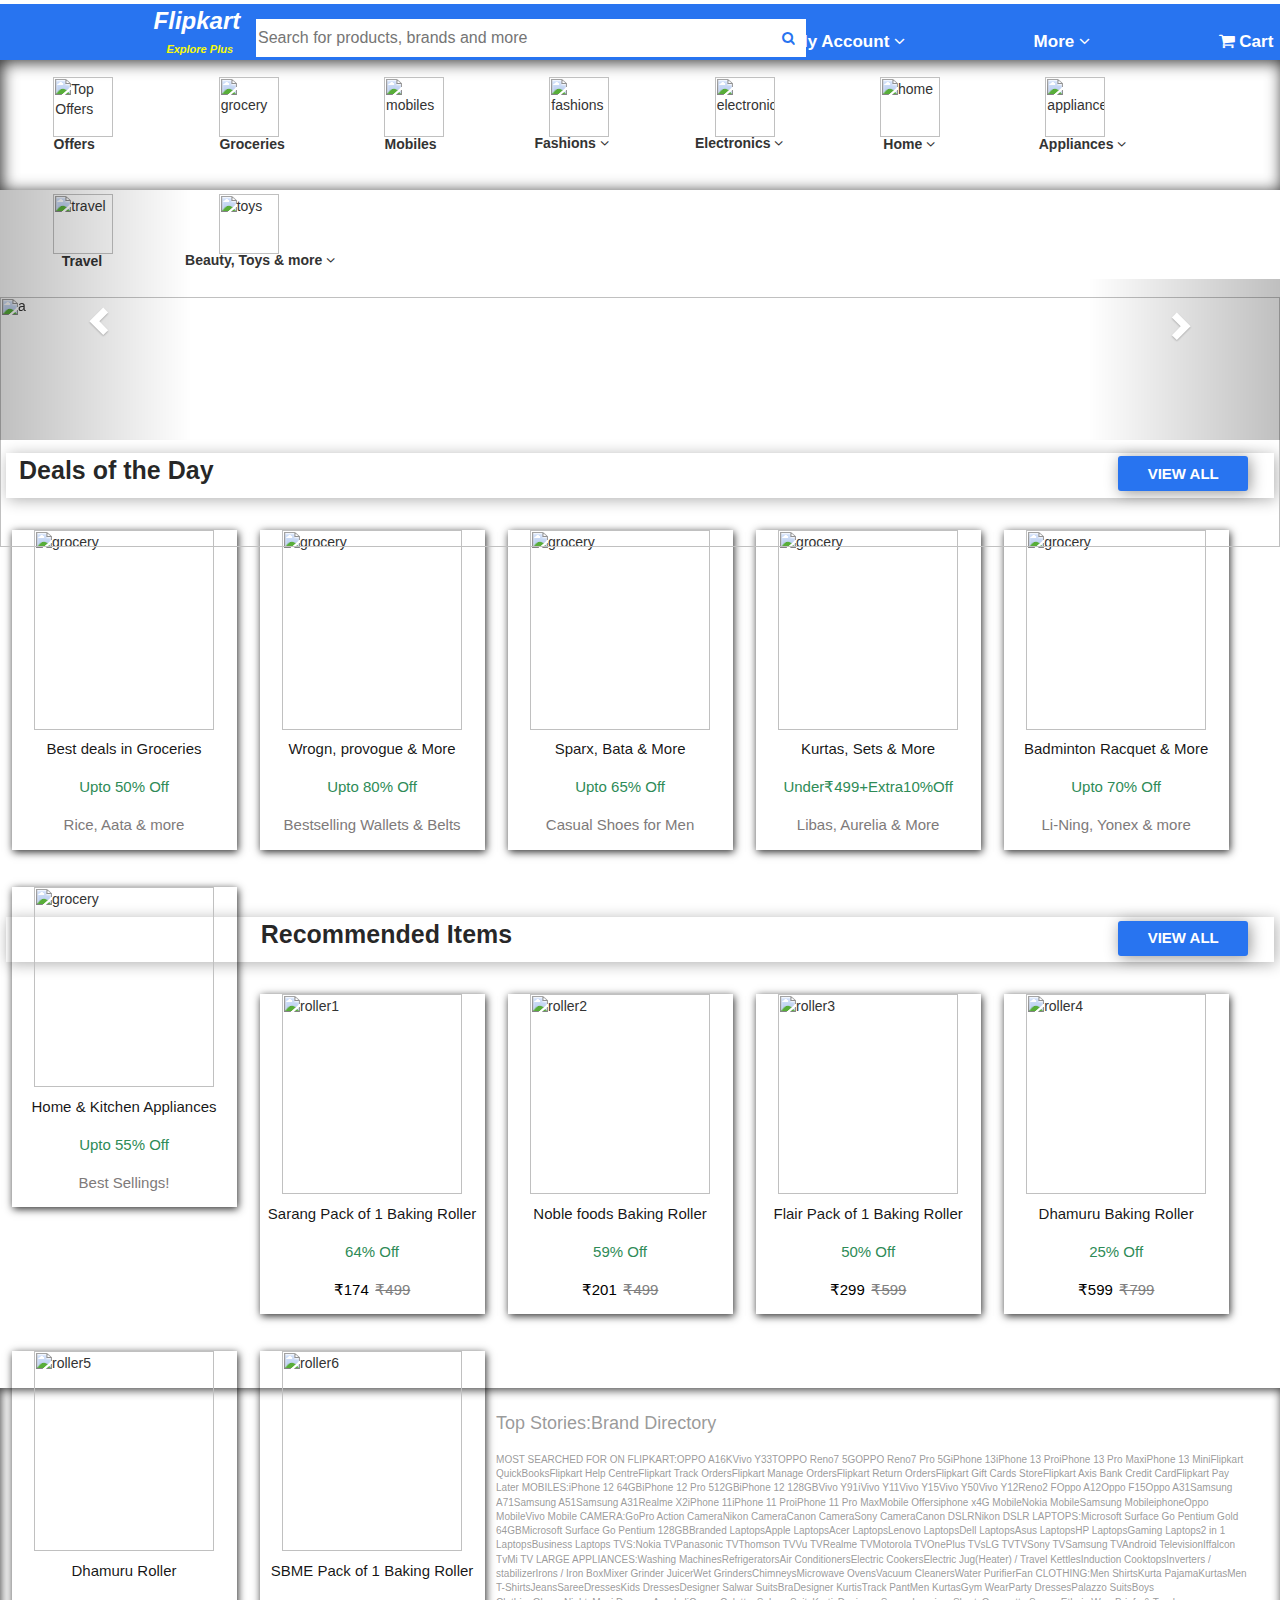
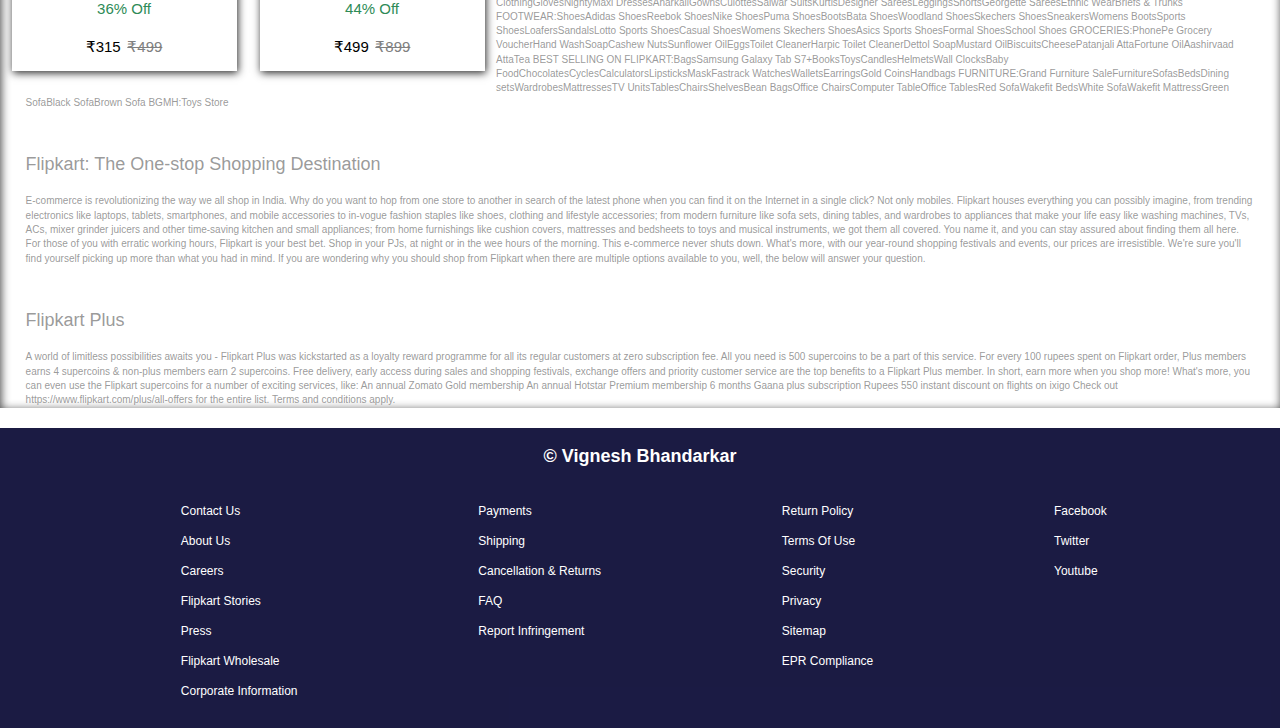
==== index.html @ 290da1fd "Add files via upload" ====
<html>

<head>
    <title>Flipkart-Homepage</title>
    <link href="./home.css" rel="stylesheet">

    <link rel="stylesheet" href="https://cdnjs.cloudflare.com/ajax/libs/font-awesome/4.7.0/css/font-awesome.min.css">
    <link rel="icon" href="https://i.ibb.co/bb64gtt/flipkart-logo.png" alt="flipkart-logo">
    <link rel="stylesheet" href="https://maxcdn.bootstrapcdn.com/bootstrap/3.4.1/css/bootstrap.min.css">
    <script src="https://ajax.googleapis.com/ajax/libs/jquery/3.5.1/jquery.min.js"></script>
    <script src="https://maxcdn.bootstrapcdn.com/bootstrap/3.4.1/js/bootstrap.min.js"></script>
    <link rel="stylesheet" href="https://cdnjs.cloudflare.com/ajax/libs/font-awesome/4.7.0/css/font-awesome.min.css">
</head>

<body>
    <div class="headerdiv">
        <div id="name">
            <i>Flipkart</i>
        </div>
        <div id="tagname">
            <i>Explore Plus</i>
        </div>
        <div id="searchdiv">
            <input id="searchbar" placeholder="Search for products, brands and more" />
            <i class="fa fa-search checked"></i>
        </div>
        <div class="nav">
            <div id="account">
                <span>My Account <i class="fa fa-angle-down"></i></span>
                <ul class="accountHoverDiv">
                    <li> <i class="fa fa-user-circle-o checked"></i> My Profile</li>
                    <li><i class="fa fa-bolt checked"></i> SuperCoin Zone</li>
                    <li><i class="fa fa-shopping-bag checked"></i> Orders</li>
                    <li><i class="fa fa-heart checked"></i> Wishlist</li>
                    <li><i class="fa fa-vcard checked"></i> My Chats</li>
                    <li><i class="fa fa-ticket checked"></i> Coupons</li>
                    <li><i class="fa fa-drivers-license checked"></i> Gift Cards</li>
                    <li><i class="fa fa-power-off checked"></i> Logout</li>
                </ul>
            </div>
            <div id="more">
                <span>More <i class="fa fa-angle-down"></i></span>
                <ul class="moreHoverDiv">
                    <li> <i class="fa fa-bell-o checked"></i> Notifications</li>
                    <li><i class="fa fa-briefcase checked"></i>Sell on Flipkart</li>
                    <li><i class="fa fa-headphones checked"></i>24 x 7 Customer Care</li>
                    <li><i class="fa fa-line-chart checked"></i>Advertise</li>
                    <li><i class="fa fa-download checked"></i>Download App</li>
                </ul>

            </div>

            <div id="cart">
                <i class="fa fa-shopping-cart"></i>
                <span>Cart</span>
            </div>

        </div>
    </div>
    <div id="homescroll">

        <div class="quicksearch">
            <div class="quickdiv">
                <img src="https://i.ibb.co/nRvQThL/topoffers.png" alt="Top Offers" />
                <ul>
                    <li style="margin-left: 2%;" class="menu">Offers</li>
                </ul>
            </div>
            <div class="quickdiv">
                <img src="https://i.ibb.co/q0f0jJj/grocery.png" alt="grocery" />
                <ul>
                    <li class="menu">Groceries</li>
                </ul>
            </div>
            <div class="quickdiv">
                <img src="https://i.ibb.co/74RBbfs/mobiles.png" alt="mobiles" />
                <ul>
                    <li class="menu">Mobiles</li>
                </ul>
            </div>
            <div id="fashions" class="quickdiv">
                <img src="https://i.ibb.co/LQ7VQ3H/fashion.jpg" alt="fashions" />
                <ul>
                    <li style="margin-left: -6%;" class="menu">Fashions <i class="fa fa-angle-down"></i></li>
                    <div>
                        <ul class="fashionHoverDiv">
                            <li id="menTop">Men's Top wear <i class="fa fa-angle-right right"></i>
                                <ul class="menTopWear">
                                    <li>All</li>
                                    <li>Men's T-Shirts</li>
                                    <li>Men's Casual-Shirts</li>
                                    <li>Men's Formal Shirts</li>
                                    <li>Men's Kurtas</li>
                                    <li>Men's Ethenic Sets</li>
                                    <li>Men's Blazers</li>
                                    <li>Men's Raincoat</li>
                                    <li>Men's Windcheaters</li>
                                    <li>Men's Suit</li>
                                    <li>Men's Fabrics</li>
                                </ul>
                            </li>
                            <li id="bottomMen">Men's Bottom wear <i class="fa fa-angle-right right"></i>
                                <ul class="menBottomWear">
                                    <li>All</li>
                                    <li>Men's Jeans</li>
                                    <li>Men's Trousers</li>
                                    <li>Men's Trackpants</li>
                                    <li>Men's Shorts</li>
                                    <li>Men's Cargos</li>
                                    <li>Men's Threeourths</li>
                                    <li>Men's Pyjamas & Loungepants</li>
                                    <li>Men's Dhoti</li>
                                    <li>Men's Ethenic Pyjama</li>
                                </ul>
                            </li>
                            <li id="womenEthenic">Women Ethenic <i class="fa fa-angle-right right"></i>
                                <ul class="womenEthenicWear">
                                    <li>All</li>
                                    <li>Women Sarees</li>
                                    <li>Women Kurtas & kurtis</li>
                                    <li>Women Kurta Sets</li>
                                    <li>Ethenic Dresses</li>
                                    <li>Women Dress Materials</li>
                                    <li>Women Gowns</li>
                                    <li>Women Lehenga Cholis</li>
                                    <li>Women Leggings</li>
                                    <li>Women Palazzos</li>
                                    <li>Women Blouse</li>
                                    <li>Women Dupatta</li>
                                </ul>
                            </li>
                            <li id="womenWestern">Women Western <i class="fa fa-angle-right right"></i>
                                <ul class="womenWesternWear">
                                    <li>All</li>
                                    <li>Women Tops</li>
                                    <li>Women Dresses</li>
                                    <li>Women T-Shirts</li>
                                    <li>Women Jeans</li>
                                    <li>Women Nighties</li>
                                    <li>Women Nightsuit</li>
                                    <li>Women Track Pants</li>
                                    <li>Women Trouser</li>
                                    <li>Women Jumpsuit</li>
                                    <li>Women Shapewear</li>
                                    <li>Women Sports Bra</li>
                                </ul>
                            </li>
                            <li id="menFootwear">Men Footwear <i class="fa fa-angle-right right"></i>
                                <ul class="mensFootwear">
                                    <li>All</li>
                                    <li>Men's Sports Shoes</li>
                                    <li>Men's Casual Shoes</li>
                                    <li>Men's Sandals & Floaters</li>
                                    <li>Men's Slippers</li>
                                    <li>Men's Formal Shoes</li>
                                    <li>Men's Ethenic Shoes</li>
                                    <li>Active Footwear</li>
                                    <li>Combo Footwear</li>
                                    <li>Shoe Care</li>
                                </ul>
                            </li>
                            <li id="womenFootwear">Women Footwear <i class="fa fa-angle-right right"></i>
                                <ul class="womensFootwear">
                                    <li>All</li>
                                    <li>Women Tops</li>
                                    <li>Women Dresses</li>
                                    <li>Women T-Shirts</li>
                                    <li>Women Jeans</li>
                                    <li>Women Nighties</li>
                                    <li>Women Nightsuit</li>
                                    <li>Women Track Pants</li>
                                    <li>Women Trouser</li>
                                    <li>Women Jumpsuit</li>
                                    <li>Women Shapewear</li>
                                    <li>Women Sports Bra</li>
                                </ul>
                            </li>
                            <li id="watch">Watches and Accessories <i class="fa fa-angle-right right"></i>
                                <ul class="watches">
                                    <li>Men & Women Watches</li>
                                    <li>Men & Women Sunglasses</li>
                                    <li>Wallets</li>
                                    <li>Men & Women Belts</li>
                                    <li>Women Fashion Jewellery</li>
                                    <li>Preciuous Jewellery</li>
                                    <li>Precious Coins & Bars</li>
                                    <li>Precious Articles</li>
                                    <li>Frames & Contact Lenses</li>
                                    <li>Kids Accessories</li>
                                </ul>
                            </li>
                            <li id="luggages">Bags, suitacses & Luggages <i class="fa fa-angle-right right"></i>
                                <ul class="bags">
                                    <li>All</li>
                                    <li>Backpacks</li>
                                    <li>Suitcases & Trolleys</li>
                                    <li>Dufflebags</li>
                                    <li>Rucksacks</li>
                                    <li>Handbags</li>
                                    <li>Slingbags</li>
                                    <li>Women Clutches & Wallets</li>
                                    <li>Messenger Bags</li>
                                    <li>Travel Accessories</li>
                                </ul>
                            </li>
                            <li id="fashionkids">Kids <i class="fa fa-angle-right right"></i>
                                <ul class="fashionkids">
                                    <li>All</li>
                                    <li>Girls Dresses</li>
                                    <li>Boys & Girls Tshirts</li>
                                    <li>Boys & Girls Combosets</li>
                                    <li>Boys & Girls Ethenic</li>
                                    <li>Boys & Girls Jeans</li>
                                    <li>Boys & Girls Shorts</li>
                                    <li>Boys & Girls Trackpants</li>
                                    <li>Boys & Girls Innerwear</li>
                                    <li>Infant Wear</li>
                                    <li>Kids Slippers</li>
                                    <li>Kids Shoes</li>
                                </ul>
                            </li>
                            <li id="essentials">Essentials <i class="fa fa-angle-right right"></i>
                                <ul class="essentials">
                                    <li>Men's Briefs % Trunks</li>
                                    <li>Men's Vests</li>
                                    <li>Men's Boxers</li>
                                    <li>Women Lingerie Sets</li>
                                    <li>Women Bra</li>
                                    <li>Women Panty</li>
                                    <li>Women Sarees</li>
                                    <li>Women Kurtas</li>
                                    <li>Women Salwar Suits</li>
                                    <li>Boys Innerwear</li>
                                    <li>Girls Innerwear</li>
                                    <li>Women slipper Flip Flops</li>
                                </ul>
                            </li>
                            <li id="winter">Winter <i class="fa fa-angle-right right"></i>
                                <ul class="winter">
                                    <li>All</li>
                                    <li>Men's Jackets</li>
                                    <li>Mens's Sweatshirts</li>
                                    <li>Mens's Sweaters</li>
                                    <li>Mens's Thermals</li>
                                    <li>Women's Jackets</li>
                                    <li>Women's Sweatshirts</li>
                                    <li>Women's Sweaters</li>
                                    <li>Women's Shrugs</li>
                                    <li>Kids Sweatshirts</li>
                                    <li>Women's Kurtas</li>
                                    <li>Kids Jackets</li>
                                </ul>
                            </li>
                        </ul>
                    </div>


                </ul>

            </div class="quickdiv">
            <div id="electronics"  class="quickdiv">
                <img src="https://i.ibb.co/pnkpFtb/electroinic.png" alt="electronics" />
                <ul>
                    <li style="margin-left: -8%;" class="menu">Electronics <i class="fa fa-angle-down"></i></li>
                    <ul class="elecHoverDiv">
                        <li id="audio">Audio <i class="fa fa-angle-right right"></i>
                            <ul class="audio">
                                <li>All</li>
                                <li>Bluetooth Headphones</li>
                                <li>Wired Headphones</li>
                                <li>True Wireless Earbuds</li>
                                <li>Bluetooth Speakers</li>
                                <li>Soundbars</li>
                                <li>Home Theatres</li>
                                <li>TV Streaming Device</li>
                                <li>Remote Control</li>
                                <li>DTH Set Top Box</li>
                                <li>Headphone Pouches</li>
                                <li>Case Covers</li>
                            </ul>
                        </li>
                        <li>Electronics GST Store</li>
                        <li id="camera">Cameras & Accessories <i class="fa fa-angle-right right"></i>
                            <ul class="camera">
                                <li>All</li>
                                <li>DSLR & Mirrorless</li>
                                <li>Sports & Action</li>
                                <li>Point & Shoot</li>
                                <li>Instant Cameras</li>
                                <li>Camcorders</li>
                                <li>Camera Tripods</li>
                                <li>Camera Lenses</li>
                                <li>Drone</li>
                                <li>Flashes</li>
                                <li>Gimbals</li>
                                <li>Binoculars</li>
                            </ul>
                        </li>
                        <li>Computer Peripherals <i class="fa fa-angle-right right"></i></li>
                        <li>Gaming <i class="fa fa-angle-right right"></i></li>
                        <li>Health & Personal Care <i class="fa fa-angle-right right"></i></li>
                        <li>Laptop Accessories <i class="fa fa-angle-right right"></i></li>
                        <li>Mobile Accessories <i class="fa fa-angle-right right"></i></li>
                        <li>Powerbank <i class="fa fa-angle-right right"></i></li>
                        <li>Smart Home Automation <i class="fa fa-angle-right right"></i></li>
                        <li>Smart Wearables <i class="fa fa-angle-right right"></i></li>
                        <li>Storage <i class="fa fa-angle-right right"></i></li>
                    </ul>
                </ul>
            </div>
            <div class="quickdiv">
                <img src="https://i.ibb.co/prSRqQT/furniture.jpg" alt="home" />
                <ul style="margin-left: 0.5%;">
                    <li style="margin-left: -5%;" class="menu">Home <i class="fa fa-angle-down"></i></li>
                </ul>
            </div>
            <div class="quickdiv">
                <img src="https://i.ibb.co/GC60Vb0/appliances.jpg" alt="appliances" />
                <ul>
                    <li style="margin-left: -7%;" class="menu">Appliances <i class="fa fa-angle-down"></i></li>
                </ul>
            </div>
            <div class="quickdiv">
                <img src="https://i.ibb.co/rQ0n1Wt/plane.jpg" alt="travel" />
                <ul>
                    <li style="margin-left: 22%;" class="menu">Travel</li>
                </ul>
            </div>
            <div class="quickdiv">
                <img src="https://i.ibb.co/9TtsBzG/toys.png" alt="toys" />
                <ul style="text-align: center; margin-left: -2%;">
                    <li style="margin-left: -5%;" class="menu">Beauty, Toys & more <i class="fa fa-angle-down"></i></li>
                </ul>
            </div>
        </div>
        <div id="myslider" class="carousel slide" data-ride="carousel"
            style="width: 100%; height: 250px;margin-left: 0;">
            <ol class="carousel-indicators">
                <li data-target="#myslider" data-slide-to="0" class="active"></li>
                <li data-target="#myslider" data-slide-to="1"></li>
                <li data-target="#myslider" data-slide-to="2"></li>
            </ol>
            <div class="carousel-inner" style="height: 250px;width: 100%; ">
                <div class="item active">
                    <img src="https://i.ibb.co/P4sDnjF/flipadd1.jpg" alt="a" width="100%" height="250px" />
                </div>
                <div class="item">
                    <img src="https://i.ibb.co/yhYd4mk/flipadd2.jpg" alt="a" width="100%" height="250px" />
                </div>
                <div class="item">
                    <img src="https://i.ibb.co/Y7ctDSV/flipadd3.jpg" alt="a" width="100%" height="250px" />
                </div>
            </div>

            <a class="left carousel-control" href="#myslider" data-slide="prev">
                <span class="glyphicon glyphicon-chevron-left"></span>
            </a>
            <a class="right carousel-control" href="#myslider" data-slide="next">
                <span id="right" class="glyphicon glyphicon-chevron-right"></span>
            </a>
        </div>
        <!-- Deals of the Day -->
        <div class="dealsContainer">
            <div class="containerHeader">
                <span class="heading">Deals of the Day</span>
                <button class="viewbtn">VIEW ALL</button>
            </div>
            <div class="dealitemsContainer">
                <div class="dealitem">
                    <div class="imgcontainer">
                        <img src="https://i.ibb.co/0j80r34/grocerydeal.jpg" alt="grocery" width="100%" height="100%">
                    </div>
                    <div class="contents">
                        <p class="description">Best deals in Groceries</p>
                        <p class="off">Upto 50% Off</p>
                        <p class="items">Rice, Aata & more</p>
                    </div>
                </div>
                <div class="dealitem">
                    <div class="imgcontainer">
                        <img src="https://i.ibb.co/sm255W5/pursedeal.jpg" alt="grocery" width="100%" height="100%">
                    </div>
                    <div class="contents">
                        <p class="description">Wrogn, provogue & More</p>
                        <p class="off">Upto 80% Off</p>
                        <p class="items">Bestselling Wallets & Belts</p>
                    </div>
                </div>
                <div class="dealitem">
                    <div class="imgcontainer">
                        <img src="https://i.ibb.co/0XHfWXx/shoedeal.jpg" alt="grocery" width="100%" height="100%">
                    </div>
                    <div class="contents">
                        <p class="description">Sparx, Bata & More</p>
                        <p class="off">Upto 65% Off</p>
                        <p class="items">Casual Shoes for Men</p>
                    </div>
                </div>
                <div class="dealitem">
                    <div class="imgcontainer">
                        <img src="https://i.ibb.co/HK8KPYD/kurtadeal.jpg" alt="grocery" width="100%" height="100%">
                    </div>
                    <div class="contents">
                        <p class="description">Kurtas, Sets & More</p>
                        <p class="off">Under₹499+Extra10%Off</p>
                        <p class="items">Libas, Aurelia & More</p>
                    </div>
                </div>
                <div class="dealitem">
                    <div class="imgcontainer">
                        <img src="https://i.ibb.co/JsNBXnC/raquetdeal.jpg" alt="grocery" width="100%" height="100%">
                    </div>
                    <div class="contents">
                        <p class="description">Badminton Racquet & More</p>
                        <p class="off">Upto 70% Off</p>
                        <p class="items">Li-Ning, Yonex & more</p>
                    </div>
                </div>
                <div class="dealitem">
                    <div class="imgcontainer">
                        <img src="https://i.ibb.co/hcsNgDP/Kitchendeal.jpg" alt="grocery" width="100%" height="100%">
                    </div>
                    <div class="contents">
                        <p class="description">Home & Kitchen Appliances</p>
                        <p class="off">Upto 55% Off</p>
                        <p class="items">Best Sellings!</p>
                    </div>
                </div>

            </div>

        </div>
        <!-- Recommendations for you -->
        <div class="dealsContainer">
            <div class="containerHeader">
                <span class="heading">Recommended Items</span>
                <button class="viewbtn">VIEW ALL</button>
            </div>
            <div class="dealitemsContainer">
                <div class="dealitem">
                    <div class="imgcontainer">
                        <img src="https://i.ibb.co/W0ZJwdp/roller.jpg" alt="roller1" width="100%" height="100%">
                    </div>
                    <div class="contents">
                        <p class="description">Sarang Pack of 1 Baking Roller</p>
                        <p class="off">64% Off</p>
                        <p class="items2">₹174<strike>₹499</strike></p>
                    </div>
                </div>
                <div class="dealitem">
                    <div class="imgcontainer">
                        <img src="https://i.ibb.co/dmP1TMT/roller2.jpg" alt="roller2" width="100%" height="100%">
                    </div>
                    <div class="contents">
                        <p class="description">Noble foods Baking Roller</p>
                        <p class="off">59% Off</p>
                        <p class="items2">₹201<strike>₹499</strike></p>
                    </div>
                </div>
                <div class="dealitem">
                    <div class="imgcontainer">
                        <img src="https://i.ibb.co/7NYjqzB/roller3.jpg" alt="roller3" width="100%" height="100%">
                    </div>
                    <div class="contents">
                        <p class="description">Flair Pack of 1 Baking Roller</p>
                        <p class="off">50% Off</p>
                        <p class="items2">₹299<strike>₹599</strike></p>
                    </div>
                </div>
                <div class="dealitem">
                    <div class="imgcontainer">
                        <img src="https://i.ibb.co/5rG4MXY/roller4.jpg" alt="roller4" width="100%" height="100%">
                    </div>
                    <div class="contents">
                        <p class="description">Dhamuru Baking Roller</p>
                        <p class="off"> 25% Off</p>
                        <p class="items2">₹599<strike>₹799</strike></p>
                    </div>
                </div>
                <div class="dealitem">
                    <div class="imgcontainer">
                        <img src="https://i.ibb.co/t3hP4kn/roller5.jpg" alt="roller5" width="100%" height="100%">
                    </div>
                    <div class="contents">
                        <p class="description">Dhamuru Roller</p>
                        <p class="off">36% Off</p>
                        <p class="items2">₹315<strike>₹499</strike></p>
                    </div>
                </div>
                <div class="dealitem">
                    <div class="imgcontainer">
                        <img src="https://i.ibb.co/2K4h0dg/roller6.jpg" alt="roller6" width="100%" height="100%">
                    </div>
                    <div class="contents">
                        <p class="description">SBME Pack of 1 Baking Roller</p>
                        <p class="off">44% Off</p>
                        <p class="items2">₹499<strike>₹899</strike></p>
                    </div>
                </div>

            </div>

        </div>

        <div class="terms-div">
            <h2>Top Stories:Brand Directory</h2>
            <p>MOST SEARCHED FOR ON FLIPKART:OPPO A16KVivo Y33TOPPO Reno7 5GOPPO Reno7 Pro 5GiPhone 13iPhone 13
                ProiPhone 13
                Pro MaxiPhone 13 MiniFlipkart QuickBooksFlipkart Help CentreFlipkart Track OrdersFlipkart Manage
                OrdersFlipkart Return OrdersFlipkart Gift Cards StoreFlipkart Axis Bank Credit CardFlipkart Pay Later
                MOBILES:iPhone 12 64GBiPhone 12 Pro 512GBiPhone 12 128GBVivo Y91iVivo Y11Vivo Y15Vivo Y50Vivo Y12Reno2
                FOppo
                A12Oppo F15Oppo A31Samsung A71Samsung A51Samsung A31Realme X2iPhone 11iPhone 11 ProiPhone 11 Pro
                MaxMobile
                Offersiphone x4G MobileNokia MobileSamsung MobileiphoneOppo MobileVivo Mobile
                CAMERA:GoPro Action CameraNikon CameraCanon CameraSony CameraCanon DSLRNikon DSLR
                LAPTOPS:Microsoft Surface Go Pentium Gold 64GBMicrosoft Surface Go Pentium 128GBBranded LaptopsApple
                LaptopsAcer LaptopsLenovo LaptopsDell LaptopsAsus LaptopsHP LaptopsGaming Laptops2 in 1 LaptopsBusiness
                Laptops
                TVS:Nokia TVPanasonic TVThomson TVVu TVRealme TVMotorola TVOnePlus TVsLG TVTVSony TVSamsung TVAndroid
                TelevisionIffalcon TvMi TV
                LARGE APPLIANCES:Washing MachinesRefrigeratorsAir ConditionersElectric CookersElectric Jug(Heater) /
                Travel
                KettlesInduction CooktopsInverters / stabilizerIrons / Iron BoxMixer Grinder JuicerWet
                GrindersChimneysMicrowave OvensVacuum CleanersWater PurifierFan
                CLOTHING:Men ShirtsKurta PajamaKurtasMen T-ShirtsJeansSareeDressesKids DressesDesigner Salwar
                SuitsBraDesigner KurtisTrack PantMen KurtasGym WearParty DressesPalazzo SuitsBoys
                ClothingGlovesNightyMaxi
                DressesAnarkaliGownsCulottesSalwar SuitsKurtisDesigner SareesLeggingsShortsGeorgette SareesEthnic
                WearBriefs
                & Trunks
                FOOTWEAR:ShoesAdidas ShoesReebok ShoesNike ShoesPuma ShoesBootsBata ShoesWoodland ShoesSkechers
                ShoesSneakersWomens BootsSports ShoesLoafersSandalsLotto Sports ShoesCasual ShoesWomens Skechers
                ShoesAsics
                Sports ShoesFormal ShoesSchool Shoes
                GROCERIES:PhonePe Grocery VoucherHand WashSoapCashew NutsSunflower OilEggsToilet CleanerHarpic Toilet
                CleanerDettol SoapMustard OilBiscuitsCheesePatanjali AttaFortune OilAashirvaad AttaTea
                BEST SELLING ON FLIPKART:BagsSamsung Galaxy Tab S7+BooksToysCandlesHelmetsWall ClocksBaby
                FoodChocolatesCyclesCalculatorsLipsticksMaskFastrack WatchesWalletsEarringsGold CoinsHandbags
                FURNITURE:Grand Furniture SaleFurnitureSofasBedsDining setsWardrobesMattressesTV
                UnitsTablesChairsShelvesBean BagsOffice ChairsComputer TableOffice TablesRed SofaWakefit BedsWhite
                SofaWakefit MattressGreen SofaBlack SofaBrown Sofa
                BGMH:Toys Store</p>

            <h2>Flipkart: The One-stop Shopping Destination</h2>
            <p>E-commerce is revolutionizing the way we all shop in India. Why do you want to hop from one store to
                another
                in search of the latest phone when you can find it on the Internet in a single click? Not only mobiles.
                Flipkart houses everything you can possibly imagine, from trending electronics like laptops, tablets,
                smartphones, and mobile accessories to in-vogue fashion staples like shoes, clothing and lifestyle
                accessories; from modern furniture like sofa sets, dining tables, and wardrobes to appliances that make
                your
                life easy like washing machines, TVs, ACs, mixer grinder juicers and other time-saving kitchen and small
                appliances; from home furnishings like cushion covers, mattresses and bedsheets to toys and musical
                instruments, we got them all covered. You name it, and you can stay assured about finding them all here.
                For
                those of you with erratic working hours, Flipkart is your best bet. Shop in your PJs, at night or in the
                wee
                hours of the morning. This e-commerce never shuts down.

                What's more, with our year-round shopping festivals and events, our prices are irresistible. We're sure
                you'll find yourself picking up more than what you had in mind. If you are wondering why you should shop
                from Flipkart when there are multiple options available to you, well, the below will answer your
                question.
            </p>
            <h2>Flipkart Plus</h2>
            <p>A world of limitless possibilities awaits you - Flipkart Plus was kickstarted as a loyalty reward
                programme
                for all its regular customers at zero subscription fee. All you need is 500 supercoins to be a part of
                this
                service. For every 100 rupees spent on Flipkart order, Plus members earns 4 supercoins & non-plus
                members
                earn 2 supercoins. Free delivery, early access during sales and shopping festivals, exchange offers and
                priority customer service are the top benefits to a Flipkart Plus member. In short, earn more when you
                shop
                more!

                What's more, you can even use the Flipkart supercoins for a number of exciting services, like:
                An annual Zomato Gold membership
                An annual Hotstar Premium membership
                6 months Gaana plus subscription
                Rupees 550 instant discount on flights on ixigo
                Check out https://www.flipkart.com/plus/all-offers for the entire list. Terms and conditions apply.</p>
        </div>

        <footer>
            <div class="footer">
                <h1 id="copy">&copy; Vignesh Bhandarkar</h1>
                <ul class="list1">
                    <li>Contact Us</li>
                    <li>About Us</li>
                    <li>Careers</li>
                    <li>Flipkart Stories</li>
                    <li>Press</li>
                    <li>Flipkart Wholesale</li>
                    <li>Corporate Information</li>
                </ul>

                <ul class="list1">
                    <li>Payments</li>
                    <li>Shipping</li>
                    <li>Cancellation & Returns</li>
                    <li>FAQ</li>
                    <li>Report Infringement</li>
                </ul>

                <ul class="list1">
                    <li>Return Policy</li>
                    <li>Terms Of Use</li>
                    <li>Security</li>
                    <li>Privacy</li>
                    <li>Sitemap</li>
                    <li>EPR Compliance</li>
                </ul>

                <ul class="list1">
                    <li>Facebook</li>
                    <li>Twitter</li>
                    <li>Youtube</li>
                </ul>
            </div>
        </footer>
    </div>
</body>

</html>
---- home.css ----
body{
    width: 100%;
    font-family: Arial,sans-serif;
    margin: 0;
    padding: 0; 
    border: 0; 
    outline: 0; 
    font-size: 100%; 
    vertical-align: baseline; 
    background-color: #8080804d;
}
.headerdiv{
    width: 100%;
    height: 56px;
    background-color: #2874f0;
    position: relative;
}

#name{
    color: white;
    font-size: 24px;
    font-weight: bold;
    margin-left: 12%;
    margin-top: 0.3%;
}

#tagname{
    color: rgb(246, 250, 12);
    font-size: 11px;
    margin-left: 13%;
    margin-top: 0.3%;
    font-weight: 600;
}
#searchdiv{
    float: left;
    margin-left: 20%;
    margin-top: -3%;
}
#searchbar{
    width: 550px;
    height: 38px;
    font-size: 16px;
    border: none;
    
}
.checked{
    color: #2874f0;
    margin-left: -5%;
}
.nav{
    width: 500px;
    height: 45px;
    float: left;
    margin-top: -3%;
    margin-left: 62%;
    color: white;
    font-size: 17px;
    font-weight: bold;
}
#account{
    margin-top: 2.2%;
    height: 42px;
    width: fit-content;
}

.accountHoverDiv{
    width: 240px;
    margin-top: 1%;
    margin-left: -4%;
    opacity: 100%;
    background-color: white;
    box-shadow: 2px 2px 10px hsla(0, 0%, 0%, 0.781);
    visibility: hidden;
    position: relative;
    z-index: 100;
    border-radius: 4px;
    color: hsla(0, 0%, 0%, 0.918);   
}
.accountHoverDiv>li{
    list-style-type: none;
    line-height: 3;
    border-bottom: 0.5px solid rgba(143, 138, 138, 0.185);
    width: 100%;
    margin-left: -5%;
    text-align: left;
    font-size: 15px;
    font-weight: 500;
}
#account:hover .accountHoverDiv{
    visibility: visible;
}
.accountHoverDiv:hover .moreHoverDiv{
    visibility: visible;
}
.accountHoverDiv>li:hover{
    color: #2874f0;
}
#more{
    margin-top: -8.5%;
    float: left;
    margin-left: 48%;
    height: 42px;
}
#more:hover .moreHoverDiv{
    visibility: visible;
}
.moreHoverDiv:hover .moreHoverDiv{
    visibility: visible;
}
.moreHoverDiv{
    width: 240px;
    margin-top: 1%;
    margin-left: -6.5%;
    opacity: 100%;
    background-color: white;
    box-shadow: 2px 2px 10px hsla(0, 0%, 0%, 0.781);
    position: absolute;
    visibility: hidden;
    z-index: 100;
    border-radius: 4px;
    color: hsla(0, 0%, 0%, 0.918);   
}
.moreHoverDiv>li{
    list-style-type: none;
    line-height: 3;
    border-bottom: 0.5px solid rgba(143, 138, 138, 0.185);
    width: 100%;
    margin-left: -5%;
    text-align: left;
    margin-right: -10%;
    font-size: 15px;
    font-weight: 500;
}
.moreHoverDiv>li:hover{
    color: #2874f0;

}
#cart{
    color: white;
    margin-top: -8.5%;
    float: left;
    margin-left: 85%;
}
.symbol{
    font-size: 22px;
}
.quicksearch{
    width: 100%;
    height: 130px;
    box-shadow: inset 2px 2px 16px 0px #000000d3;
}
.quickdiv{
    width: 150px;
    height: 110px;
    float: left;
    margin-top: 0.5%;
    margin-left: 1%;
    margin-right: 0.2%;
}
.quickdiv:hover{
    box-shadow: 2px 2px 12px #2874f0;
}
.quickdiv>img{
    float: left;
    margin-top: 4.5%;
    margin-left: 27%;
    width: 60px;
    height: 60px;
}

.quickdiv>ul{
    margin-top: 5%;
    margin-left: 0%;
    font-weight: bold;
    position: absolute;
    
}
.quickdiv>ul:hover{
    color: #2874f0;
}

.menu{
    list-style-type: none;
    float: left;
    margin-top: -0.8%;
    margin-left: 2%;
    margin-right: 4.2%;
    text-align: center;
   
}
.right{
    float: right;
    margin-top: 7%;
}

/* Fashion Div start */
.fashionHoverDiv{
    width: 240px;
    margin-top: 15%;
    margin-left: -85%;
    opacity: 100%;
    background-color: white;
    box-shadow: 2px 2px 10px hsla(0, 0%, 0%, 0.781);
    visibility: hidden;
    position: relative;
    z-index: 100;
    border-radius: 4px;
    color: hsla(0, 0%, 0%, 0.918);  
}
.fashionHoverDiv>li{
    list-style-type: none;
    line-height: 3;
    border-bottom: 0.5px solid rgba(143, 138, 138, 0.185);
    width: 100%;
    margin-left: -5%;
    text-align: left;
    margin-right: -10%;
    font-size: 15px;
    font-weight: 500; 
}
#fashions:hover .fashionHoverDiv{
    visibility: visible;
}

.fashionHoverDiv:hover .fashionHoverDiv{
    visibility: visible;
}
.fashionHoverDiv>li:hover{
    color: #2874f0;
}
/* Men Top Section */
.menTopWear{
    width: 240px;
    margin-top: -19%;
    margin-left: 86%;
    opacity: 100%;
    background-color: white;
    box-shadow: 2px 2px 10px hsla(0, 0%, 0%, 0.781);
    visibility: hidden;
    position: absolute;
    z-index: 100;
    border-radius: 4px;
    color: hsla(0, 0%, 0%, 0.918);  
}
.menTopWear>li{
    list-style-type: none;
    line-height: 3;
    border-bottom: 0.5px solid rgba(143, 138, 138, 0.185);
    width: 125%;
    margin-left: -5%;
    text-align: left;
    margin-right: -10%;
    font-size: 15px;
    font-weight: 500;  
}
#menTop:hover .menTopWear{
    visibility: visible;
}
.menTopWear>li:hover{
    color: #2874f0;
}
.menTopWear>li:hover .menTopWear{
    visibility: visible;
}
/* Men Bottom Section */
.menBottomWear{
    width: 240px;
    margin-top: -38%;
    margin-left: 86%;
    opacity: 100%;
    background-color: white;
    box-shadow: 2px 2px 10px hsla(0, 0%, 0%, 0.781);
    visibility: hidden;
    position: absolute;
    z-index: 100;
    border-radius: 4px;
    color: hsla(0, 0%, 0%, 0.918);  
}
.menBottomWear>li{
    list-style-type: none;
    line-height: 3;
    border-bottom: 0.5px solid rgba(143, 138, 138, 0.185);
    width: 100%;
    margin-left: -5%;
    text-align: left;
    margin-right: -10%;
    font-size: 15px;
    font-weight: 500;  
}
#bottomMen:hover .menBottomWear{
    visibility: visible;
}
.menBottomWear>li:hover{
    color: #2874f0;
}
.menBottomWear:hover .menBottomWear{
    visibility: visible;
}
/* Women Ethenic Section */ 

.womenEthenicWear{
    width: 240px;
    margin-top: -57.1%;
    margin-left: 86%;
    opacity: 100%;
    background-color: white;
    box-shadow: 2px 2px 10px hsla(0, 0%, 0%, 0.781);
    visibility: hidden;
    position: absolute;
    z-index: 100;
    border-radius: 4px;
    color: hsla(0, 0%, 0%, 0.918);  
}
.womenEthenicWear>li{
    list-style-type: none;
    line-height: 3;
    border-bottom: 0.5px solid rgba(143, 138, 138, 0.185);
    width: 100%;
    margin-left: -5%;
    text-align: left;
    margin-right: -10%;
    font-size: 15px;
    font-weight: 500;  
}
#womenEthenic:hover .womenEthenicWear{
    visibility: visible;
}
.womenEthenicWear>li:hover{
    color: #2874f0;
}


/* Women Western Section */ 

.womenWesternWear{
    width: 240px;
    margin-top: -76.2%;
    margin-left: 86%;
    opacity: 100%;
    background-color: white;
    box-shadow: 2px 2px 10px hsla(0, 0%, 0%, 0.781);
    visibility: hidden;
    position: absolute;
    z-index: 100;
    border-radius: 4px;
    color: hsla(0, 0%, 0%, 0.918);  
}
.womenWesternWear>li{
    list-style-type: none;
    line-height: 3;
    border-bottom: 0.5px solid rgba(143, 138, 138, 0.185);
    width: 100%;
    margin-left: -5%;
    text-align: left;
    margin-right: -10%;
    font-size: 15px;
    font-weight: 500;  
}
#womenWestern:hover .womenWesternWear{
    visibility: visible;
}
.womenWesternWear>li:hover{
    color: #2874f0;
}

/* Mens Footwear Section */ 

.mensFootwear{
    width: 240px;
    margin-top: -95.4%;
    margin-left: 86%;
    opacity: 100%;
    background-color: white;
    box-shadow: 2px 2px 10px hsla(0, 0%, 0%, 0.781);
    visibility: hidden;
    position: absolute;
    z-index: 100;
    border-radius: 4px;
    color: hsla(0, 0%, 0%, 0.918);  
}
.mensFootwear>li{
    list-style-type: none;
    line-height: 3;
    border-bottom: 0.5px solid rgba(143, 138, 138, 0.185);
    width: 100%;
    margin-left: -5%;
    text-align: left;
    margin-right: -10%;
    font-size: 15px;
    font-weight: 500;  
}
#menFootwear:hover .mensFootwear{
    visibility: visible;
}
.mensFootwear>li:hover{
    color: #2874f0;
}

/* Women Footwear Section */ 

.womensFootwear{
    width: 240px;
    margin-top: -114.4%;
    margin-left: 86%;
    opacity: 100%;
    background-color: white;
    box-shadow: 2px 2px 10px hsla(0, 0%, 0%, 0.781);
    visibility: hidden;
    position: absolute;
    z-index: 100;
    border-radius: 4px;
    color: hsla(0, 0%, 0%, 0.918);  
}
.womensFootwear>li{
    list-style-type: none;
    line-height: 3;
    border-bottom: 0.5px solid rgba(143, 138, 138, 0.185);
    width: 100%;
    margin-left: -5%;
    text-align: left;
    margin-right: -10%;
    font-size: 15px;
    font-weight: 500;  
}
#womenFootwear:hover .womensFootwear{
    visibility: visible;
}
.womensFootwear>li:hover{
    color: #2874f0;
}

/* Watches and accessories */ 

.watches{
    width: 240px;
    margin-top: -114.4%;
    margin-left: 86%;
    opacity: 100%;
    background-color: white;
    box-shadow: 2px 2px 10px hsla(0, 0%, 0%, 0.781);
    visibility: hidden;
    position: absolute;
    z-index: 100;
    border-radius: 4px;
    color: hsla(0, 0%, 0%, 0.918);  
}
.watches>li{
    list-style-type: none;
    line-height: 3;
    border-bottom: 0.5px solid rgba(143, 138, 138, 0.185);
    width: 100%;
    margin-left: -5%;
    text-align: left;
    margin-right: -10%;
    font-size: 15px;
    font-weight: 500;  
}
#watch:hover .watches{
    visibility: visible;
}
.watches>li:hover{
    color: #2874f0;
}

/* bags, Suitcases & Luggages */ 

.bags{
    width: 240px;
    margin-top: -133.4%;
    margin-left: 86%;
    opacity: 100%;
    background-color: white;
    box-shadow: 2px 2px 10px hsla(0, 0%, 0%, 0.781);
    visibility: hidden;
    position: absolute;
    z-index: 100;
    border-radius: 4px;
    color: hsla(0, 0%, 0%, 0.918);  
}
.bags>li{
    list-style-type: none;
    line-height: 3;
    border-bottom: 0.5px solid rgba(143, 138, 138, 0.185);
    width: 100%;
    margin-left: -5%;
    text-align: left;
    margin-right: -10%;
    font-size: 15px;
    font-weight: 500;  
}
#luggages:hover .bags{
    visibility: visible;
}
.bags>li:hover{
    color: #2874f0;
}

/* Kids-fashion */ 

.fashionkids{
    width: 240px;
    margin-top: -171.8%;
    margin-left: 86%;
    opacity: 100%;
    background-color: white;
    box-shadow: 2px 2px 10px hsla(0, 0%, 0%, 0.781);
    visibility: hidden;
    position: absolute;
    z-index: 100;
    border-radius: 4px;
    color: hsla(0, 0%, 0%, 0.918);  
}
.fashionkids>li{
    list-style-type: none;
    line-height: 3;
    border-bottom: 0.5px solid rgba(143, 138, 138, 0.185);
    width: 100%;
    margin-left: -5%;
    text-align: left;
    margin-right: -10%;
    font-size: 15px;
    font-weight: 500;  
}
#fashionkids:hover .fashionkids{
    visibility: visible;
}
.fashionkids>li:hover{
    color: #2874f0;
}

/* Essentials */ 

.essentials{
    width: 240px;
    margin-top: -190.8%;
    margin-left: 86%;
    opacity: 100%;
    background-color: white;
    box-shadow: 2px 2px 10px hsla(0, 0%, 0%, 0.781);
    visibility: hidden;
    position: absolute;
    z-index: 100;
    border-radius: 4px;
    color: hsla(0, 0%, 0%, 0.918);  
}
.essentials>li{
    list-style-type: none;
    line-height: 3;
    border-bottom: 0.5px solid rgba(143, 138, 138, 0.185);
    width: 100%;
    margin-left: -5%;
    text-align: left;
    margin-right: -10%;
    font-size: 15px;
    font-weight: 500;  
}
#essentials:hover .essentials{
    visibility: visible;
}
.essentials>li:hover{
    color: #2874f0;
}

/* Winter */ 

.winter{
    width: 240px;
    margin-top: -209.8%;
    margin-left: 86%;
    opacity: 100%;
    background-color: white;
    box-shadow: 2px 2px 10px hsla(0, 0%, 0%, 0.781);
    visibility: hidden;
    position: absolute;
    z-index: 100;
    border-radius: 4px;
    color: hsla(0, 0%, 0%, 0.918);  
}
.winter>li{
    list-style-type: none;
    line-height: 3;
    border-bottom: 0.5px solid rgba(143, 138, 138, 0.185);
    width: 100%;
    margin-left: -5%;
    text-align: left;
    margin-right: -10%;
    font-size: 15px;
    font-weight: 500;  
}
#winter:hover .winter{
    visibility: visible;
}
.winter>li:hover{
    color: #2874f0;
}

/* Electronics hover div start */

.elecHoverDiv{
    width: 240px;
    margin-top: 15%;
    margin-left: -85%;
    opacity: 100%;
    background-color: white;
    box-shadow: 2px 2px 10px hsla(0, 0%, 0%, 0.781);
    visibility: hidden;
    position: relative;
    z-index: 100;
    border-radius: 4px;
    color: hsla(0, 0%, 0%, 0.918);  
}

.elecHoverDiv>li{
    list-style-type: none;
    line-height: 3;
    border-bottom: 0.5px solid rgba(143, 138, 138, 0.185);
    width: 100%;
    margin-left: -5%;
    text-align: left;
    margin-right: -10%;
    font-size: 15px;
    font-weight: 500; 
}
#electronics:hover .elecHoverDiv{
    visibility: visible;
}

.elecHoverDiv:hover .elecHoverDiv{
    visibility: visible;
}
.elecHoverDiv>li:hover{
    color: #2874f0;
}
/* Audio */
.audio{
    width: 240px;
    margin-top: -18.9%;
    margin-left: 86%;
    opacity: 100%;
    background-color: white;
    box-shadow: 2px 2px 10px hsla(0, 0%, 0%, 0.781);
    visibility: hidden;
    position: absolute;
    z-index: 100;
    border-radius: 4px;
    color: hsla(0, 0%, 0%, 0.918);  
}
.audio>li{
    list-style-type: none;
    line-height: 3;
    border-bottom: 0.5px solid rgba(143, 138, 138, 0.185);
    width: 100%;
    margin-left: -5%;
    text-align: left;
    margin-right: -10%;
    font-size: 15px;
    font-weight: 500; 
}
#audio:hover .audio{
    visibility: visible;
}
.audio>li:hover{
    color: #2874f0;
}

/* camera */
.camera{
    width: 240px;
    margin-top: -56.9%;
    margin-left: 86%;
    opacity: 100%;
    background-color: white;
    box-shadow: 2px 2px 10px hsla(0, 0%, 0%, 0.781);
    visibility: hidden;
    position: absolute;
    z-index: 100;
    border-radius: 4px;
    color: hsla(0, 0%, 0%, 0.918);   
}
.camera>li{
    list-style-type: none;
    line-height: 3;
    border-bottom: 0.5px solid rgba(143, 138, 138, 0.185);
    width: 100%;
    margin-left: -5%;
    text-align: left;
    margin-right: -10%;
    font-size: 15px;
    font-weight: 500;   
}
#camera:hover .camera{
    visibility: visible;
}
.camera>li:hover{
    color: #2874f0;
}

/* Deals of day */
.dealsContainer{
    width: 100%;
    margin-top: 1%;
    margin-bottom: 1%;
}
.containerHeader{
    width: 99%;
    margin: 0.5%;
    box-shadow: 2px 2px 15px #00000050;
    height: 45px;
}
.heading{
    margin-left: 1%;
    font-size: 25px;
    font-weight: 600;
    color: hsla(0, 0%, 0%, 0.842);
}
.viewbtn{
    float: right;
    margin-right: 2%;
    width: 130px;
    height: 35px;
    border-radius: 3px;
    color: white;
    background-color: #2874f0;
    box-shadow: 2px 2px 15px rgba(0, 0, 0, 0.418);
    margin-top: 0.3%;
    font-size: 15px;
    font-weight: 600;
    border: none;
}
.dealitemsContainer{
    width: 100%;
    margin-bottom: 1%;
    border-bottom: 0.5px rgba(128, 128, 128, 0.911);
    height: 400px;

}
.dealitem{
    width: 225px;
    height: 320px;
    box-shadow: 1px 2px 8px rgba(0, 0, 0, 0.842);
    margin: 0.9%;
    margin-top: 2%;
    float: left;
}
.dealitem:hover{
    transform: scaleX(1.1);
    transform: scaleY(1.02);
    
    transition: 0.5s;
    box-shadow: 1px 2px 14px hsl(217, 97%, 46%);
}
.imgcontainer{
    width: 80%;
    height: 200px;
    margin-left: 10%;   
}
.contents{
    width: 98%;
    height: 120px;
    margin-left: 1%;
}
.description{
    text-align: center;
    font-size: 15px;
    font-weight: 500;
    color: hsla(0, 0%, 0%, 0.911);
    margin-top: 1%;
    padding-top: 3%;
}
.off{
    text-align: center;
    font-size: 15px;
    font-weight: 500;
    color: seagreen;
    margin-top: 1%;
    padding-top: 3%;  
}
.items{
    text-align: center;
    font-size: 15px;
    font-weight: 500;
    color: rgb(126, 122, 122);
    margin-top: 1%;
    padding-top: 3%; 
}
/* Recomended Items of day */

.containerHeader2{
    width: 99%;
    margin: 0.5%;
    box-shadow: 2px 2px 15px #00000050;
    height: 45px;
}
.items2{
    text-align: center;
    font-size: 15px;
    font-weight: 500;
    color: black;
    margin-top: 1%;
    padding-top: 3%; 
}
strike{
    margin-left: 3%;
    color: grey;
}
#right{
    margin-top: -26%;
}
.checked{
    margin-right: 2%;
}
.terms-div{
    width: 100%;
    margin-bottom: 1%;
    box-shadow: inset 1px 2px 10px #000000c0;
    color: #808080cb;
}
.terms-div>h2{
    margin-left: 2%;
    margin-right: 2%;
   padding-top: 2%;
   font-size: 18px;
}
.terms-div>p{
    margin-left: 2%;
    margin-right: 2%;
    margin-top: 1.5%;
    margin-bottom: 1.5%;
    font-size: 10px;
}
.footer{
    width: 100%;
    margin-top: 1%;
    background-color: hsla(240, 88%, 10%, 0.904);
    height: 300px;
}
.list1{
    margin-left: 11%;
    color: white;
    font-size: 12px;
    padding-top: 1.5%;
    line-height: 2.5;
    float: left;
}
.list1>li{
    list-style-type: none;
    
}
#copy{
    font-size: 18px;
    font-weight: 600;
    color: white;
    text-align: center;
    padding-top: 1.5%;
}
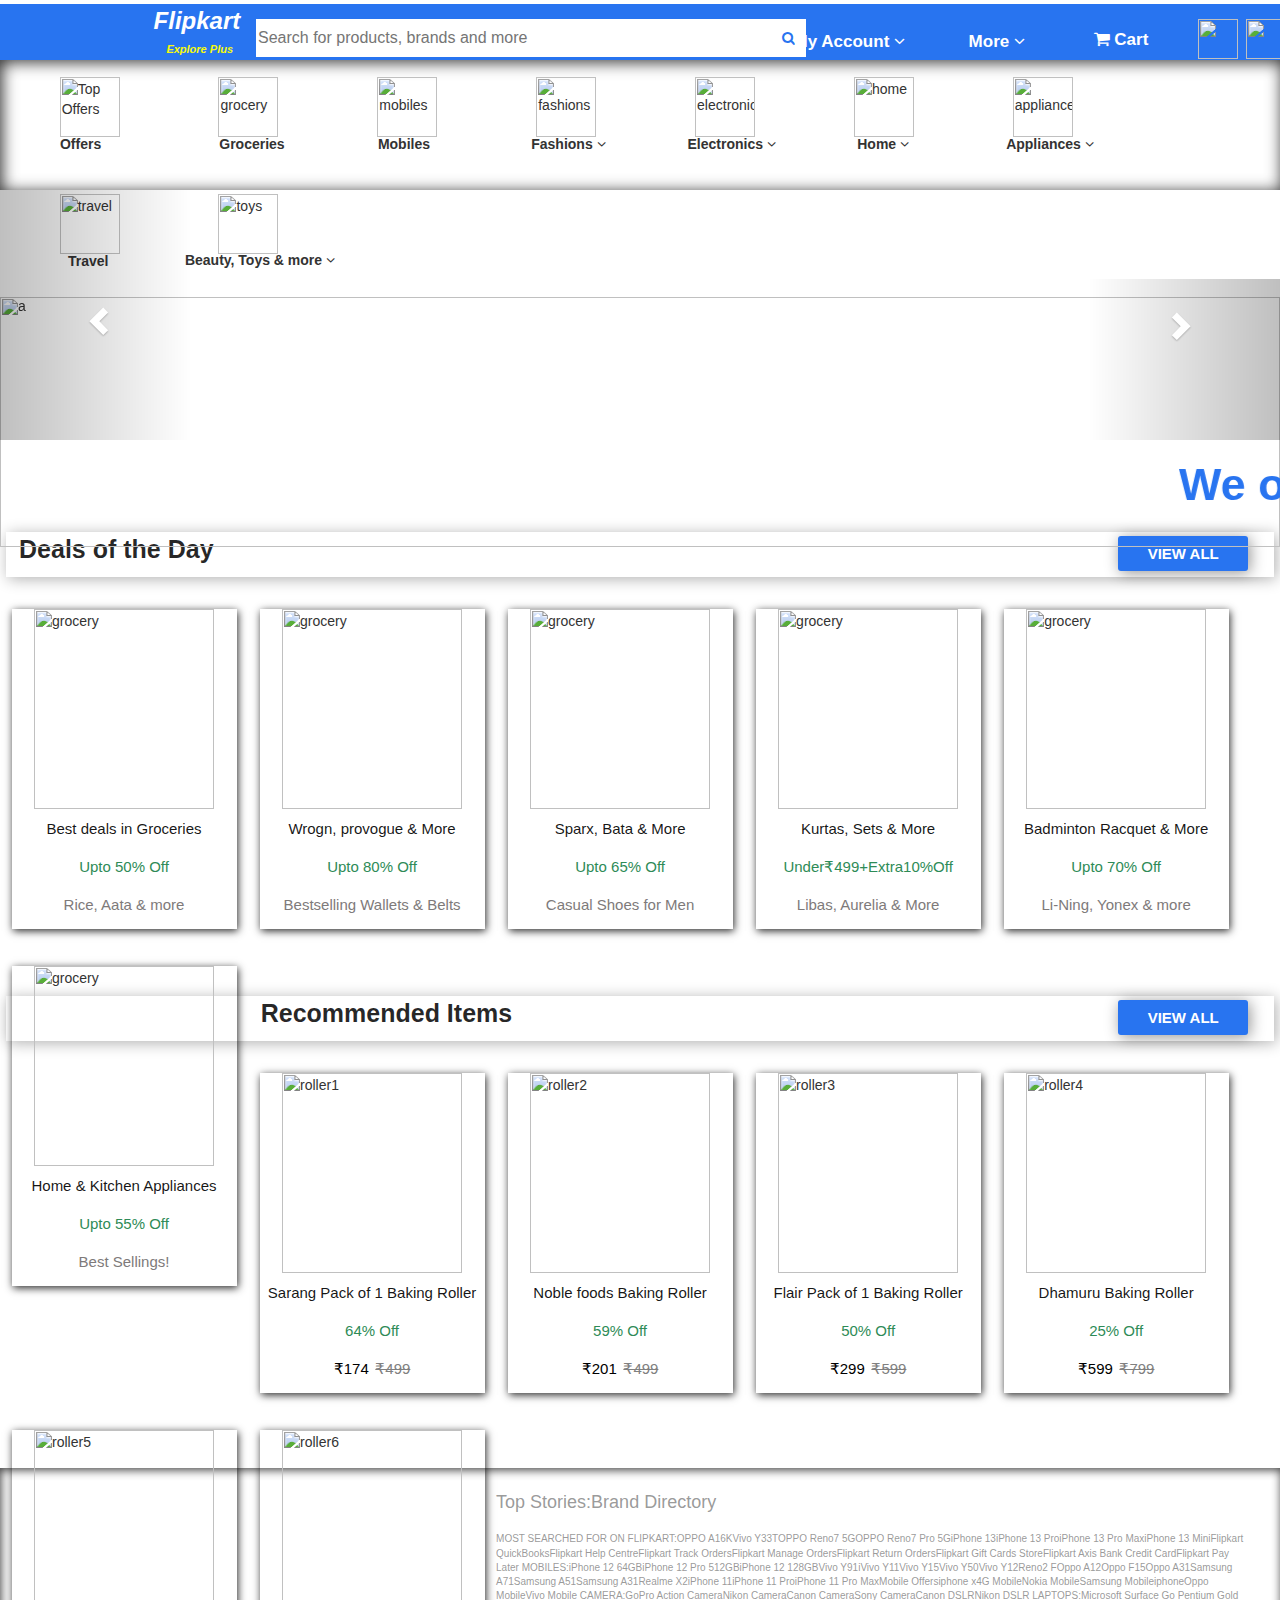
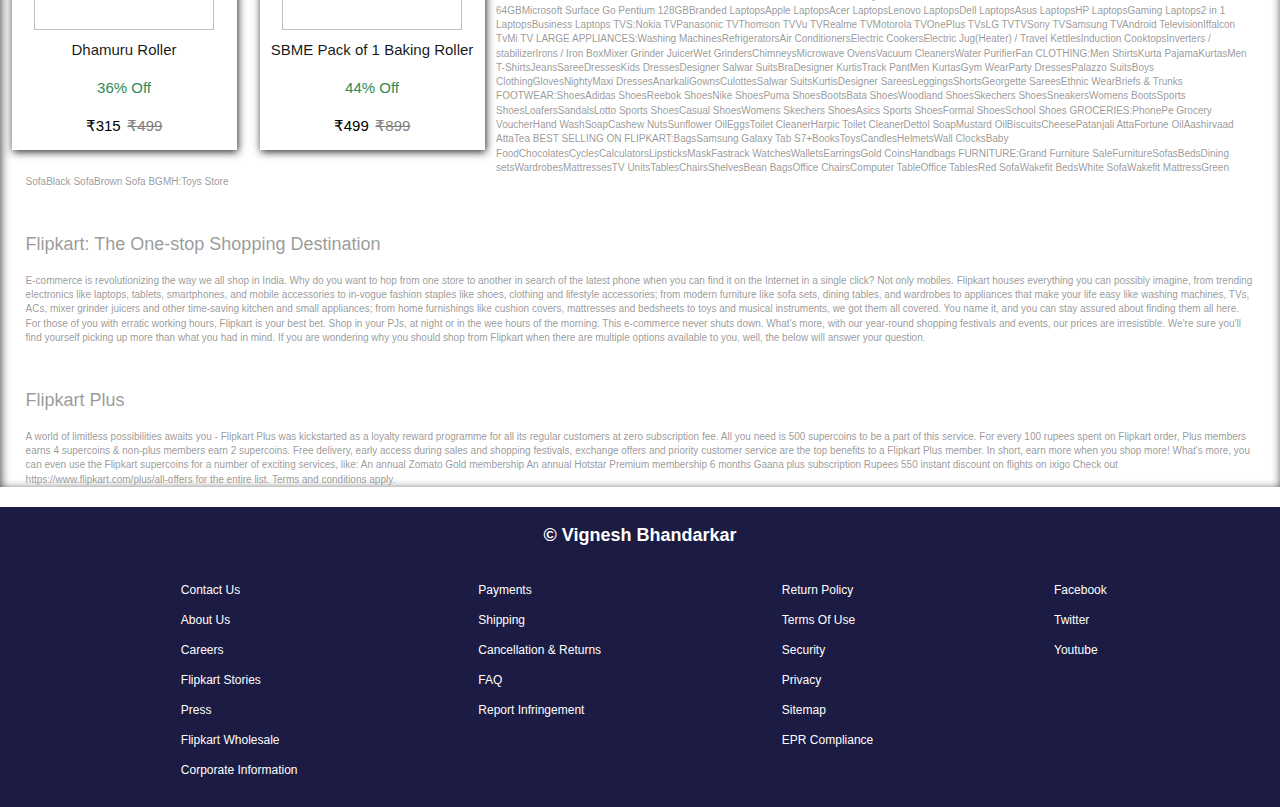
==== commit 12a46143: "updated" ====
--- a/index.html
+++ b/index.html
@@ -1,626 +1,748 @@
-<html>
-
-<head>
-    <title>Flipkart-Homepage</title>
-    <link href="./home.css" rel="stylesheet">
-
-    <link rel="stylesheet" href="https://cdnjs.cloudflare.com/ajax/libs/font-awesome/4.7.0/css/font-awesome.min.css">
-    <link rel="icon" href="https://i.ibb.co/bb64gtt/flipkart-logo.png" alt="flipkart-logo">
-    <link rel="stylesheet" href="https://maxcdn.bootstrapcdn.com/bootstrap/3.4.1/css/bootstrap.min.css">
-    <script src="https://ajax.googleapis.com/ajax/libs/jquery/3.5.1/jquery.min.js"></script>
-    <script src="https://maxcdn.bootstrapcdn.com/bootstrap/3.4.1/js/bootstrap.min.js"></script>
-    <link rel="stylesheet" href="https://cdnjs.cloudflare.com/ajax/libs/font-awesome/4.7.0/css/font-awesome.min.css">
-</head>
-
-<body>
-    <div class="headerdiv">
-        <div id="name">
-            <i>Flipkart</i>
-        </div>
-        <div id="tagname">
-            <i>Explore Plus</i>
-        </div>
-        <div id="searchdiv">
-            <input id="searchbar" placeholder="Search for products, brands and more" />
-            <i class="fa fa-search checked"></i>
-        </div>
-        <div class="nav">
-            <div id="account">
-                <span>My Account <i class="fa fa-angle-down"></i></span>
-                <ul class="accountHoverDiv">
-                    <li> <i class="fa fa-user-circle-o checked"></i> My Profile</li>
-                    <li><i class="fa fa-bolt checked"></i> SuperCoin Zone</li>
-                    <li><i class="fa fa-shopping-bag checked"></i> Orders</li>
-                    <li><i class="fa fa-heart checked"></i> Wishlist</li>
-                    <li><i class="fa fa-vcard checked"></i> My Chats</li>
-                    <li><i class="fa fa-ticket checked"></i> Coupons</li>
-                    <li><i class="fa fa-drivers-license checked"></i> Gift Cards</li>
-                    <li><i class="fa fa-power-off checked"></i> Logout</li>
-                </ul>
-            </div>
-            <div id="more">
-                <span>More <i class="fa fa-angle-down"></i></span>
-                <ul class="moreHoverDiv">
-                    <li> <i class="fa fa-bell-o checked"></i> Notifications</li>
-                    <li><i class="fa fa-briefcase checked"></i>Sell on Flipkart</li>
-                    <li><i class="fa fa-headphones checked"></i>24 x 7 Customer Care</li>
-                    <li><i class="fa fa-line-chart checked"></i>Advertise</li>
-                    <li><i class="fa fa-download checked"></i>Download App</li>
-                </ul>
-
-            </div>
-
-            <div id="cart">
-                <i class="fa fa-shopping-cart"></i>
-                <span>Cart</span>
-            </div>
-
-        </div>
-    </div>
-    <div id="homescroll">
-
-        <div class="quicksearch">
-            <div class="quickdiv">
-                <img src="https://i.ibb.co/nRvQThL/topoffers.png" alt="Top Offers" />
-                <ul>
-                    <li style="margin-left: 2%;" class="menu">Offers</li>
-                </ul>
-            </div>
-            <div class="quickdiv">
-                <img src="https://i.ibb.co/q0f0jJj/grocery.png" alt="grocery" />
-                <ul>
-                    <li class="menu">Groceries</li>
-                </ul>
-            </div>
-            <div class="quickdiv">
-                <img src="https://i.ibb.co/74RBbfs/mobiles.png" alt="mobiles" />
-                <ul>
-                    <li class="menu">Mobiles</li>
-                </ul>
-            </div>
-            <div id="fashions" class="quickdiv">
-                <img src="https://i.ibb.co/LQ7VQ3H/fashion.jpg" alt="fashions" />
-                <ul>
-                    <li style="margin-left: -6%;" class="menu">Fashions <i class="fa fa-angle-down"></i></li>
-                    <div>
-                        <ul class="fashionHoverDiv">
-                            <li id="menTop">Men's Top wear <i class="fa fa-angle-right right"></i>
-                                <ul class="menTopWear">
-                                    <li>All</li>
-                                    <li>Men's T-Shirts</li>
-                                    <li>Men's Casual-Shirts</li>
-                                    <li>Men's Formal Shirts</li>
-                                    <li>Men's Kurtas</li>
-                                    <li>Men's Ethenic Sets</li>
-                                    <li>Men's Blazers</li>
-                                    <li>Men's Raincoat</li>
-                                    <li>Men's Windcheaters</li>
-                                    <li>Men's Suit</li>
-                                    <li>Men's Fabrics</li>
-                                </ul>
-                            </li>
-                            <li id="bottomMen">Men's Bottom wear <i class="fa fa-angle-right right"></i>
-                                <ul class="menBottomWear">
-                                    <li>All</li>
-                                    <li>Men's Jeans</li>
-                                    <li>Men's Trousers</li>
-                                    <li>Men's Trackpants</li>
-                                    <li>Men's Shorts</li>
-                                    <li>Men's Cargos</li>
-                                    <li>Men's Threeourths</li>
-                                    <li>Men's Pyjamas & Loungepants</li>
-                                    <li>Men's Dhoti</li>
-                                    <li>Men's Ethenic Pyjama</li>
-                                </ul>
-                            </li>
-                            <li id="womenEthenic">Women Ethenic <i class="fa fa-angle-right right"></i>
-                                <ul class="womenEthenicWear">
-                                    <li>All</li>
-                                    <li>Women Sarees</li>
-                                    <li>Women Kurtas & kurtis</li>
-                                    <li>Women Kurta Sets</li>
-                                    <li>Ethenic Dresses</li>
-                                    <li>Women Dress Materials</li>
-                                    <li>Women Gowns</li>
-                                    <li>Women Lehenga Cholis</li>
-                                    <li>Women Leggings</li>
-                                    <li>Women Palazzos</li>
-                                    <li>Women Blouse</li>
-                                    <li>Women Dupatta</li>
-                                </ul>
-                            </li>
-                            <li id="womenWestern">Women Western <i class="fa fa-angle-right right"></i>
-                                <ul class="womenWesternWear">
-                                    <li>All</li>
-                                    <li>Women Tops</li>
-                                    <li>Women Dresses</li>
-                                    <li>Women T-Shirts</li>
-                                    <li>Women Jeans</li>
-                                    <li>Women Nighties</li>
-                                    <li>Women Nightsuit</li>
-                                    <li>Women Track Pants</li>
-                                    <li>Women Trouser</li>
-                                    <li>Women Jumpsuit</li>
-                                    <li>Women Shapewear</li>
-                                    <li>Women Sports Bra</li>
-                                </ul>
-                            </li>
-                            <li id="menFootwear">Men Footwear <i class="fa fa-angle-right right"></i>
-                                <ul class="mensFootwear">
-                                    <li>All</li>
-                                    <li>Men's Sports Shoes</li>
-                                    <li>Men's Casual Shoes</li>
-                                    <li>Men's Sandals & Floaters</li>
-                                    <li>Men's Slippers</li>
-                                    <li>Men's Formal Shoes</li>
-                                    <li>Men's Ethenic Shoes</li>
-                                    <li>Active Footwear</li>
-                                    <li>Combo Footwear</li>
-                                    <li>Shoe Care</li>
-                                </ul>
-                            </li>
-                            <li id="womenFootwear">Women Footwear <i class="fa fa-angle-right right"></i>
-                                <ul class="womensFootwear">
-                                    <li>All</li>
-                                    <li>Women Tops</li>
-                                    <li>Women Dresses</li>
-                                    <li>Women T-Shirts</li>
-                                    <li>Women Jeans</li>
-                                    <li>Women Nighties</li>
-                                    <li>Women Nightsuit</li>
-                                    <li>Women Track Pants</li>
-                                    <li>Women Trouser</li>
-                                    <li>Women Jumpsuit</li>
-                                    <li>Women Shapewear</li>
-                                    <li>Women Sports Bra</li>
-                                </ul>
-                            </li>
-                            <li id="watch">Watches and Accessories <i class="fa fa-angle-right right"></i>
-                                <ul class="watches">
-                                    <li>Men & Women Watches</li>
-                                    <li>Men & Women Sunglasses</li>
-                                    <li>Wallets</li>
-                                    <li>Men & Women Belts</li>
-                                    <li>Women Fashion Jewellery</li>
-                                    <li>Preciuous Jewellery</li>
-                                    <li>Precious Coins & Bars</li>
-                                    <li>Precious Articles</li>
-                                    <li>Frames & Contact Lenses</li>
-                                    <li>Kids Accessories</li>
-                                </ul>
-                            </li>
-                            <li id="luggages">Bags, suitacses & Luggages <i class="fa fa-angle-right right"></i>
-                                <ul class="bags">
-                                    <li>All</li>
-                                    <li>Backpacks</li>
-                                    <li>Suitcases & Trolleys</li>
-                                    <li>Dufflebags</li>
-                                    <li>Rucksacks</li>
-                                    <li>Handbags</li>
-                                    <li>Slingbags</li>
-                                    <li>Women Clutches & Wallets</li>
-                                    <li>Messenger Bags</li>
-                                    <li>Travel Accessories</li>
-                                </ul>
-                            </li>
-                            <li id="fashionkids">Kids <i class="fa fa-angle-right right"></i>
-                                <ul class="fashionkids">
-                                    <li>All</li>
-                                    <li>Girls Dresses</li>
-                                    <li>Boys & Girls Tshirts</li>
-                                    <li>Boys & Girls Combosets</li>
-                                    <li>Boys & Girls Ethenic</li>
-                                    <li>Boys & Girls Jeans</li>
-                                    <li>Boys & Girls Shorts</li>
-                                    <li>Boys & Girls Trackpants</li>
-                                    <li>Boys & Girls Innerwear</li>
-                                    <li>Infant Wear</li>
-                                    <li>Kids Slippers</li>
-                                    <li>Kids Shoes</li>
-                                </ul>
-                            </li>
-                            <li id="essentials">Essentials <i class="fa fa-angle-right right"></i>
-                                <ul class="essentials">
-                                    <li>Men's Briefs % Trunks</li>
-                                    <li>Men's Vests</li>
-                                    <li>Men's Boxers</li>
-                                    <li>Women Lingerie Sets</li>
-                                    <li>Women Bra</li>
-                                    <li>Women Panty</li>
-                                    <li>Women Sarees</li>
-                                    <li>Women Kurtas</li>
-                                    <li>Women Salwar Suits</li>
-                                    <li>Boys Innerwear</li>
-                                    <li>Girls Innerwear</li>
-                                    <li>Women slipper Flip Flops</li>
-                                </ul>
-                            </li>
-                            <li id="winter">Winter <i class="fa fa-angle-right right"></i>
-                                <ul class="winter">
-                                    <li>All</li>
-                                    <li>Men's Jackets</li>
-                                    <li>Mens's Sweatshirts</li>
-                                    <li>Mens's Sweaters</li>
-                                    <li>Mens's Thermals</li>
-                                    <li>Women's Jackets</li>
-                                    <li>Women's Sweatshirts</li>
-                                    <li>Women's Sweaters</li>
-                                    <li>Women's Shrugs</li>
-                                    <li>Kids Sweatshirts</li>
-                                    <li>Women's Kurtas</li>
-                                    <li>Kids Jackets</li>
-                                </ul>
-                            </li>
-                        </ul>
-                    </div>
-
-
-                </ul>
-
-            </div class="quickdiv">
-            <div id="electronics"  class="quickdiv">
-                <img src="https://i.ibb.co/pnkpFtb/electroinic.png" alt="electronics" />
-                <ul>
-                    <li style="margin-left: -8%;" class="menu">Electronics <i class="fa fa-angle-down"></i></li>
-                    <ul class="elecHoverDiv">
-                        <li id="audio">Audio <i class="fa fa-angle-right right"></i>
-                            <ul class="audio">
-                                <li>All</li>
-                                <li>Bluetooth Headphones</li>
-                                <li>Wired Headphones</li>
-                                <li>True Wireless Earbuds</li>
-                                <li>Bluetooth Speakers</li>
-                                <li>Soundbars</li>
-                                <li>Home Theatres</li>
-                                <li>TV Streaming Device</li>
-                                <li>Remote Control</li>
-                                <li>DTH Set Top Box</li>
-                                <li>Headphone Pouches</li>
-                                <li>Case Covers</li>
-                            </ul>
-                        </li>
-                        <li>Electronics GST Store</li>
-                        <li id="camera">Cameras & Accessories <i class="fa fa-angle-right right"></i>
-                            <ul class="camera">
-                                <li>All</li>
-                                <li>DSLR & Mirrorless</li>
-                                <li>Sports & Action</li>
-                                <li>Point & Shoot</li>
-                                <li>Instant Cameras</li>
-                                <li>Camcorders</li>
-                                <li>Camera Tripods</li>
-                                <li>Camera Lenses</li>
-                                <li>Drone</li>
-                                <li>Flashes</li>
-                                <li>Gimbals</li>
-                                <li>Binoculars</li>
-                            </ul>
-                        </li>
-                        <li>Computer Peripherals <i class="fa fa-angle-right right"></i></li>
-                        <li>Gaming <i class="fa fa-angle-right right"></i></li>
-                        <li>Health & Personal Care <i class="fa fa-angle-right right"></i></li>
-                        <li>Laptop Accessories <i class="fa fa-angle-right right"></i></li>
-                        <li>Mobile Accessories <i class="fa fa-angle-right right"></i></li>
-                        <li>Powerbank <i class="fa fa-angle-right right"></i></li>
-                        <li>Smart Home Automation <i class="fa fa-angle-right right"></i></li>
-                        <li>Smart Wearables <i class="fa fa-angle-right right"></i></li>
-                        <li>Storage <i class="fa fa-angle-right right"></i></li>
-                    </ul>
-                </ul>
-            </div>
-            <div class="quickdiv">
-                <img src="https://i.ibb.co/prSRqQT/furniture.jpg" alt="home" />
-                <ul style="margin-left: 0.5%;">
-                    <li style="margin-left: -5%;" class="menu">Home <i class="fa fa-angle-down"></i></li>
-                </ul>
-            </div>
-            <div class="quickdiv">
-                <img src="https://i.ibb.co/GC60Vb0/appliances.jpg" alt="appliances" />
-                <ul>
-                    <li style="margin-left: -7%;" class="menu">Appliances <i class="fa fa-angle-down"></i></li>
-                </ul>
-            </div>
-            <div class="quickdiv">
-                <img src="https://i.ibb.co/rQ0n1Wt/plane.jpg" alt="travel" />
-                <ul>
-                    <li style="margin-left: 22%;" class="menu">Travel</li>
-                </ul>
-            </div>
-            <div class="quickdiv">
-                <img src="https://i.ibb.co/9TtsBzG/toys.png" alt="toys" />
-                <ul style="text-align: center; margin-left: -2%;">
-                    <li style="margin-left: -5%;" class="menu">Beauty, Toys & more <i class="fa fa-angle-down"></i></li>
-                </ul>
-            </div>
-        </div>
-        <div id="myslider" class="carousel slide" data-ride="carousel"
-            style="width: 100%; height: 250px;margin-left: 0;">
-            <ol class="carousel-indicators">
-                <li data-target="#myslider" data-slide-to="0" class="active"></li>
-                <li data-target="#myslider" data-slide-to="1"></li>
-                <li data-target="#myslider" data-slide-to="2"></li>
-            </ol>
-            <div class="carousel-inner" style="height: 250px;width: 100%; ">
-                <div class="item active">
-                    <img src="https://i.ibb.co/P4sDnjF/flipadd1.jpg" alt="a" width="100%" height="250px" />
-                </div>
-                <div class="item">
-                    <img src="https://i.ibb.co/yhYd4mk/flipadd2.jpg" alt="a" width="100%" height="250px" />
-                </div>
-                <div class="item">
-                    <img src="https://i.ibb.co/Y7ctDSV/flipadd3.jpg" alt="a" width="100%" height="250px" />
-                </div>
-            </div>
-
-            <a class="left carousel-control" href="#myslider" data-slide="prev">
-                <span class="glyphicon glyphicon-chevron-left"></span>
-            </a>
-            <a class="right carousel-control" href="#myslider" data-slide="next">
-                <span id="right" class="glyphicon glyphicon-chevron-right"></span>
-            </a>
-        </div>
-        <!-- Deals of the Day -->
-        <div class="dealsContainer">
-            <div class="containerHeader">
-                <span class="heading">Deals of the Day</span>
-                <button class="viewbtn">VIEW ALL</button>
-            </div>
-            <div class="dealitemsContainer">
-                <div class="dealitem">
-                    <div class="imgcontainer">
-                        <img src="https://i.ibb.co/0j80r34/grocerydeal.jpg" alt="grocery" width="100%" height="100%">
-                    </div>
-                    <div class="contents">
-                        <p class="description">Best deals in Groceries</p>
-                        <p class="off">Upto 50% Off</p>
-                        <p class="items">Rice, Aata & more</p>
-                    </div>
-                </div>
-                <div class="dealitem">
-                    <div class="imgcontainer">
-                        <img src="https://i.ibb.co/sm255W5/pursedeal.jpg" alt="grocery" width="100%" height="100%">
-                    </div>
-                    <div class="contents">
-                        <p class="description">Wrogn, provogue & More</p>
-                        <p class="off">Upto 80% Off</p>
-                        <p class="items">Bestselling Wallets & Belts</p>
-                    </div>
-                </div>
-                <div class="dealitem">
-                    <div class="imgcontainer">
-                        <img src="https://i.ibb.co/0XHfWXx/shoedeal.jpg" alt="grocery" width="100%" height="100%">
-                    </div>
-                    <div class="contents">
-                        <p class="description">Sparx, Bata & More</p>
-                        <p class="off">Upto 65% Off</p>
-                        <p class="items">Casual Shoes for Men</p>
-                    </div>
-                </div>
-                <div class="dealitem">
-                    <div class="imgcontainer">
-                        <img src="https://i.ibb.co/HK8KPYD/kurtadeal.jpg" alt="grocery" width="100%" height="100%">
-                    </div>
-                    <div class="contents">
-                        <p class="description">Kurtas, Sets & More</p>
-                        <p class="off">Under₹499+Extra10%Off</p>
-                        <p class="items">Libas, Aurelia & More</p>
-                    </div>
-                </div>
-                <div class="dealitem">
-                    <div class="imgcontainer">
-                        <img src="https://i.ibb.co/JsNBXnC/raquetdeal.jpg" alt="grocery" width="100%" height="100%">
-                    </div>
-                    <div class="contents">
-                        <p class="description">Badminton Racquet & More</p>
-                        <p class="off">Upto 70% Off</p>
-                        <p class="items">Li-Ning, Yonex & more</p>
-                    </div>
-                </div>
-                <div class="dealitem">
-                    <div class="imgcontainer">
-                        <img src="https://i.ibb.co/hcsNgDP/Kitchendeal.jpg" alt="grocery" width="100%" height="100%">
-                    </div>
-                    <div class="contents">
-                        <p class="description">Home & Kitchen Appliances</p>
-                        <p class="off">Upto 55% Off</p>
-                        <p class="items">Best Sellings!</p>
-                    </div>
-                </div>
-
-            </div>
-
-        </div>
-        <!-- Recommendations for you -->
-        <div class="dealsContainer">
-            <div class="containerHeader">
-                <span class="heading">Recommended Items</span>
-                <button class="viewbtn">VIEW ALL</button>
-            </div>
-            <div class="dealitemsContainer">
-                <div class="dealitem">
-                    <div class="imgcontainer">
-                        <img src="https://i.ibb.co/W0ZJwdp/roller.jpg" alt="roller1" width="100%" height="100%">
-                    </div>
-                    <div class="contents">
-                        <p class="description">Sarang Pack of 1 Baking Roller</p>
-                        <p class="off">64% Off</p>
-                        <p class="items2">₹174<strike>₹499</strike></p>
-                    </div>
-                </div>
-                <div class="dealitem">
-                    <div class="imgcontainer">
-                        <img src="https://i.ibb.co/dmP1TMT/roller2.jpg" alt="roller2" width="100%" height="100%">
-                    </div>
-                    <div class="contents">
-                        <p class="description">Noble foods Baking Roller</p>
-                        <p class="off">59% Off</p>
-                        <p class="items2">₹201<strike>₹499</strike></p>
-                    </div>
-                </div>
-                <div class="dealitem">
-                    <div class="imgcontainer">
-                        <img src="https://i.ibb.co/7NYjqzB/roller3.jpg" alt="roller3" width="100%" height="100%">
-                    </div>
-                    <div class="contents">
-                        <p class="description">Flair Pack of 1 Baking Roller</p>
-                        <p class="off">50% Off</p>
-                        <p class="items2">₹299<strike>₹599</strike></p>
-                    </div>
-                </div>
-                <div class="dealitem">
-                    <div class="imgcontainer">
-                        <img src="https://i.ibb.co/5rG4MXY/roller4.jpg" alt="roller4" width="100%" height="100%">
-                    </div>
-                    <div class="contents">
-                        <p class="description">Dhamuru Baking Roller</p>
-                        <p class="off"> 25% Off</p>
-                        <p class="items2">₹599<strike>₹799</strike></p>
-                    </div>
-                </div>
-                <div class="dealitem">
-                    <div class="imgcontainer">
-                        <img src="https://i.ibb.co/t3hP4kn/roller5.jpg" alt="roller5" width="100%" height="100%">
-                    </div>
-                    <div class="contents">
-                        <p class="description">Dhamuru Roller</p>
-                        <p class="off">36% Off</p>
-                        <p class="items2">₹315<strike>₹499</strike></p>
-                    </div>
-                </div>
-                <div class="dealitem">
-                    <div class="imgcontainer">
-                        <img src="https://i.ibb.co/2K4h0dg/roller6.jpg" alt="roller6" width="100%" height="100%">
-                    </div>
-                    <div class="contents">
-                        <p class="description">SBME Pack of 1 Baking Roller</p>
-                        <p class="off">44% Off</p>
-                        <p class="items2">₹499<strike>₹899</strike></p>
-                    </div>
-                </div>
-
-            </div>
-
-        </div>
-
-        <div class="terms-div">
-            <h2>Top Stories:Brand Directory</h2>
-            <p>MOST SEARCHED FOR ON FLIPKART:OPPO A16KVivo Y33TOPPO Reno7 5GOPPO Reno7 Pro 5GiPhone 13iPhone 13
-                ProiPhone 13
-                Pro MaxiPhone 13 MiniFlipkart QuickBooksFlipkart Help CentreFlipkart Track OrdersFlipkart Manage
-                OrdersFlipkart Return OrdersFlipkart Gift Cards StoreFlipkart Axis Bank Credit CardFlipkart Pay Later
-                MOBILES:iPhone 12 64GBiPhone 12 Pro 512GBiPhone 12 128GBVivo Y91iVivo Y11Vivo Y15Vivo Y50Vivo Y12Reno2
-                FOppo
-                A12Oppo F15Oppo A31Samsung A71Samsung A51Samsung A31Realme X2iPhone 11iPhone 11 ProiPhone 11 Pro
-                MaxMobile
-                Offersiphone x4G MobileNokia MobileSamsung MobileiphoneOppo MobileVivo Mobile
-                CAMERA:GoPro Action CameraNikon CameraCanon CameraSony CameraCanon DSLRNikon DSLR
-                LAPTOPS:Microsoft Surface Go Pentium Gold 64GBMicrosoft Surface Go Pentium 128GBBranded LaptopsApple
-                LaptopsAcer LaptopsLenovo LaptopsDell LaptopsAsus LaptopsHP LaptopsGaming Laptops2 in 1 LaptopsBusiness
-                Laptops
-                TVS:Nokia TVPanasonic TVThomson TVVu TVRealme TVMotorola TVOnePlus TVsLG TVTVSony TVSamsung TVAndroid
-                TelevisionIffalcon TvMi TV
-                LARGE APPLIANCES:Washing MachinesRefrigeratorsAir ConditionersElectric CookersElectric Jug(Heater) /
-                Travel
-                KettlesInduction CooktopsInverters / stabilizerIrons / Iron BoxMixer Grinder JuicerWet
-                GrindersChimneysMicrowave OvensVacuum CleanersWater PurifierFan
-                CLOTHING:Men ShirtsKurta PajamaKurtasMen T-ShirtsJeansSareeDressesKids DressesDesigner Salwar
-                SuitsBraDesigner KurtisTrack PantMen KurtasGym WearParty DressesPalazzo SuitsBoys
-                ClothingGlovesNightyMaxi
-                DressesAnarkaliGownsCulottesSalwar SuitsKurtisDesigner SareesLeggingsShortsGeorgette SareesEthnic
-                WearBriefs
-                & Trunks
-                FOOTWEAR:ShoesAdidas ShoesReebok ShoesNike ShoesPuma ShoesBootsBata ShoesWoodland ShoesSkechers
-                ShoesSneakersWomens BootsSports ShoesLoafersSandalsLotto Sports ShoesCasual ShoesWomens Skechers
-                ShoesAsics
-                Sports ShoesFormal ShoesSchool Shoes
-                GROCERIES:PhonePe Grocery VoucherHand WashSoapCashew NutsSunflower OilEggsToilet CleanerHarpic Toilet
-                CleanerDettol SoapMustard OilBiscuitsCheesePatanjali AttaFortune OilAashirvaad AttaTea
-                BEST SELLING ON FLIPKART:BagsSamsung Galaxy Tab S7+BooksToysCandlesHelmetsWall ClocksBaby
-                FoodChocolatesCyclesCalculatorsLipsticksMaskFastrack WatchesWalletsEarringsGold CoinsHandbags
-                FURNITURE:Grand Furniture SaleFurnitureSofasBedsDining setsWardrobesMattressesTV
-                UnitsTablesChairsShelvesBean BagsOffice ChairsComputer TableOffice TablesRed SofaWakefit BedsWhite
-                SofaWakefit MattressGreen SofaBlack SofaBrown Sofa
-                BGMH:Toys Store</p>
-
-            <h2>Flipkart: The One-stop Shopping Destination</h2>
-            <p>E-commerce is revolutionizing the way we all shop in India. Why do you want to hop from one store to
-                another
-                in search of the latest phone when you can find it on the Internet in a single click? Not only mobiles.
-                Flipkart houses everything you can possibly imagine, from trending electronics like laptops, tablets,
-                smartphones, and mobile accessories to in-vogue fashion staples like shoes, clothing and lifestyle
-                accessories; from modern furniture like sofa sets, dining tables, and wardrobes to appliances that make
-                your
-                life easy like washing machines, TVs, ACs, mixer grinder juicers and other time-saving kitchen and small
-                appliances; from home furnishings like cushion covers, mattresses and bedsheets to toys and musical
-                instruments, we got them all covered. You name it, and you can stay assured about finding them all here.
-                For
-                those of you with erratic working hours, Flipkart is your best bet. Shop in your PJs, at night or in the
-                wee
-                hours of the morning. This e-commerce never shuts down.
-
-                What's more, with our year-round shopping festivals and events, our prices are irresistible. We're sure
-                you'll find yourself picking up more than what you had in mind. If you are wondering why you should shop
-                from Flipkart when there are multiple options available to you, well, the below will answer your
-                question.
-            </p>
-            <h2>Flipkart Plus</h2>
-            <p>A world of limitless possibilities awaits you - Flipkart Plus was kickstarted as a loyalty reward
-                programme
-                for all its regular customers at zero subscription fee. All you need is 500 supercoins to be a part of
-                this
-                service. For every 100 rupees spent on Flipkart order, Plus members earns 4 supercoins & non-plus
-                members
-                earn 2 supercoins. Free delivery, early access during sales and shopping festivals, exchange offers and
-                priority customer service are the top benefits to a Flipkart Plus member. In short, earn more when you
-                shop
-                more!
-
-                What's more, you can even use the Flipkart supercoins for a number of exciting services, like:
-                An annual Zomato Gold membership
-                An annual Hotstar Premium membership
-                6 months Gaana plus subscription
-                Rupees 550 instant discount on flights on ixigo
-                Check out https://www.flipkart.com/plus/all-offers for the entire list. Terms and conditions apply.</p>
-        </div>
-
-        <footer>
-            <div class="footer">
-                <h1 id="copy">&copy; Vignesh Bhandarkar</h1>
-                <ul class="list1">
-                    <li>Contact Us</li>
-                    <li>About Us</li>
-                    <li>Careers</li>
-                    <li>Flipkart Stories</li>
-                    <li>Press</li>
-                    <li>Flipkart Wholesale</li>
-                    <li>Corporate Information</li>
-                </ul>
-
-                <ul class="list1">
-                    <li>Payments</li>
-                    <li>Shipping</li>
-                    <li>Cancellation & Returns</li>
-                    <li>FAQ</li>
-                    <li>Report Infringement</li>
-                </ul>
-
-                <ul class="list1">
-                    <li>Return Policy</li>
-                    <li>Terms Of Use</li>
-                    <li>Security</li>
-                    <li>Privacy</li>
-                    <li>Sitemap</li>
-                    <li>EPR Compliance</li>
-                </ul>
-
-                <ul class="list1">
-                    <li>Facebook</li>
-                    <li>Twitter</li>
-                    <li>Youtube</li>
-                </ul>
-            </div>
-        </footer>
-    </div>
-</body>
-
+<html>
+
+<head>
+    <title>Flipkart-Homepage</title>
+    <link href="./home.css" rel="stylesheet">
+
+    <link rel="stylesheet" href="https://cdnjs.cloudflare.com/ajax/libs/font-awesome/4.7.0/css/font-awesome.min.css">
+    <link rel="icon" href="https://i.ibb.co/bb64gtt/flipkart-logo.png" alt="flipkart-logo">
+    <link rel="stylesheet" href="https://maxcdn.bootstrapcdn.com/bootstrap/3.4.1/css/bootstrap.min.css">
+    <script src="https://ajax.googleapis.com/ajax/libs/jquery/3.5.1/jquery.min.js"></script>
+    <script src="https://maxcdn.bootstrapcdn.com/bootstrap/3.4.1/js/bootstrap.min.js"></script>
+    <link rel="stylesheet" href="https://cdnjs.cloudflare.com/ajax/libs/font-awesome/4.7.0/css/font-awesome.min.css">
+    <script src="home.js"></script>
+</head>
+
+<body>
+    <div class="headerdiv">
+        <div id="name">
+            <i>Flipkart</i>
+        </div>
+        <div id="tagname">
+            <i>Explore Plus</i>
+        </div>
+        <div id="searchdiv">
+            <input id="searchbar" placeholder="Search for products, brands and more" />
+            <i class="fa fa-search checked"></i>
+        </div>
+        <div class="nav">
+            <div id="account">
+                <span>My Account <i class="fa fa-angle-down"></i></span>
+                <ul class="accountHoverDiv  list">
+                    <li> <i class="fa fa-user-circle-o checked"></i> My Profile</li>
+                    <li><i class="fa fa-bolt checked"></i> SuperCoin Zone</li>
+                    <li><i class="fa fa-shopping-bag checked"></i> Orders</li>
+                    <li><i class="fa fa-heart checked"></i> Wishlist</li>
+                    <li><i class="fa fa-vcard checked"></i> My Chats</li>
+                    <li><i class="fa fa-ticket checked"></i> Coupons</li>
+                    <li><i class="fa fa-drivers-license checked"></i> Gift Cards</li>
+                    <li><i class="fa fa-power-off checked"></i> Logout</li>
+                </ul>
+            </div>
+            <div id="more">
+                <span>More <i class="fa fa-angle-down"></i></span>
+                <ul class="moreHoverDiv  list">
+                    <li> <i class="fa fa-bell-o checked"></i> Notifications</li>
+                    <li><i class="fa fa-briefcase checked"></i>Sell on Flipkart</li>
+                    <li><i class="fa fa-headphones checked"></i>24 x 7 Customer Care</li>
+                    <li><i class="fa fa-line-chart checked"></i>Advertise</li>
+                    <li><i class="fa fa-download checked"></i>Download App</li>
+                </ul>
+
+            </div>
+
+            <div id="cart">
+                <i class="fa fa-shopping-cart"></i>
+                <span>Cart</span>
+                <div id="modecontainer">
+                    <img src="https://i.ibb.co/MsHMbvB/logo-dark-mode.png" alt="darkmode" class="mode-button light" onclick="darkMode()" />
+                    <img src="https://i.ibb.co/gjz9tkd/3591906.png" class="mode-button dark" onclick="lightMode()" />
+                </div>
+           
+                
+               
+            </div>
+          
+        </div>
+    </div>
+    <div id="homescroll">
+
+        <div class="quicksearch  list">
+            <div class="quickdiv">
+                <img src="https://i.ibb.co/vzSkx4g/top.png" alt="Top Offers" />
+                <ul>
+                    <li style="margin-left: 2%;" class="menu">Offers</li>
+                </ul>
+            </div>
+            <div class="quickdiv">
+                <img src="https://i.ibb.co/q0f0jJj/grocery.png" alt="grocery" />
+                <ul>
+                    <li class="menu">Groceries</li>
+                </ul>
+            </div>
+            <div class="quickdiv">
+                <img src="https://i.ibb.co/W6mj0C2/mobiles.png" alt="mobiles" />
+                <ul>
+                    <li class="menu">Mobiles</li>
+                </ul>
+            </div>
+            <div id="fashions" class="quickdiv">
+                <img src="https://i.ibb.co/HGsSH6n/fashion.png" alt="fashions" />
+                <ul>
+                    <li style="margin-left: -6%;" class="menu">Fashions <i class="fa fa-angle-down"></i></li>
+                    <div>
+                        <ul class="fashionHoverDiv list">
+                            <li id="menTop">Men's Top wear <i class="fa fa-angle-right right"></i>
+                                <ul class="menTopWear list">
+                                    <li>All</li>
+                                    <li>Men's T-Shirts</li>
+                                    <li>Men's Casual-Shirts</li>
+                                    <li>Men's Formal Shirts</li>
+                                    <li>Men's Kurtas</li>
+                                    <li>Men's Ethenic Sets</li>
+                                    <li>Men's Blazers</li>
+                                    <li>Men's Raincoat</li>
+                                    <li>Men's Windcheaters</li>
+                                    <li>Men's Suit</li>
+                                    <li>Men's Fabrics</li>
+                                </ul>
+                            </li>
+                            <li id="bottomMen">Men's Bottom wear <i class="fa fa-angle-right right"></i>
+                                <ul class="menBottomWear list">
+                                    <li>All</li>
+                                    <li>Men's Jeans</li>
+                                    <li>Men's Trousers</li>
+                                    <li>Men's Trackpants</li>
+                                    <li>Men's Shorts</li>
+                                    <li>Men's Cargos</li>
+                                    <li>Men's Threeourths</li>
+                                    <li>Men's Pyjamas & Loungepants</li>
+                                    <li>Men's Dhoti</li>
+                                    <li>Men's Ethenic Pyjama</li>
+                                </ul>
+                            </li>
+                            <li id="womenEthenic">Women Ethenic <i class="fa fa-angle-right right"></i>
+                                <ul class="womenEthenicWear list">
+                                    <li>All</li>
+                                    <li>Women Sarees</li>
+                                    <li>Women Kurtas & kurtis</li>
+                                    <li>Women Kurta Sets</li>
+                                    <li>Ethenic Dresses</li>
+                                    <li>Women Dress Materials</li>
+                                    <li>Women Gowns</li>
+                                    <li>Women Lehenga Cholis</li>
+                                    <li>Women Leggings</li>
+                                    <li>Women Palazzos</li>
+                                    <li>Women Blouse</li>
+                                    <li>Women Dupatta</li>
+                                </ul>
+                            </li>
+                            <li id="womenWestern">Women Western <i class="fa fa-angle-right right"></i>
+                                <ul class="womenWesternWear list">
+                                    <li>All</li>
+                                    <li>Women Tops</li>
+                                    <li>Women Dresses</li>
+                                    <li>Women T-Shirts</li>
+                                    <li>Women Jeans</li>
+                                    <li>Women Nighties</li>
+                                    <li>Women Nightsuit</li>
+                                    <li>Women Track Pants</li>
+                                    <li>Women Trouser</li>
+                                    <li>Women Jumpsuit</li>
+                                    <li>Women Shapewear</li>
+                                    <li>Women Sports Bra</li>
+                                </ul>
+                            </li>
+                            <li id="menFootwear">Men Footwear <i class="fa fa-angle-right right"></i>
+                                <ul class="mensFootwear list">
+                                    <li>All</li>
+                                    <li>Men's Sports Shoes</li>
+                                    <li>Men's Casual Shoes</li>
+                                    <li>Men's Sandals & Floaters</li>
+                                    <li>Men's Slippers</li>
+                                    <li>Men's Formal Shoes</li>
+                                    <li>Men's Ethenic Shoes</li>
+                                    <li>Active Footwear</li>
+                                    <li>Combo Footwear</li>
+                                    <li>Shoe Care</li>
+                                </ul>
+                            </li>
+                            <li id="womenFootwear">Women Footwear <i class="fa fa-angle-right right"></i>
+                                <ul class="womensFootwear list">
+                                    <li>All</li>
+                                    <li>Women Tops</li>
+                                    <li>Women Dresses</li>
+                                    <li>Women T-Shirts</li>
+                                    <li>Women Jeans</li>
+                                    <li>Women Nighties</li>
+                                    <li>Women Nightsuit</li>
+                                    <li>Women Track Pants</li>
+                                    <li>Women Trouser</li>
+                                    <li>Women Jumpsuit</li>
+                                    <li>Women Shapewear</li>
+                                    <li>Women Sports Bra</li>
+                                </ul>
+                            </li>
+                            <li id="watch">Watches and Accessories <i class="fa fa-angle-right right"></i>
+                                <ul class="watches list">
+                                    <li>Men & Women Watches</li>
+                                    <li>Men & Women Sunglasses</li>
+                                    <li>Wallets</li>
+                                    <li>Men & Women Belts</li>
+                                    <li>Women Fashion Jewellery</li>
+                                    <li>Preciuous Jewellery</li>
+                                    <li>Precious Coins & Bars</li>
+                                    <li>Precious Articles</li>
+                                    <li>Frames & Contact Lenses</li>
+                                    <li>Kids Accessories</li>
+                                </ul>
+                            </li>
+                            <li id="luggages">Bags, suitacses & Luggages <i class="fa fa-angle-right right"></i>
+                                <ul class="bags list">
+                                    <li>All</li>
+                                    <li>Backpacks</li>
+                                    <li>Suitcases & Trolleys</li>
+                                    <li>Dufflebags</li>
+                                    <li>Rucksacks</li>
+                                    <li>Handbags</li>
+                                    <li>Slingbags</li>
+                                    <li>Women Clutches & Wallets</li>
+                                    <li>Messenger Bags</li>
+                                    <li>Travel Accessories</li>
+                                </ul>
+                            </li>
+                            <li id="fashionkids">Kids <i class="fa fa-angle-right right"></i>
+                                <ul class="fashionkids list">
+                                    <li>All</li>
+                                    <li>Girls Dresses</li>
+                                    <li>Boys & Girls Tshirts</li>
+                                    <li>Boys & Girls Combosets</li>
+                                    <li>Boys & Girls Ethenic</li>
+                                    <li>Boys & Girls Jeans</li>
+                                    <li>Boys & Girls Shorts</li>
+                                    <li>Boys & Girls Trackpants</li>
+                                    <li>Boys & Girls Innerwear</li>
+                                    <li>Infant Wear</li>
+                                    <li>Kids Slippers</li>
+                                    <li>Kids Shoes</li>
+                                </ul>
+                            </li>
+                            <li id="essentials">Essentials <i class="fa fa-angle-right right"></i>
+                                <ul class="essentials list">
+                                    <li>Men's Briefs % Trunks</li>
+                                    <li>Men's Vests</li>
+                                    <li>Men's Boxers</li>
+                                    <li>Women Lingerie Sets</li>
+                                    <li>Women Bra</li>
+                                    <li>Women Panty</li>
+                                    <li>Women Sarees</li>
+                                    <li>Women Kurtas</li>
+                                    <li>Women Salwar Suits</li>
+                                    <li>Boys Innerwear</li>
+                                    <li>Girls Innerwear</li>
+                                    <li>Women slipper Flip Flops</li>
+                                </ul>
+                            </li>
+                            <li id="winter">Winter <i class="fa fa-angle-right right"></i>
+                                <ul class="winter list">
+                                    <li>All</li>
+                                    <li>Men's Jackets</li>
+                                    <li>Mens's Sweatshirts</li>
+                                    <li>Mens's Sweaters</li>
+                                    <li>Mens's Thermals</li>
+                                    <li>Women's Jackets</li>
+                                    <li>Women's Sweatshirts</li>
+                                    <li>Women's Sweaters</li>
+                                    <li>Women's Shrugs</li>
+                                    <li>Kids Sweatshirts</li>
+                                    <li>Women's Kurtas</li>
+                                    <li>Kids Jackets</li>
+                                </ul>
+                            </li>
+                        </ul>
+                    </div>
+
+
+                </ul>
+
+            </div class="quickdiv">
+            <div id="electronics"  class="quickdiv">
+                <img src="https://i.ibb.co/pnkpFtb/electroinic.png" alt="electronics" />
+                <ul>
+                    <li style="margin-left: -8%;" class="menu">Electronics <i class="fa fa-angle-down"></i></li>
+                    <ul class="elecHoverDiv list">
+                        <li id="audio">Audio <i class="fa fa-angle-right right"></i>
+                            <ul class="audio list">
+                                <li>All</li>
+                                <li>Bluetooth Headphones</li>
+                                <li>Wired Headphones</li>
+                                <li>True Wireless Earbuds</li>
+                                <li>Bluetooth Speakers</li>
+                                <li>Soundbars</li>
+                                <li>Home Theatres</li>
+                                <li>TV Streaming Device</li>
+                                <li>Remote Control</li>
+                                <li>DTH Set Top Box</li>
+                                <li>Headphone Pouches</li>
+                                <li>Case Covers</li>
+                            </ul>
+                        </li>
+                        <li>Electronics GST Store</li>
+                        <li id="camera">Cameras & Accessories <i class="fa fa-angle-right right"></i>
+                            <ul class="camera list">
+                                <li>All</li>
+                                <li>DSLR & Mirrorless</li>
+                                <li>Sports & Action</li>
+                                <li>Point & Shoot</li>
+                                <li>Instant Cameras</li>
+                                <li>Camcorders</li>
+                                <li>Camera Tripods</li>
+                                <li>Camera Lenses</li>
+                                <li>Drone</li>
+                                <li>Flashes</li>
+                                <li>Gimbals</li>
+                                <li>Binoculars</li>
+                            </ul>
+                        </li>
+                        <li id="peripherals">Computer Peripherals <i class="fa fa-angle-right right"></i>
+                            <ul class="peripherals list">
+                                <li>All</li>
+                                <li>Printers</li>
+                                <li>Monitors</li>
+                                <li>Projectors</li>
+                                <li>Portable Projectors</li>
+                                <li>Toners</li>
+                                <li>Ink Catridges</li>
+                                <li>Ink Bottles</li>
+                                <li>Receipt Printers</li>
+                                <li>Lamination Machines</li>
+                                <li>Note Counting Machines</li>
+                                <li>Barcode Scanners</li>
+                            </ul>
+                        </li>
+                        <li id="gaming">Gaming <i class="fa fa-angle-right right"></i>
+                            <ul class="gaming list">
+                                <li>All</li>
+                                <li>Gaming Consoles</li>
+                                <li>Gaming Mouse</li>
+                                <li>Gaming Keyboards</li>
+                                <li>Games</li>
+                                <li>Accessory Kits</li>
+                                <li>Gaming Accessories Combo</li>
+                                <li>Gaming Mousepads</li>
+                                <li>Membership Cards</li>
+                                <li>Controllers</li>
+                                <li>Other Gaming Accessories</li>
+                                <li>Gaming Components</li>
+                            </ul>
+                        </li>
+                        <li id="personal">Health & Personal Care <i class="fa fa-angle-right right"></i>
+                            <ul class="personal list">
+                                <li>All</li>
+                                <li>Trimmers</li>
+                                <li>Shavers</li>
+                                <li>Har Straighteners</li>
+                                <li>Hair dryers</li>
+                                <li>Epilators</li>
+                                <li>Glucometers & Accesories</li>
+                                <li>Blood Pressure Monitors</li>
+                                <li>Digital Thermometers</li>
+                                <li>Weighing Scales</li>
+                                <li>Massagers</li>
+                                <li>Nebulizers</li>
+                                <li>Vapourizers</li>
+                            </ul>
+                        </li>
+                        <li id="lap-accessories">Laptop Accessories <i class="fa fa-angle-right right"></i>
+                            <ul class="lap-accessories list">
+                                <li>All</li>
+                                <li>Mouse</li>
+                                <li>Laptop Keyboards</li>
+                                <li>Router</li>
+                                <li>Data Card</li>
+                                <li>UPS</li>
+                                <li>USB Gadgets</li>
+                                <li>Security Software</li>
+                                <li>Laptop Battery</li>
+                                <li>Laptop Adapter</li>
+                                <li>Wireless USB Adapter</li>
+                                <li>Processor</li>
+                                <li>Other Accessories</li>
+                            </ul>
+                        </li>
+                        <li id="lap-desktop">Laptop & Desktop <i class="fa fa-angle-right right"></i>
+                            <ul class="lap-desktop list">
+                                <li>All</li>
+                                <li>Laptops</li>
+                                <li>Gaming Laptops</li>
+                                <li>Desktop PCs</li>
+                                <li>All In One PCs</li>
+                                <li>Mini PCs</li>
+                                <li>Tower PCs</li>
+                                <li>PC Finder</li>
+                                <li>GST Invoice on Laptops</li>
+                                <li>Laptop Buying Guide</li>
+                            </ul>
+                        </li>
+                        <li id="mobile-accesory">Mobile Accesory <i class="fa fa-angle-right right"></i>
+                            <ul class="mobile-accesory list">
+                                <li>All</li>
+                                <li>Plain Cases</li>
+                                <li>Designer Cases</li>
+                                <li>Screen Guards</li>
+                                <li>Camera Lens Protectors</li>
+                                <li>Tablet Accessories</li>
+                                <li>Mobile Cable</li>
+                                <li>Mobile Charger</li>
+                                <li>Mobile Pouches</li>
+                                <li>Mobile Flash</li>
+                                <li>Mobile Holder</li>
+                                <li>Mobile USB Gadget</li>
+                                <li>Mobile Accesories Combo</li>
+                            </ul>
+                        </li>
+                        <li>Powerbank</li>
+                        <li id="smart-home">Smart Home Automation <i class="fa fa-angle-right right"></i>
+                            <ul class="smart-home list">
+                                <li>All</li>
+                                <li>Smart Assistants</li>
+                                <li>Smart Lights</li>
+                                <li>Smart Cameras</li>
+                                <li>Smart Switches</li>
+                                <li>Smart Door Locks</li>
+                                <li>Sensors & Alarms</li>
+                            </ul>
+                        </li>
+                        <li id="smart-wearables">Smart Wearables <i class="fa fa-angle-right right"></i>
+                            <ul class="smart-wearables list">
+                                <li>All</li>
+                                <li>Smart Watches</li>
+                                <li>Smart Bands</li>
+                                <li>Smart Glasses</li>
+                            </ul>
+                        </li>
+                        <li>Storage <i class="fa fa-angle-right right"></i></li>
+                    </ul>
+                </ul>
+            </div>
+            <div class="quickdiv">
+                <img src="https://i.ibb.co/VC64x3K/furniture05.png" alt="home" />
+                <ul style="margin-left: 0.5%;">
+                    <li style="margin-left: -5%;" class="menu">Home <i class="fa fa-angle-down"></i></li>
+                </ul>
+            </div>
+            <div class="quickdiv">
+                <img src="https://i.ibb.co/PgcTtJH/appliance.png" alt="appliances" />
+                <ul>
+                    <li style="margin-left: -7%;" class="menu">Appliances <i class="fa fa-angle-down"></i></li>
+                </ul>
+            </div>
+            <div class="quickdiv">
+                <img src="https://i.ibb.co/mFd2KCk/11-plane-png-image.png" alt="travel" width="180px"/>
+                <ul>
+                    <li style="margin-left: 22%;" class="menu">Travel</li>
+                </ul>
+            </div>
+            <div class="quickdiv">
+                <img src="https://i.ibb.co/6XL187h/dff3f7adcf3a90c6.png" alt="toys" />
+                <ul style="text-align: center; margin-left: -2%;">
+                    <li style="margin-left: -5%;" class="menu">Beauty, Toys & more <i class="fa fa-angle-down"></i></li>
+                </ul>
+            </div>
+        </div>
+        <div id="myslider" class="carousel slide" data-ride="carousel"
+            style="width: 100%; height: 250px;margin-left: 0;">
+            <ol class="carousel-indicators">
+                <li data-target="#myslider" data-slide-to="0" class="active"></li>
+                <li data-target="#myslider" data-slide-to="1"></li>
+                <li data-target="#myslider" data-slide-to="2"></li>
+            </ol>
+            <div class="carousel-inner" style="height: 250px;width: 100%; ">
+                <div class="item active">
+                    <img src="https://i.ibb.co/P4sDnjF/flipadd1.jpg" alt="a" width="100%" height="250px" />
+                </div>
+                <div class="item">
+                    <img src="https://i.ibb.co/yhYd4mk/flipadd2.jpg" alt="a" width="100%" height="250px" />
+                </div>
+                <div class="item">
+                    <img src="https://i.ibb.co/Y7ctDSV/flipadd3.jpg" alt="a" width="100%" height="250px" />
+                </div>
+            </div>
+
+            <a class="left carousel-control" href="#myslider" data-slide="prev">
+                <span class="glyphicon glyphicon-chevron-left"></span>
+            </a>
+            <a class="right carousel-control" href="#myslider" data-slide="next">
+                <span id="right" class="glyphicon glyphicon-chevron-right"></span>
+            </a>
+        </div>
+        <div class="marquee  list" >
+            <marquee scrollamount="12">
+                <h1 id="marquee">We offer you variety of products with home delivery, its your time to make best choices of your needs</h1>
+            </marquee>
+        </div>
+        <!-- Deals of the Day -->
+        <div class="dealsContainer  list">
+            <div class="containerHeader list">
+                <span class="heading list">Deals of the Day</span>
+                <button class="viewbtn">VIEW ALL</button>
+            </div>
+            <div class="dealitemsContainer">
+                <div class="dealitem">
+                    <div class="imgcontainer">
+                        <img src="https://i.ibb.co/0j80r34/grocerydeal.jpg" alt="grocery" width="100%" height="100%">
+                    </div>
+                    <div class="contents">
+                        <p class="description">Best deals in Groceries</p>
+                        <p class="off">Upto 50% Off</p>
+                        <p class="items list">Rice, Aata & more</p>
+                    </div>
+                </div>
+                <div class="dealitem">
+                    <div class="imgcontainer">
+                        <img src="https://i.ibb.co/sm255W5/pursedeal.jpg" alt="grocery" width="100%" height="100%">
+                    </div>
+                    <div class="contents">
+                        <p class="description">Wrogn, provogue & More</p>
+                        <p class="off">Upto 80% Off</p>
+                        <p class="items list">Bestselling Wallets & Belts</p>
+                    </div>
+                </div>
+                <div class="dealitem">
+                    <div class="imgcontainer">
+                        <img src="https://i.ibb.co/0XHfWXx/shoedeal.jpg" alt="grocery" width="100%" height="100%">
+                    </div>
+                    <div class="contents">
+                        <p class="description">Sparx, Bata & More</p>
+                        <p class="off">Upto 65% Off</p>
+                        <p class="items list">Casual Shoes for Men</p>
+                    </div>
+                </div>
+                <div class="dealitem">
+                    <div class="imgcontainer">
+                        <img src="https://i.ibb.co/HK8KPYD/kurtadeal.jpg" alt="grocery" width="100%" height="100%">
+                    </div>
+                    <div class="contents">
+                        <p class="description">Kurtas, Sets & More</p>
+                        <p class="off">Under₹499+Extra10%Off</p>
+                        <p class="items list">Libas, Aurelia & More</p>
+                    </div>
+                </div>
+                <div class="dealitem">
+                    <div class="imgcontainer">
+                        <img src="https://i.ibb.co/JsNBXnC/raquetdeal.jpg" alt="grocery" width="100%" height="100%">
+                    </div>
+                    <div class="contents">
+                        <p class="description">Badminton Racquet & More</p>
+                        <p class="off">Upto 70% Off</p>
+                        <p class="items list">Li-Ning, Yonex & more</p>
+                    </div>
+                </div>
+                <div class="dealitem">
+                    <div class="imgcontainer">
+                        <img src="https://i.ibb.co/hcsNgDP/Kitchendeal.jpg" alt="grocery" width="100%" height="100%">
+                    </div>
+                    <div class="contents">
+                        <p class="description">Home & Kitchen Appliances</p>
+                        <p class="off">Upto 55% Off</p>
+                        <p class="items list">Best Sellings!</p>
+                    </div>
+                </div>
+
+            </div>
+
+        </div>
+        <!-- Recommendations for you -->
+        <div class="dealsContainer  list">
+            <div class="containerHeader list">
+                <span class="heading list">Recommended Items</span>
+                <button class="viewbtn">VIEW ALL</button>
+            </div>
+            <div class="dealitemsContainer">
+                <div class="dealitem">
+                    <div class="imgcontainer">
+                        <img src="https://i.ibb.co/W0ZJwdp/roller.jpg" alt="roller1" width="100%" height="100%">
+                    </div>
+                    <div class="contents">
+                        <p class="description">Sarang Pack of 1 Baking Roller</p>
+                        <p class="off">64% Off</p>
+                        <p class="items2 list">₹174<strike>₹499</strike></p>
+                    </div>
+                </div>
+                <div class="dealitem">
+                    <div class="imgcontainer">
+                        <img src="https://i.ibb.co/dmP1TMT/roller2.jpg" alt="roller2" width="100%" height="100%">
+                    </div>
+                    <div class="contents">
+                        <p class="description">Noble foods Baking Roller</p>
+                        <p class="off">59% Off</p>
+                        <p class="items2 list">₹201<strike>₹499</strike></p>
+                    </div>
+                </div>
+                <div class="dealitem">
+                    <div class="imgcontainer">
+                        <img src="https://i.ibb.co/7NYjqzB/roller3.jpg" alt="roller3" width="100%" height="100%">
+                    </div>
+                    <div class="contents">
+                        <p class="description">Flair Pack of 1 Baking Roller</p>
+                        <p class="off">50% Off</p>
+                        <p class="items2 list">₹299<strike>₹599</strike></p>
+                    </div>
+                </div>
+                <div class="dealitem">
+                    <div class="imgcontainer">
+                        <img src="https://i.ibb.co/5rG4MXY/roller4.jpg" alt="roller4" width="100%" height="100%">
+                    </div>
+                    <div class="contents">
+                        <p class="description">Dhamuru Baking Roller</p>
+                        <p class="off"> 25% Off</p>
+                        <p class="items2 list">₹599<strike>₹799</strike></p>
+                    </div>
+                </div>
+                <div class="dealitem">
+                    <div class="imgcontainer">
+                        <img src="https://i.ibb.co/t3hP4kn/roller5.jpg" alt="roller5" width="100%" height="100%">
+                    </div>
+                    <div class="contents">
+                        <p class="description">Dhamuru Roller</p>
+                        <p class="off">36% Off</p>
+                        <p class="items2 list">₹315<strike>₹499</strike></p>
+                    </div>
+                </div>
+                <div class="dealitem">
+                    <div class="imgcontainer">
+                        <img src="https://i.ibb.co/2K4h0dg/roller6.jpg" alt="roller6" width="100%" height="100%">
+                    </div>
+                    <div class="contents">
+                        <p class="description">SBME Pack of 1 Baking Roller</p>
+                        <p class="off">44% Off</p>
+                        <p class="items2 list">₹499<strike>₹899</strike></p>
+                    </div>
+                </div>
+
+            </div>
+
+        </div>
+
+        <div class="terms-div list">
+            <h2>Top Stories:Brand Directory</h2>
+            <p>MOST SEARCHED FOR ON FLIPKART:OPPO A16KVivo Y33TOPPO Reno7 5GOPPO Reno7 Pro 5GiPhone 13iPhone 13
+                ProiPhone 13
+                Pro MaxiPhone 13 MiniFlipkart QuickBooksFlipkart Help CentreFlipkart Track OrdersFlipkart Manage
+                OrdersFlipkart Return OrdersFlipkart Gift Cards StoreFlipkart Axis Bank Credit CardFlipkart Pay Later
+                MOBILES:iPhone 12 64GBiPhone 12 Pro 512GBiPhone 12 128GBVivo Y91iVivo Y11Vivo Y15Vivo Y50Vivo Y12Reno2
+                FOppo
+                A12Oppo F15Oppo A31Samsung A71Samsung A51Samsung A31Realme X2iPhone 11iPhone 11 ProiPhone 11 Pro
+                MaxMobile
+                Offersiphone x4G MobileNokia MobileSamsung MobileiphoneOppo MobileVivo Mobile
+                CAMERA:GoPro Action CameraNikon CameraCanon CameraSony CameraCanon DSLRNikon DSLR
+                LAPTOPS:Microsoft Surface Go Pentium Gold 64GBMicrosoft Surface Go Pentium 128GBBranded LaptopsApple
+                LaptopsAcer LaptopsLenovo LaptopsDell LaptopsAsus LaptopsHP LaptopsGaming Laptops2 in 1 LaptopsBusiness
+                Laptops
+                TVS:Nokia TVPanasonic TVThomson TVVu TVRealme TVMotorola TVOnePlus TVsLG TVTVSony TVSamsung TVAndroid
+                TelevisionIffalcon TvMi TV
+                LARGE APPLIANCES:Washing MachinesRefrigeratorsAir ConditionersElectric CookersElectric Jug(Heater) /
+                Travel
+                KettlesInduction CooktopsInverters / stabilizerIrons / Iron BoxMixer Grinder JuicerWet
+                GrindersChimneysMicrowave OvensVacuum CleanersWater PurifierFan
+                CLOTHING:Men ShirtsKurta PajamaKurtasMen T-ShirtsJeansSareeDressesKids DressesDesigner Salwar
+                SuitsBraDesigner KurtisTrack PantMen KurtasGym WearParty DressesPalazzo SuitsBoys
+                ClothingGlovesNightyMaxi
+                DressesAnarkaliGownsCulottesSalwar SuitsKurtisDesigner SareesLeggingsShortsGeorgette SareesEthnic
+                WearBriefs
+                & Trunks
+                FOOTWEAR:ShoesAdidas ShoesReebok ShoesNike ShoesPuma ShoesBootsBata ShoesWoodland ShoesSkechers
+                ShoesSneakersWomens BootsSports ShoesLoafersSandalsLotto Sports ShoesCasual ShoesWomens Skechers
+                ShoesAsics
+                Sports ShoesFormal ShoesSchool Shoes
+                GROCERIES:PhonePe Grocery VoucherHand WashSoapCashew NutsSunflower OilEggsToilet CleanerHarpic Toilet
+                CleanerDettol SoapMustard OilBiscuitsCheesePatanjali AttaFortune OilAashirvaad AttaTea
+                BEST SELLING ON FLIPKART:BagsSamsung Galaxy Tab S7+BooksToysCandlesHelmetsWall ClocksBaby
+                FoodChocolatesCyclesCalculatorsLipsticksMaskFastrack WatchesWalletsEarringsGold CoinsHandbags
+                FURNITURE:Grand Furniture SaleFurnitureSofasBedsDining setsWardrobesMattressesTV
+                UnitsTablesChairsShelvesBean BagsOffice ChairsComputer TableOffice TablesRed SofaWakefit BedsWhite
+                SofaWakefit MattressGreen SofaBlack SofaBrown Sofa
+                BGMH:Toys Store</p>
+
+            <h2>Flipkart: The One-stop Shopping Destination</h2>
+            <p>E-commerce is revolutionizing the way we all shop in India. Why do you want to hop from one store to
+                another
+                in search of the latest phone when you can find it on the Internet in a single click? Not only mobiles.
+                Flipkart houses everything you can possibly imagine, from trending electronics like laptops, tablets,
+                smartphones, and mobile accessories to in-vogue fashion staples like shoes, clothing and lifestyle
+                accessories; from modern furniture like sofa sets, dining tables, and wardrobes to appliances that make
+                your
+                life easy like washing machines, TVs, ACs, mixer grinder juicers and other time-saving kitchen and small
+                appliances; from home furnishings like cushion covers, mattresses and bedsheets to toys and musical
+                instruments, we got them all covered. You name it, and you can stay assured about finding them all here.
+                For
+                those of you with erratic working hours, Flipkart is your best bet. Shop in your PJs, at night or in the
+                wee
+                hours of the morning. This e-commerce never shuts down.
+
+                What's more, with our year-round shopping festivals and events, our prices are irresistible. We're sure
+                you'll find yourself picking up more than what you had in mind. If you are wondering why you should shop
+                from Flipkart when there are multiple options available to you, well, the below will answer your
+                question.
+            </p>
+            <h2>Flipkart Plus</h2>
+            <p>A world of limitless possibilities awaits you - Flipkart Plus was kickstarted as a loyalty reward
+                programme
+                for all its regular customers at zero subscription fee. All you need is 500 supercoins to be a part of
+                this
+                service. For every 100 rupees spent on Flipkart order, Plus members earns 4 supercoins & non-plus
+                members
+                earn 2 supercoins. Free delivery, early access during sales and shopping festivals, exchange offers and
+                priority customer service are the top benefits to a Flipkart Plus member. In short, earn more when you
+                shop
+                more!
+
+                What's more, you can even use the Flipkart supercoins for a number of exciting services, like:
+                An annual Zomato Gold membership
+                An annual Hotstar Premium membership
+                6 months Gaana plus subscription
+                Rupees 550 instant discount on flights on ixigo
+                Check out https://www.flipkart.com/plus/all-offers for the entire list. Terms and conditions apply.</p>
+        </div>
+
+        <footer>
+            <div class="footer">
+                <h1 id="copy">&copy; Vignesh Bhandarkar</h1>
+                <ul class="list1">
+                    <li>Contact Us</li>
+                    <li>About Us</li>
+                    <li>Careers</li>
+                    <li>Flipkart Stories</li>
+                    <li>Press</li>
+                    <li>Flipkart Wholesale</li>
+                    <li>Corporate Information</li>
+                </ul>
+
+                <ul class="list1">
+                    <li>Payments</li>
+                    <li>Shipping</li>
+                    <li>Cancellation & Returns</li>
+                    <li>FAQ</li>
+                    <li>Report Infringement</li>
+                </ul>
+
+                <ul class="list1">
+                    <li>Return Policy</li>
+                    <li>Terms Of Use</li>
+                    <li>Security</li>
+                    <li>Privacy</li>
+                    <li>Sitemap</li>
+                    <li>EPR Compliance</li>
+                </ul>
+
+                <ul class="list1">
+                    <li>Facebook</li>
+                    <li>Twitter</li>
+                    <li>Youtube</li>
+                </ul>
+            </div>
+        </footer>
+    </div>
+</body>
+
 </html>--- a/home.css
+++ b/home.css
@@ -1,855 +1,1145 @@
-body{
-    width: 100%;
-    font-family: Arial,sans-serif;
-    margin: 0;
-    padding: 0; 
-    border: 0; 
-    outline: 0; 
-    font-size: 100%; 
-    vertical-align: baseline; 
-    background-color: #8080804d;
-}
-.headerdiv{
-    width: 100%;
-    height: 56px;
-    background-color: #2874f0;
-    position: relative;
-}
-
-#name{
-    color: white;
-    font-size: 24px;
-    font-weight: bold;
-    margin-left: 12%;
-    margin-top: 0.3%;
-}
-
-#tagname{
-    color: rgb(246, 250, 12);
-    font-size: 11px;
-    margin-left: 13%;
-    margin-top: 0.3%;
-    font-weight: 600;
-}
-#searchdiv{
-    float: left;
-    margin-left: 20%;
-    margin-top: -3%;
-}
-#searchbar{
-    width: 550px;
-    height: 38px;
-    font-size: 16px;
-    border: none;
-    
-}
-.checked{
-    color: #2874f0;
-    margin-left: -5%;
-}
-.nav{
-    width: 500px;
-    height: 45px;
-    float: left;
-    margin-top: -3%;
-    margin-left: 62%;
-    color: white;
-    font-size: 17px;
-    font-weight: bold;
-}
-#account{
-    margin-top: 2.2%;
-    height: 42px;
-    width: fit-content;
-}
-
-.accountHoverDiv{
-    width: 240px;
-    margin-top: 1%;
-    margin-left: -4%;
-    opacity: 100%;
-    background-color: white;
-    box-shadow: 2px 2px 10px hsla(0, 0%, 0%, 0.781);
-    visibility: hidden;
-    position: relative;
-    z-index: 100;
-    border-radius: 4px;
-    color: hsla(0, 0%, 0%, 0.918);   
-}
-.accountHoverDiv>li{
-    list-style-type: none;
-    line-height: 3;
-    border-bottom: 0.5px solid rgba(143, 138, 138, 0.185);
-    width: 100%;
-    margin-left: -5%;
-    text-align: left;
-    font-size: 15px;
-    font-weight: 500;
-}
-#account:hover .accountHoverDiv{
-    visibility: visible;
-}
-.accountHoverDiv:hover .moreHoverDiv{
-    visibility: visible;
-}
-.accountHoverDiv>li:hover{
-    color: #2874f0;
-}
-#more{
-    margin-top: -8.5%;
-    float: left;
-    margin-left: 48%;
-    height: 42px;
-}
-#more:hover .moreHoverDiv{
-    visibility: visible;
-}
-.moreHoverDiv:hover .moreHoverDiv{
-    visibility: visible;
-}
-.moreHoverDiv{
-    width: 240px;
-    margin-top: 1%;
-    margin-left: -6.5%;
-    opacity: 100%;
-    background-color: white;
-    box-shadow: 2px 2px 10px hsla(0, 0%, 0%, 0.781);
-    position: absolute;
-    visibility: hidden;
-    z-index: 100;
-    border-radius: 4px;
-    color: hsla(0, 0%, 0%, 0.918);   
-}
-.moreHoverDiv>li{
-    list-style-type: none;
-    line-height: 3;
-    border-bottom: 0.5px solid rgba(143, 138, 138, 0.185);
-    width: 100%;
-    margin-left: -5%;
-    text-align: left;
-    margin-right: -10%;
-    font-size: 15px;
-    font-weight: 500;
-}
-.moreHoverDiv>li:hover{
-    color: #2874f0;
-
-}
-#cart{
-    color: white;
-    margin-top: -8.5%;
-    float: left;
-    margin-left: 85%;
-}
-.symbol{
-    font-size: 22px;
-}
-.quicksearch{
-    width: 100%;
-    height: 130px;
-    box-shadow: inset 2px 2px 16px 0px #000000d3;
-}
-.quickdiv{
-    width: 150px;
-    height: 110px;
-    float: left;
-    margin-top: 0.5%;
-    margin-left: 1%;
-    margin-right: 0.2%;
-}
-.quickdiv:hover{
-    box-shadow: 2px 2px 12px #2874f0;
-}
-.quickdiv>img{
-    float: left;
-    margin-top: 4.5%;
-    margin-left: 27%;
-    width: 60px;
-    height: 60px;
-}
-
-.quickdiv>ul{
-    margin-top: 5%;
-    margin-left: 0%;
-    font-weight: bold;
-    position: absolute;
-    
-}
-.quickdiv>ul:hover{
-    color: #2874f0;
-}
-
-.menu{
-    list-style-type: none;
-    float: left;
-    margin-top: -0.8%;
-    margin-left: 2%;
-    margin-right: 4.2%;
-    text-align: center;
-   
-}
-.right{
-    float: right;
-    margin-top: 7%;
-}
-
-/* Fashion Div start */
-.fashionHoverDiv{
-    width: 240px;
-    margin-top: 15%;
-    margin-left: -85%;
-    opacity: 100%;
-    background-color: white;
-    box-shadow: 2px 2px 10px hsla(0, 0%, 0%, 0.781);
-    visibility: hidden;
-    position: relative;
-    z-index: 100;
-    border-radius: 4px;
-    color: hsla(0, 0%, 0%, 0.918);  
-}
-.fashionHoverDiv>li{
-    list-style-type: none;
-    line-height: 3;
-    border-bottom: 0.5px solid rgba(143, 138, 138, 0.185);
-    width: 100%;
-    margin-left: -5%;
-    text-align: left;
-    margin-right: -10%;
-    font-size: 15px;
-    font-weight: 500; 
-}
-#fashions:hover .fashionHoverDiv{
-    visibility: visible;
-}
-
-.fashionHoverDiv:hover .fashionHoverDiv{
-    visibility: visible;
-}
-.fashionHoverDiv>li:hover{
-    color: #2874f0;
-}
-/* Men Top Section */
-.menTopWear{
-    width: 240px;
-    margin-top: -19%;
-    margin-left: 86%;
-    opacity: 100%;
-    background-color: white;
-    box-shadow: 2px 2px 10px hsla(0, 0%, 0%, 0.781);
-    visibility: hidden;
-    position: absolute;
-    z-index: 100;
-    border-radius: 4px;
-    color: hsla(0, 0%, 0%, 0.918);  
-}
-.menTopWear>li{
-    list-style-type: none;
-    line-height: 3;
-    border-bottom: 0.5px solid rgba(143, 138, 138, 0.185);
-    width: 125%;
-    margin-left: -5%;
-    text-align: left;
-    margin-right: -10%;
-    font-size: 15px;
-    font-weight: 500;  
-}
-#menTop:hover .menTopWear{
-    visibility: visible;
-}
-.menTopWear>li:hover{
-    color: #2874f0;
-}
-.menTopWear>li:hover .menTopWear{
-    visibility: visible;
-}
-/* Men Bottom Section */
-.menBottomWear{
-    width: 240px;
-    margin-top: -38%;
-    margin-left: 86%;
-    opacity: 100%;
-    background-color: white;
-    box-shadow: 2px 2px 10px hsla(0, 0%, 0%, 0.781);
-    visibility: hidden;
-    position: absolute;
-    z-index: 100;
-    border-radius: 4px;
-    color: hsla(0, 0%, 0%, 0.918);  
-}
-.menBottomWear>li{
-    list-style-type: none;
-    line-height: 3;
-    border-bottom: 0.5px solid rgba(143, 138, 138, 0.185);
-    width: 100%;
-    margin-left: -5%;
-    text-align: left;
-    margin-right: -10%;
-    font-size: 15px;
-    font-weight: 500;  
-}
-#bottomMen:hover .menBottomWear{
-    visibility: visible;
-}
-.menBottomWear>li:hover{
-    color: #2874f0;
-}
-.menBottomWear:hover .menBottomWear{
-    visibility: visible;
-}
-/* Women Ethenic Section */ 
-
-.womenEthenicWear{
-    width: 240px;
-    margin-top: -57.1%;
-    margin-left: 86%;
-    opacity: 100%;
-    background-color: white;
-    box-shadow: 2px 2px 10px hsla(0, 0%, 0%, 0.781);
-    visibility: hidden;
-    position: absolute;
-    z-index: 100;
-    border-radius: 4px;
-    color: hsla(0, 0%, 0%, 0.918);  
-}
-.womenEthenicWear>li{
-    list-style-type: none;
-    line-height: 3;
-    border-bottom: 0.5px solid rgba(143, 138, 138, 0.185);
-    width: 100%;
-    margin-left: -5%;
-    text-align: left;
-    margin-right: -10%;
-    font-size: 15px;
-    font-weight: 500;  
-}
-#womenEthenic:hover .womenEthenicWear{
-    visibility: visible;
-}
-.womenEthenicWear>li:hover{
-    color: #2874f0;
-}
-
-
-/* Women Western Section */ 
-
-.womenWesternWear{
-    width: 240px;
-    margin-top: -76.2%;
-    margin-left: 86%;
-    opacity: 100%;
-    background-color: white;
-    box-shadow: 2px 2px 10px hsla(0, 0%, 0%, 0.781);
-    visibility: hidden;
-    position: absolute;
-    z-index: 100;
-    border-radius: 4px;
-    color: hsla(0, 0%, 0%, 0.918);  
-}
-.womenWesternWear>li{
-    list-style-type: none;
-    line-height: 3;
-    border-bottom: 0.5px solid rgba(143, 138, 138, 0.185);
-    width: 100%;
-    margin-left: -5%;
-    text-align: left;
-    margin-right: -10%;
-    font-size: 15px;
-    font-weight: 500;  
-}
-#womenWestern:hover .womenWesternWear{
-    visibility: visible;
-}
-.womenWesternWear>li:hover{
-    color: #2874f0;
-}
-
-/* Mens Footwear Section */ 
-
-.mensFootwear{
-    width: 240px;
-    margin-top: -95.4%;
-    margin-left: 86%;
-    opacity: 100%;
-    background-color: white;
-    box-shadow: 2px 2px 10px hsla(0, 0%, 0%, 0.781);
-    visibility: hidden;
-    position: absolute;
-    z-index: 100;
-    border-radius: 4px;
-    color: hsla(0, 0%, 0%, 0.918);  
-}
-.mensFootwear>li{
-    list-style-type: none;
-    line-height: 3;
-    border-bottom: 0.5px solid rgba(143, 138, 138, 0.185);
-    width: 100%;
-    margin-left: -5%;
-    text-align: left;
-    margin-right: -10%;
-    font-size: 15px;
-    font-weight: 500;  
-}
-#menFootwear:hover .mensFootwear{
-    visibility: visible;
-}
-.mensFootwear>li:hover{
-    color: #2874f0;
-}
-
-/* Women Footwear Section */ 
-
-.womensFootwear{
-    width: 240px;
-    margin-top: -114.4%;
-    margin-left: 86%;
-    opacity: 100%;
-    background-color: white;
-    box-shadow: 2px 2px 10px hsla(0, 0%, 0%, 0.781);
-    visibility: hidden;
-    position: absolute;
-    z-index: 100;
-    border-radius: 4px;
-    color: hsla(0, 0%, 0%, 0.918);  
-}
-.womensFootwear>li{
-    list-style-type: none;
-    line-height: 3;
-    border-bottom: 0.5px solid rgba(143, 138, 138, 0.185);
-    width: 100%;
-    margin-left: -5%;
-    text-align: left;
-    margin-right: -10%;
-    font-size: 15px;
-    font-weight: 500;  
-}
-#womenFootwear:hover .womensFootwear{
-    visibility: visible;
-}
-.womensFootwear>li:hover{
-    color: #2874f0;
-}
-
-/* Watches and accessories */ 
-
-.watches{
-    width: 240px;
-    margin-top: -114.4%;
-    margin-left: 86%;
-    opacity: 100%;
-    background-color: white;
-    box-shadow: 2px 2px 10px hsla(0, 0%, 0%, 0.781);
-    visibility: hidden;
-    position: absolute;
-    z-index: 100;
-    border-radius: 4px;
-    color: hsla(0, 0%, 0%, 0.918);  
-}
-.watches>li{
-    list-style-type: none;
-    line-height: 3;
-    border-bottom: 0.5px solid rgba(143, 138, 138, 0.185);
-    width: 100%;
-    margin-left: -5%;
-    text-align: left;
-    margin-right: -10%;
-    font-size: 15px;
-    font-weight: 500;  
-}
-#watch:hover .watches{
-    visibility: visible;
-}
-.watches>li:hover{
-    color: #2874f0;
-}
-
-/* bags, Suitcases & Luggages */ 
-
-.bags{
-    width: 240px;
-    margin-top: -133.4%;
-    margin-left: 86%;
-    opacity: 100%;
-    background-color: white;
-    box-shadow: 2px 2px 10px hsla(0, 0%, 0%, 0.781);
-    visibility: hidden;
-    position: absolute;
-    z-index: 100;
-    border-radius: 4px;
-    color: hsla(0, 0%, 0%, 0.918);  
-}
-.bags>li{
-    list-style-type: none;
-    line-height: 3;
-    border-bottom: 0.5px solid rgba(143, 138, 138, 0.185);
-    width: 100%;
-    margin-left: -5%;
-    text-align: left;
-    margin-right: -10%;
-    font-size: 15px;
-    font-weight: 500;  
-}
-#luggages:hover .bags{
-    visibility: visible;
-}
-.bags>li:hover{
-    color: #2874f0;
-}
-
-/* Kids-fashion */ 
-
-.fashionkids{
-    width: 240px;
-    margin-top: -171.8%;
-    margin-left: 86%;
-    opacity: 100%;
-    background-color: white;
-    box-shadow: 2px 2px 10px hsla(0, 0%, 0%, 0.781);
-    visibility: hidden;
-    position: absolute;
-    z-index: 100;
-    border-radius: 4px;
-    color: hsla(0, 0%, 0%, 0.918);  
-}
-.fashionkids>li{
-    list-style-type: none;
-    line-height: 3;
-    border-bottom: 0.5px solid rgba(143, 138, 138, 0.185);
-    width: 100%;
-    margin-left: -5%;
-    text-align: left;
-    margin-right: -10%;
-    font-size: 15px;
-    font-weight: 500;  
-}
-#fashionkids:hover .fashionkids{
-    visibility: visible;
-}
-.fashionkids>li:hover{
-    color: #2874f0;
-}
-
-/* Essentials */ 
-
-.essentials{
-    width: 240px;
-    margin-top: -190.8%;
-    margin-left: 86%;
-    opacity: 100%;
-    background-color: white;
-    box-shadow: 2px 2px 10px hsla(0, 0%, 0%, 0.781);
-    visibility: hidden;
-    position: absolute;
-    z-index: 100;
-    border-radius: 4px;
-    color: hsla(0, 0%, 0%, 0.918);  
-}
-.essentials>li{
-    list-style-type: none;
-    line-height: 3;
-    border-bottom: 0.5px solid rgba(143, 138, 138, 0.185);
-    width: 100%;
-    margin-left: -5%;
-    text-align: left;
-    margin-right: -10%;
-    font-size: 15px;
-    font-weight: 500;  
-}
-#essentials:hover .essentials{
-    visibility: visible;
-}
-.essentials>li:hover{
-    color: #2874f0;
-}
-
-/* Winter */ 
-
-.winter{
-    width: 240px;
-    margin-top: -209.8%;
-    margin-left: 86%;
-    opacity: 100%;
-    background-color: white;
-    box-shadow: 2px 2px 10px hsla(0, 0%, 0%, 0.781);
-    visibility: hidden;
-    position: absolute;
-    z-index: 100;
-    border-radius: 4px;
-    color: hsla(0, 0%, 0%, 0.918);  
-}
-.winter>li{
-    list-style-type: none;
-    line-height: 3;
-    border-bottom: 0.5px solid rgba(143, 138, 138, 0.185);
-    width: 100%;
-    margin-left: -5%;
-    text-align: left;
-    margin-right: -10%;
-    font-size: 15px;
-    font-weight: 500;  
-}
-#winter:hover .winter{
-    visibility: visible;
-}
-.winter>li:hover{
-    color: #2874f0;
-}
-
-/* Electronics hover div start */
-
-.elecHoverDiv{
-    width: 240px;
-    margin-top: 15%;
-    margin-left: -85%;
-    opacity: 100%;
-    background-color: white;
-    box-shadow: 2px 2px 10px hsla(0, 0%, 0%, 0.781);
-    visibility: hidden;
-    position: relative;
-    z-index: 100;
-    border-radius: 4px;
-    color: hsla(0, 0%, 0%, 0.918);  
-}
-
-.elecHoverDiv>li{
-    list-style-type: none;
-    line-height: 3;
-    border-bottom: 0.5px solid rgba(143, 138, 138, 0.185);
-    width: 100%;
-    margin-left: -5%;
-    text-align: left;
-    margin-right: -10%;
-    font-size: 15px;
-    font-weight: 500; 
-}
-#electronics:hover .elecHoverDiv{
-    visibility: visible;
-}
-
-.elecHoverDiv:hover .elecHoverDiv{
-    visibility: visible;
-}
-.elecHoverDiv>li:hover{
-    color: #2874f0;
-}
-/* Audio */
-.audio{
-    width: 240px;
-    margin-top: -18.9%;
-    margin-left: 86%;
-    opacity: 100%;
-    background-color: white;
-    box-shadow: 2px 2px 10px hsla(0, 0%, 0%, 0.781);
-    visibility: hidden;
-    position: absolute;
-    z-index: 100;
-    border-radius: 4px;
-    color: hsla(0, 0%, 0%, 0.918);  
-}
-.audio>li{
-    list-style-type: none;
-    line-height: 3;
-    border-bottom: 0.5px solid rgba(143, 138, 138, 0.185);
-    width: 100%;
-    margin-left: -5%;
-    text-align: left;
-    margin-right: -10%;
-    font-size: 15px;
-    font-weight: 500; 
-}
-#audio:hover .audio{
-    visibility: visible;
-}
-.audio>li:hover{
-    color: #2874f0;
-}
-
-/* camera */
-.camera{
-    width: 240px;
-    margin-top: -56.9%;
-    margin-left: 86%;
-    opacity: 100%;
-    background-color: white;
-    box-shadow: 2px 2px 10px hsla(0, 0%, 0%, 0.781);
-    visibility: hidden;
-    position: absolute;
-    z-index: 100;
-    border-radius: 4px;
-    color: hsla(0, 0%, 0%, 0.918);   
-}
-.camera>li{
-    list-style-type: none;
-    line-height: 3;
-    border-bottom: 0.5px solid rgba(143, 138, 138, 0.185);
-    width: 100%;
-    margin-left: -5%;
-    text-align: left;
-    margin-right: -10%;
-    font-size: 15px;
-    font-weight: 500;   
-}
-#camera:hover .camera{
-    visibility: visible;
-}
-.camera>li:hover{
-    color: #2874f0;
-}
-
-/* Deals of day */
-.dealsContainer{
-    width: 100%;
-    margin-top: 1%;
-    margin-bottom: 1%;
-}
-.containerHeader{
-    width: 99%;
-    margin: 0.5%;
-    box-shadow: 2px 2px 15px #00000050;
-    height: 45px;
-}
-.heading{
-    margin-left: 1%;
-    font-size: 25px;
-    font-weight: 600;
-    color: hsla(0, 0%, 0%, 0.842);
-}
-.viewbtn{
-    float: right;
-    margin-right: 2%;
-    width: 130px;
-    height: 35px;
-    border-radius: 3px;
-    color: white;
-    background-color: #2874f0;
-    box-shadow: 2px 2px 15px rgba(0, 0, 0, 0.418);
-    margin-top: 0.3%;
-    font-size: 15px;
-    font-weight: 600;
-    border: none;
-}
-.dealitemsContainer{
-    width: 100%;
-    margin-bottom: 1%;
-    border-bottom: 0.5px rgba(128, 128, 128, 0.911);
-    height: 400px;
-
-}
-.dealitem{
-    width: 225px;
-    height: 320px;
-    box-shadow: 1px 2px 8px rgba(0, 0, 0, 0.842);
-    margin: 0.9%;
-    margin-top: 2%;
-    float: left;
-}
-.dealitem:hover{
-    transform: scaleX(1.1);
-    transform: scaleY(1.02);
-    
-    transition: 0.5s;
-    box-shadow: 1px 2px 14px hsl(217, 97%, 46%);
-}
-.imgcontainer{
-    width: 80%;
-    height: 200px;
-    margin-left: 10%;   
-}
-.contents{
-    width: 98%;
-    height: 120px;
-    margin-left: 1%;
-}
-.description{
-    text-align: center;
-    font-size: 15px;
-    font-weight: 500;
-    color: hsla(0, 0%, 0%, 0.911);
-    margin-top: 1%;
-    padding-top: 3%;
-}
-.off{
-    text-align: center;
-    font-size: 15px;
-    font-weight: 500;
-    color: seagreen;
-    margin-top: 1%;
-    padding-top: 3%;  
-}
-.items{
-    text-align: center;
-    font-size: 15px;
-    font-weight: 500;
-    color: rgb(126, 122, 122);
-    margin-top: 1%;
-    padding-top: 3%; 
-}
-/* Recomended Items of day */
-
-.containerHeader2{
-    width: 99%;
-    margin: 0.5%;
-    box-shadow: 2px 2px 15px #00000050;
-    height: 45px;
-}
-.items2{
-    text-align: center;
-    font-size: 15px;
-    font-weight: 500;
-    color: black;
-    margin-top: 1%;
-    padding-top: 3%; 
-}
-strike{
-    margin-left: 3%;
-    color: grey;
-}
-#right{
-    margin-top: -26%;
-}
-.checked{
-    margin-right: 2%;
-}
-.terms-div{
-    width: 100%;
-    margin-bottom: 1%;
-    box-shadow: inset 1px 2px 10px #000000c0;
-    color: #808080cb;
-}
-.terms-div>h2{
-    margin-left: 2%;
-    margin-right: 2%;
-   padding-top: 2%;
-   font-size: 18px;
-}
-.terms-div>p{
-    margin-left: 2%;
-    margin-right: 2%;
-    margin-top: 1.5%;
-    margin-bottom: 1.5%;
-    font-size: 10px;
-}
-.footer{
-    width: 100%;
-    margin-top: 1%;
-    background-color: hsla(240, 88%, 10%, 0.904);
-    height: 300px;
-}
-.list1{
-    margin-left: 11%;
-    color: white;
-    font-size: 12px;
-    padding-top: 1.5%;
-    line-height: 2.5;
-    float: left;
-}
-.list1>li{
-    list-style-type: none;
-    
-}
-#copy{
-    font-size: 18px;
-    font-weight: 600;
-    color: white;
-    text-align: center;
-    padding-top: 1.5%;
-}
+body{
+    width: 100%;
+    font-family: Arial,sans-serif;
+    margin: 0;
+    padding: 0; 
+    border: 0; 
+    outline: 0; 
+    font-size: 100%; 
+    vertical-align: baseline; 
+    background-color: #8080804d;
+}
+.headerdiv{
+    width: 100%;
+    height: 56px;
+    background-color: #2874f0;
+    position: relative;
+}
+
+#name{
+    color: white;
+    font-size: 24px;
+    font-weight: bold;
+    margin-left: 12%;
+    margin-top: 0.3%;
+}
+
+#tagname{
+    color: rgb(246, 250, 12);
+    font-size: 11px;
+    margin-left: 13%;
+    margin-top: 0.3%;
+    font-weight: 600;
+}
+#searchdiv{
+    float: left;
+    margin-left: 20%;
+    margin-top: -3%;
+}
+#searchbar{
+    width: 550px;
+    height: 38px;
+    font-size: 16px;
+    border: none;
+    
+}
+.checked{
+    color: #2874f0;
+    margin-left: -5%;
+}
+.nav{
+    width: 500px;
+    height: 45px;
+    float: left;
+    margin-top: -3%;
+    margin-left: 62%;
+    color: white;
+    font-size: 17px;
+    font-weight: bold;
+}
+#account{
+    margin-top: 2.2%;
+    height: 42px;
+    width: fit-content;
+}
+
+.accountHoverDiv{
+    width: 240px;
+    margin-top: 1%;
+    margin-left: -4%;
+    opacity: 100%;
+    background-color: white;
+    box-shadow: 2px 2px 10px hsla(0, 0%, 0%, 0.781);
+    visibility: hidden;
+    position: relative;
+    z-index: 100;
+    border-radius: 4px;
+    color: hsla(0, 0%, 0%, 0.918);   
+}
+.accountHoverDiv>li{
+    list-style-type: none;
+    line-height: 3;
+    border-bottom: 0.5px solid rgba(143, 138, 138, 0.185);
+    width: 100%;
+    margin-left: -5%;
+    text-align: left;
+    font-size: 15px;
+    font-weight: 500;
+}
+#account:hover .accountHoverDiv{
+    visibility: visible;
+}
+.accountHoverDiv:hover .moreHoverDiv{
+    visibility: visible;
+}
+.accountHoverDiv>li:hover{
+    color: #2874f0;
+}
+#more{
+    margin-top: -8.5%;
+    float: left;
+    margin-left: 35%;
+    height: 42px;
+}
+#more:hover .moreHoverDiv{
+    visibility: visible;
+}
+.moreHoverDiv:hover .moreHoverDiv{
+    visibility: visible;
+}
+.moreHoverDiv{
+    width: 240px;
+    margin-top: 1%;
+    margin-left: -6.5%;
+    opacity: 100%;
+    background-color: white;
+    box-shadow: 2px 2px 10px hsla(0, 0%, 0%, 0.781);
+    position: absolute;
+    visibility: hidden;
+    z-index: 100;
+    border-radius: 4px;
+    color: hsla(0, 0%, 0%, 0.918);   
+}
+.moreHoverDiv>li{
+    list-style-type: none;
+    line-height: 3;
+    border-bottom: 0.5px solid rgba(143, 138, 138, 0.185);
+    width: 100%;
+    margin-left: -5%;
+    text-align: left;
+    margin-right: -10%;
+    font-size: 15px;
+    font-weight: 500;
+}
+.moreHoverDiv>li:hover{
+    color: #2874f0;
+
+}
+#cart{
+    color: white;
+    margin-top: -8.8%;
+    float: left;
+    margin-left: 60%;
+}
+#modecontainer{
+    width: 200px;
+    margin-left: 50%;
+    height: 40px;
+    float: left;
+    margin-top: -13%;
+}
+.mode-button{
+    width: 40px;
+    margin-left: 2%;
+    text-align: center;
+    font-size: 14px;
+    height: 40px;
+    margin-top: -4%;
+}
+.light{
+    
+    color: #2874f0;
+    border: none;
+}
+.dark{
+    color: white;
+    border: none;
+}
+.symbol{
+    font-size: 22px;
+}
+.quicksearch{
+    width: 100%;
+    height: 130px;
+    box-shadow: inset 2px 2px 16px 0px #000000d3;
+    padding-left: 1%;
+}
+.quickdiv{
+    width: 150px;
+    height: 110px;
+    float: left;
+    margin-top: 0.5%;
+    margin-left: 0.5%;
+    margin-right: 0.2%;
+}
+.quickdiv:hover{
+    box-shadow: 2px 2px 12px #2874f0;
+}
+.quickdiv>img{
+    float: left;
+    margin-top: 4.5%;
+    margin-left: 27%;
+    width: 60px;
+    height: 60px;
+}
+
+.quickdiv>ul{
+    margin-top: 5%;
+    margin-left: 0%;
+    font-weight: bold;
+    position: absolute;
+    
+}
+.quickdiv>ul:hover{
+    color: #2874f0;
+}
+
+.menu{
+    list-style-type: none;
+    float: left;
+    margin-top: -0.8%;
+    margin-left: 2%;
+    margin-right: 4.2%;
+    text-align: center;
+   
+}
+.right{
+    float: right;
+    margin-top: 7%;
+}
+
+/* Fashion Div start */
+.fashionHoverDiv{
+    width: 240px;
+    margin-top: 15%;
+    margin-left: -85%;
+    opacity: 100%;
+    background-color: white;
+    box-shadow: 2px 2px 10px hsla(0, 0%, 0%, 0.781);
+    display: none;
+    position: relative;
+    z-index: 50;
+    border-radius: 4px;
+    color: hsla(0, 0%, 0%, 0.918);  
+}
+.fashionHoverDiv>li{
+    list-style-type: none;
+    line-height: 3;
+    border-bottom: 0.5px solid rgba(143, 138, 138, 0.185);
+    width: 100%;
+    margin-left: -5%;
+    text-align: left;
+    margin-right: -10%;
+    font-size: 15px;
+    font-weight: 500; 
+}
+#fashions:hover .fashionHoverDiv{
+    display: block;
+}
+
+.fashionHoverDiv>li:hover{
+    color: #2874f0;
+}
+/* Men Top Section */
+.menTopWear{
+    width: 240px;
+    margin-top: -19%;
+    margin-left: 86%;
+    opacity: 100%;
+    background-color: white;
+    box-shadow: 2px 2px 10px hsla(0, 0%, 0%, 0.781);
+    visibility: hidden;
+    position: absolute;
+    z-index: 50;
+    border-radius: 4px;
+    color: hsla(0, 0%, 0%, 0.918);  
+}
+.menTopWear>li{
+    list-style-type: none;
+    line-height: 3;
+    border-bottom: 0.5px solid rgba(143, 138, 138, 0.185);
+    width: 125%;
+    margin-left: -5%;
+    text-align: left;
+    margin-right: -10%;
+    font-size: 15px;
+    font-weight: 500;  
+}
+#menTop:hover .menTopWear{
+    visibility: visible;
+}
+.menTopWear>li:hover{
+    color: #2874f0;
+}
+.menTopWear>li:hover .menTopWear{
+    visibility: visible;
+}
+/* Men Bottom Section */
+.menBottomWear{
+    width: 240px;
+    margin-top: -38%;
+    margin-left: 86%;
+    opacity: 100%;
+    background-color: white;
+    box-shadow: 2px 2px 10px hsla(0, 0%, 0%, 0.781);
+    visibility: hidden;
+    position: absolute;
+    z-index: 50;
+    border-radius: 4px;
+    color: hsla(0, 0%, 0%, 0.918);  
+}
+.menBottomWear>li{
+    list-style-type: none;
+    line-height: 3;
+    border-bottom: 0.5px solid rgba(143, 138, 138, 0.185);
+    width: 100%;
+    margin-left: -5%;
+    text-align: left;
+    margin-right: -10%;
+    font-size: 15px;
+    font-weight: 500;  
+}
+#bottomMen:hover .menBottomWear{
+    visibility: visible;
+}
+.menBottomWear>li:hover{
+    color: #2874f0;
+}
+.menBottomWear:hover .menBottomWear{
+    visibility: visible;
+}
+/* Women Ethenic Section */ 
+
+.womenEthenicWear{
+    width: 240px;
+    margin-top: -57.1%;
+    margin-left: 86%;
+    opacity: 100%;
+    background-color: white;
+    box-shadow: 2px 2px 10px hsla(0, 0%, 0%, 0.781);
+    visibility: hidden;
+    position: absolute;
+    z-index: 50;
+    border-radius: 4px;
+    color: hsla(0, 0%, 0%, 0.918);  
+}
+.womenEthenicWear>li{
+    list-style-type: none;
+    line-height: 3;
+    border-bottom: 0.5px solid rgba(143, 138, 138, 0.185);
+    width: 100%;
+    margin-left: -5%;
+    text-align: left;
+    margin-right: -10%;
+    font-size: 15px;
+    font-weight: 500;  
+}
+#womenEthenic:hover .womenEthenicWear{
+    visibility: visible;
+}
+.womenEthenicWear>li:hover{
+    color: #2874f0;
+}
+
+
+/* Women Western Section */ 
+
+.womenWesternWear{
+    width: 240px;
+    margin-top: -76.2%;
+    margin-left: 86%;
+    opacity: 100%;
+    background-color: white;
+    box-shadow: 2px 2px 10px hsla(0, 0%, 0%, 0.781);
+    visibility: hidden;
+    position: absolute;
+    z-index: 50;
+    border-radius: 4px;
+    color: hsla(0, 0%, 0%, 0.918);  
+}
+.womenWesternWear>li{
+    list-style-type: none;
+    line-height: 3;
+    border-bottom: 0.5px solid rgba(143, 138, 138, 0.185);
+    width: 100%;
+    margin-left: -5%;
+    text-align: left;
+    margin-right: -10%;
+    font-size: 15px;
+    font-weight: 500;  
+}
+#womenWestern:hover .womenWesternWear{
+    visibility: visible;
+}
+.womenWesternWear>li:hover{
+    color: #2874f0;
+}
+
+/* Mens Footwear Section */ 
+
+.mensFootwear{
+    width: 240px;
+    margin-top: -95.4%;
+    margin-left: 86%;
+    opacity: 100%;
+    background-color: white;
+    box-shadow: 2px 2px 10px hsla(0, 0%, 0%, 0.781);
+    visibility: hidden;
+    position: absolute;
+    z-index: 50;
+    border-radius: 4px;
+    color: hsla(0, 0%, 0%, 0.918);  
+}
+.mensFootwear>li{
+    list-style-type: none;
+    line-height: 3;
+    border-bottom: 0.5px solid rgba(143, 138, 138, 0.185);
+    width: 100%;
+    margin-left: -5%;
+    text-align: left;
+    margin-right: -10%;
+    font-size: 15px;
+    font-weight: 500;  
+}
+#menFootwear:hover .mensFootwear{
+    visibility: visible;
+}
+.mensFootwear>li:hover{
+    color: #2874f0;
+}
+
+/* Women Footwear Section */ 
+
+.womensFootwear{
+    width: 240px;
+    margin-top: -114.4%;
+    margin-left: 86%;
+    opacity: 100%;
+    background-color: white;
+    box-shadow: 2px 2px 10px hsla(0, 0%, 0%, 0.781);
+    visibility: hidden;
+    position: absolute;
+    z-index: 50;
+    border-radius: 4px;
+    color: hsla(0, 0%, 0%, 0.918);  
+}
+.womensFootwear>li{
+    list-style-type: none;
+    line-height: 3;
+    border-bottom: 0.5px solid rgba(143, 138, 138, 0.185);
+    width: 100%;
+    margin-left: -5%;
+    text-align: left;
+    margin-right: -10%;
+    font-size: 15px;
+    font-weight: 500;  
+}
+#womenFootwear:hover .womensFootwear{
+    visibility: visible;
+}
+.womensFootwear>li:hover{
+    color: #2874f0;
+}
+
+/* Watches and accessories */ 
+
+.watches{
+    width: 240px;
+    margin-top: -114.4%;
+    margin-left: 86%;
+    opacity: 100%;
+    background-color: white;
+    box-shadow: 2px 2px 10px hsla(0, 0%, 0%, 0.781);
+    visibility: hidden;
+    position: absolute;
+    z-index: 50;
+    border-radius: 4px;
+    color: hsla(0, 0%, 0%, 0.918);  
+}
+.watches>li{
+    list-style-type: none;
+    line-height: 3;
+    border-bottom: 0.5px solid rgba(143, 138, 138, 0.185);
+    width: 100%;
+    margin-left: -5%;
+    text-align: left;
+    margin-right: -10%;
+    font-size: 15px;
+    font-weight: 500;  
+}
+#watch:hover .watches{
+    visibility: visible;
+}
+.watches>li:hover{
+    color: #2874f0;
+}
+
+/* bags, Suitcases & Luggages */ 
+
+.bags{
+    width: 240px;
+    margin-top: -133.4%;
+    margin-left: 86%;
+    opacity: 100%;
+    background-color: white;
+    box-shadow: 2px 2px 10px hsla(0, 0%, 0%, 0.781);
+    visibility: hidden;
+    position: absolute;
+    z-index: 50;
+    border-radius: 4px;
+    color: hsla(0, 0%, 0%, 0.918);  
+}
+.bags>li{
+    list-style-type: none;
+    line-height: 3;
+    border-bottom: 0.5px solid rgba(143, 138, 138, 0.185);
+    width: 100%;
+    margin-left: -5%;
+    text-align: left;
+    margin-right: -10%;
+    font-size: 15px;
+    font-weight: 500;  
+}
+#luggages:hover .bags{
+    visibility: visible;
+}
+.bags>li:hover{
+    color: #2874f0;
+}
+
+/* Kids-fashion */ 
+
+.fashionkids{
+    width: 240px;
+    margin-top: -171.8%;
+    margin-left: 86%;
+    opacity: 100%;
+    background-color: white;
+    box-shadow: 2px 2px 10px hsla(0, 0%, 0%, 0.781);
+    visibility: hidden;
+    position: absolute;
+    z-index: 50;
+    border-radius: 4px;
+    color: hsla(0, 0%, 0%, 0.918);  
+}
+.fashionkids>li{
+    list-style-type: none;
+    line-height: 3;
+    border-bottom: 0.5px solid rgba(143, 138, 138, 0.185);
+    width: 100%;
+    margin-left: -5%;
+    text-align: left;
+    margin-right: -10%;
+    font-size: 15px;
+    font-weight: 500;  
+}
+#fashionkids:hover .fashionkids{
+    visibility: visible;
+}
+.fashionkids>li:hover{
+    color: #2874f0;
+}
+
+/* Essentials */ 
+
+.essentials{
+    width: 240px;
+    margin-top: -190.8%;
+    margin-left: 86%;
+    opacity: 100%;
+    background-color: white;
+    box-shadow: 2px 2px 10px hsla(0, 0%, 0%, 0.781);
+    visibility: hidden;
+    position: absolute;
+    z-index: 50;
+    border-radius: 4px;
+    color: hsla(0, 0%, 0%, 0.918);  
+}
+.essentials>li{
+    list-style-type: none;
+    line-height: 3;
+    border-bottom: 0.5px solid rgba(143, 138, 138, 0.185);
+    width: 100%;
+    margin-left: -5%;
+    text-align: left;
+    margin-right: -10%;
+    font-size: 15px;
+    font-weight: 500;  
+}
+#essentials:hover .essentials{
+    visibility: visible;
+}
+.essentials>li:hover{
+    color: #2874f0;
+}
+
+/* Winter */ 
+
+.winter{
+    width: 240px;
+    margin-top: -209.8%;
+    margin-left: 86%;
+    opacity: 100%;
+    background-color: white;
+    box-shadow: 2px 2px 10px hsla(0, 0%, 0%, 0.781);
+    visibility: hidden;
+    position: absolute;
+    z-index: 50;
+    border-radius: 4px;
+    color: hsla(0, 0%, 0%, 0.918);  
+}
+.winter>li{
+    list-style-type: none;
+    line-height: 3;
+    border-bottom: 0.5px solid rgba(143, 138, 138, 0.185);
+    width: 100%;
+    margin-left: -5%;
+    text-align: left;
+    margin-right: -10%;
+    font-size: 15px;
+    font-weight: 500;  
+}
+#winter:hover .winter{
+    visibility: visible;
+}
+.winter>li:hover{
+    color: #2874f0;
+}
+
+/* Electronics hover div start */
+
+.elecHoverDiv{
+    width: 240px;
+    margin-top: 15%;
+    margin-left: -85%;
+    opacity: 100%;
+    background-color: white;
+    box-shadow: 2px 2px 10px hsla(0, 0%, 0%, 0.781);
+    display: none;
+    position: relative;
+    z-index: 50;
+    border-radius: 4px;
+    color: hsla(0, 0%, 0%, 0.918);  
+}
+
+.elecHoverDiv>li{
+    list-style-type: none;
+    line-height: 3;
+    border-bottom: 0.5px solid rgba(143, 138, 138, 0.185);
+    width: 100%;
+    margin-left: -5%;
+    text-align: left;
+    margin-right: -10%;
+    font-size: 15px;
+    font-weight: 500; 
+}
+#electronics:hover .elecHoverDiv{
+    display: block;
+}
+
+.elecHoverDiv>li:hover{
+    color: #2874f0;
+}
+/* Audio */
+.audio{
+    width: 240px;
+    margin-top: -18.9%;
+    margin-left: 86%;
+    opacity: 100%;
+    background-color: white;
+    box-shadow: 2px 2px 10px hsla(0, 0%, 0%, 0.781);
+    visibility: hidden;
+    position: absolute;
+    z-index: 50;
+    border-radius: 4px;
+    color: hsla(0, 0%, 0%, 0.918);  
+}
+.audio>li{
+    list-style-type: none;
+    line-height: 3;
+    border-bottom: 0.5px solid rgba(143, 138, 138, 0.185);
+    width: 100%;
+    margin-left: -5%;
+    text-align: left;
+    margin-right: -10%;
+    font-size: 15px;
+    font-weight: 500; 
+}
+#audio:hover .audio{
+    visibility: visible;
+}
+.audio>li:hover{
+    color: #2874f0;
+}
+
+/* camera */
+.camera{
+    width: 240px;
+    margin-top: -56.9%;
+    margin-left: 86%;
+    opacity: 100%;
+    background-color: white;
+    box-shadow: 2px 2px 10px hsla(0, 0%, 0%, 0.781);
+    visibility: hidden;
+    position: absolute;
+    z-index: 50;
+    border-radius: 4px;
+    color: hsla(0, 0%, 0%, 0.918);   
+}
+.camera>li{
+    list-style-type: none;
+    line-height: 3;
+    border-bottom: 0.5px solid rgba(143, 138, 138, 0.185);
+    width: 100%;
+    margin-left: -5%;
+    text-align: left;
+    margin-right: -10%;
+    font-size: 15px;
+    font-weight: 500;   
+}
+#camera:hover .camera{
+    visibility: visible;
+}
+.camera>li:hover{
+    color: #2874f0;
+}
+
+/* Computer peripherals */*
+.peripherals{
+    width: 240px;
+    margin-top: -75.9%;
+    margin-left: 86%;
+    opacity: 100%;
+    background-color: white;
+    box-shadow: 2px 2px 10px hsla(0, 0%, 0%, 0.781);
+    visibility: hidden;
+    position: absolute;
+    z-index: 50;
+    border-radius: 4px;
+    color: hsla(0, 0%, 0%, 0.918);   
+}
+.peripherals>li{
+    list-style-type: none;
+    line-height: 3;
+    border-bottom: 0.5px solid rgba(143, 138, 138, 0.185);
+    width: 100%;
+    margin-left: -5%;
+    text-align: left;
+    margin-right: -10%;
+    font-size: 15px;
+    font-weight: 500;   
+}
+#peripherals:hover .peripherals{
+    visibility: visible;
+}
+.peripherals>li:hover{
+    color: #2874f0;
+}
+/* gaming*/
+.gaming{
+    width: 240px;
+    margin-top: -95.2%;
+    margin-left: 86%;
+    opacity: 100%;
+    background-color: white;
+    box-shadow: 2px 2px 10px hsla(0, 0%, 0%, 0.781);
+    visibility: hidden;
+    position: absolute;
+    z-index: 50;
+    border-radius: 4px;
+    color: hsla(0, 0%, 0%, 0.918);   
+}
+.gaming>li{
+    list-style-type: none;
+    line-height: 3;
+    border-bottom: 0.5px solid rgba(143, 138, 138, 0.185);
+    width: 100%;
+    margin-left: -5%;
+    text-align: left;
+    margin-right: -10%;
+    font-size: 15px;
+    font-weight: 500;   
+}
+#gaming:hover .gaming{
+    visibility: visible;
+}
+.gaming>li:hover{
+    color: #2874f0;
+}
+/* Health & Personal*/
+.personal{
+    width: 240px;
+    margin-top: -114.2%;
+    margin-left: 86%;
+    opacity: 100%;
+    background-color: white;
+    box-shadow: 2px 2px 10px hsla(0, 0%, 0%, 0.781);
+    visibility: hidden;
+    position: absolute;
+    z-index: 50;
+    border-radius: 4px;
+    color: hsla(0, 0%, 0%, 0.918);   
+}
+.personal>li{
+    list-style-type: none;
+    line-height: 3;
+    border-bottom: 0.5px solid rgba(143, 138, 138, 0.185);
+    width: 100%;
+    margin-left: -5%;
+    text-align: left;
+    margin-right: -10%;
+    font-size: 15px;
+    font-weight: 500;   
+}
+#personal:hover .personal{
+    visibility: visible;
+}
+.personal>li:hover{
+    color: #2874f0;
+}
+/* Laptop Accessories*/
+.lap-accessories{
+    width: 240px;
+    margin-top: -133.4%;
+    margin-left: 86%;
+    opacity: 100%;
+    background-color: white;
+    box-shadow: 2px 2px 10px hsla(0, 0%, 0%, 0.781);
+    visibility: hidden;
+    position: absolute;
+    z-index: 50;
+    border-radius: 4px;
+    color: hsla(0, 0%, 0%, 0.918);   
+}
+.lap-accessories>li{
+    list-style-type: none;
+    line-height: 3;
+    border-bottom: 0.5px solid rgba(143, 138, 138, 0.185);
+    width: 100%;
+    margin-left: -5%;
+    text-align: left;
+    margin-right: -10%;
+    font-size: 15px;
+    font-weight: 500;   
+}
+#lap-accessories:hover .lap-accessories{
+    visibility: visible;
+}
+.lap-accessories>li:hover{
+    color: #2874f0;
+}
+/* Laptop & Desktop*/
+.lap-desktop{
+    width: 240px;
+    margin-top: -152.4%;
+    margin-left: 86%;
+    opacity: 100%;
+    background-color: white;
+    box-shadow: 2px 2px 10px hsla(0, 0%, 0%, 0.781);
+    visibility: hidden;
+    position: absolute;
+    z-index: 50;
+    border-radius: 4px;
+    color: hsla(0, 0%, 0%, 0.918);   
+}
+.lap-desktop>li{
+    list-style-type: none;
+    line-height: 3;
+    border-bottom: 0.5px solid rgba(143, 138, 138, 0.185);
+    width: 100%;
+    margin-left: -5%;
+    text-align: left;
+    margin-right: -10%;
+    font-size: 15px;
+    font-weight: 500;   
+}
+#lap-desktop:hover .lap-desktop{
+    visibility: visible;
+}
+.lap-desktop>li:hover{
+    color: #2874f0;
+}
+
+/* Mobile Accesory*/
+.mobile-accesory{
+    width: 240px;
+    margin-top: -171.6%;
+    margin-left: 86%;
+    opacity: 100%;
+    background-color: white;
+    box-shadow: 2px 2px 10px hsla(0, 0%, 0%, 0.781);
+    visibility: hidden;
+    position: absolute;
+    z-index: 50;
+    border-radius: 4px;
+    color: hsla(0, 0%, 0%, 0.918);   
+}
+.mobile-accesory>li{
+    list-style-type: none;
+    line-height: 3;
+    border-bottom: 0.5px solid rgba(143, 138, 138, 0.185);
+    width: 100%;
+    margin-left: -5%;
+    text-align: left;
+    margin-right: -10%;
+    font-size: 15px;
+    font-weight: 500;   
+}
+#mobile-accesory:hover .mobile-accesory{
+    visibility: visible;
+}
+.mobile-accesory>li:hover{
+    color: #2874f0;
+}
+
+/* Smart Home Accesory*/
+.smart-home{
+    width: 240px;
+    margin-top: -95%;
+    margin-left: 86%;
+    opacity: 100%;
+    background-color: white;
+    box-shadow: 2px 2px 10px hsla(0, 0%, 0%, 0.781);
+    visibility: hidden;
+    position: absolute;
+    z-index: 50;
+    border-radius: 4px;
+    color: hsla(0, 0%, 0%, 0.918);   
+}
+.smart-home>li{
+    list-style-type: none;
+    line-height: 3;
+    border-bottom: 0.5px solid rgba(143, 138, 138, 0.185);
+    width: 100%;
+    margin-left: -5%;
+    text-align: left;
+    margin-right: -10%;
+    font-size: 15px;
+    font-weight: 500;   
+}
+#smart-home:hover .smart-home{
+    visibility: visible;
+}
+.smart-home>li:hover{
+    color: #2874f0;
+}
+
+/* Smart Wearables*/
+.smart-wearables{
+    width: 240px;
+    margin-top: -57%;
+    margin-left: 86%;
+    opacity: 100%;
+    background-color: white;
+    box-shadow: 2px 2px 10px hsla(0, 0%, 0%, 0.781);
+    visibility: hidden;
+    position: absolute;
+    z-index: 50;
+    border-radius: 4px;
+    color: hsla(0, 0%, 0%, 0.918);   
+}
+.smart-wearables>li{
+    list-style-type: none;
+    line-height: 3;
+    border-bottom: 0.5px solid rgba(143, 138, 138, 0.185);
+    width: 100%;
+    margin-left: -5%;
+    text-align: left;
+    margin-right: -10%;
+    font-size: 15px;
+    font-weight: 500;   
+}
+#smart-wearables:hover .smart-wearables{
+    visibility: visible;
+}
+.smart-wearables>li:hover{
+    color: #2874f0;
+}
+
+/* Marquee*/
+
+#marquee{
+    font-size: 45px;
+    font-weight: 600;
+    color: #2874f0;
+}
+#marquee{
+ animation: myanimation 8s infinite;
+}
+@keyframes myanimation {
+    0% { color: red;}
+    25% { color: #0ba70b;}
+    50% { color: orangered;}
+    100% { color: #2874f0;}
+
+}
+
+/* Deals of day */
+
+.dealsContainer{
+    width: 100%;
+    margin-top: 1%;
+    margin-bottom: 1%;
+}
+.containerHeader{
+    width: 99%;
+    margin: 0.5%;
+    box-shadow: 2px 2px 15px #00000050;
+    height: 45px;
+}
+.heading{
+    margin-left: 1%;
+    font-size: 25px;
+    font-weight: 600;
+    color: hsla(0, 0%, 0%, 0.842);
+}
+.viewbtn{
+    float: right;
+    margin-right: 2%;
+    width: 130px;
+    height: 35px;
+    border-radius: 3px;
+    color: white;
+    background-color: #2874f0;
+    box-shadow: 2px 2px 15px rgba(0, 0, 0, 0.418);
+    margin-top: 0.3%;
+    font-size: 15px;
+    font-weight: 600;
+    border: none;
+}
+.dealitemsContainer{
+    width: 100%;
+    margin-bottom: 1%;
+    border-bottom: 0.5px rgba(128, 128, 128, 0.911);
+    height: 400px;
+
+}
+.dealitem{
+    width: 225px;
+    height: 320px;
+    box-shadow: 1px 2px 8px rgba(0, 0, 0, 0.842);
+    margin: 0.9%;
+    margin-top: 2%;
+    float: left;
+}
+.dealitem:hover{
+    transform: scaleX(1.1);
+    transform: scaleY(1.02);
+    
+    transition: 0.5s;
+    box-shadow: 1px 2px 14px hsl(217, 97%, 46%);
+}
+.imgcontainer{
+    width: 80%;
+    height: 200px;
+    margin-left: 10%;   
+}
+.contents{
+    width: 98%;
+    height: 120px;
+    margin-left: 1%;
+}
+.description{
+    text-align: center;
+    font-size: 15px;
+    font-weight: 500;
+    color: hsla(0, 0%, 0%, 0.911);
+    margin-top: 1%;
+    padding-top: 3%;
+}
+.off{
+    text-align: center;
+    font-size: 15px;
+    font-weight: 500;
+    color: seagreen;
+    margin-top: 1%;
+    padding-top: 3%;  
+}
+.items{
+    text-align: center;
+    font-size: 15px;
+    font-weight: 500;
+    color: rgb(126, 122, 122);
+    margin-top: 1%;
+    padding-top: 3%; 
+}
+/* Recomended Items of day */
+
+.containerHeader2{
+    width: 99%;
+    margin: 0.5%;
+    box-shadow: 2px 2px 15px #00000050;
+    height: 45px;
+}
+.items2{
+    text-align: center;
+    font-size: 15px;
+    font-weight: 500;
+    color: black;
+    margin-top: 1%;
+    padding-top: 3%; 
+}
+strike{
+    margin-left: 3%;
+    color: grey;
+}
+#right{
+    margin-top: -26%;
+}
+.checked{
+    margin-right: 2%;
+}
+.terms-div{
+    width: 100%;
+    margin-bottom: 1%;
+    box-shadow: inset 1px 2px 10px #000000c0;
+    color: #808080cb;
+}
+.terms-div>h2{
+    margin-left: 2%;
+    margin-right: 2%;
+   padding-top: 2%;
+   font-size: 18px;
+}
+.terms-div>p{
+    margin-left: 2%;
+    margin-right: 2%;
+    margin-top: 1.5%;
+    margin-bottom: 1.5%;
+    font-size: 10px;
+}
+.footer{
+    width: 100%;
+    margin-top: 1%;
+    background-color: hsla(240, 88%, 10%, 0.904);
+    height: 300px;
+}
+.list1{
+    margin-left: 11%;
+    color: white;
+    font-size: 12px;
+    padding-top: 1.5%;
+    line-height: 2.5;
+    float: left;
+}
+.list1>li{
+    list-style-type: none;
+    
+}
+#copy{
+    font-size: 18px;
+    font-weight: 600;
+    color: white;
+    text-align: center;
+    padding-top: 1.5%;
+}
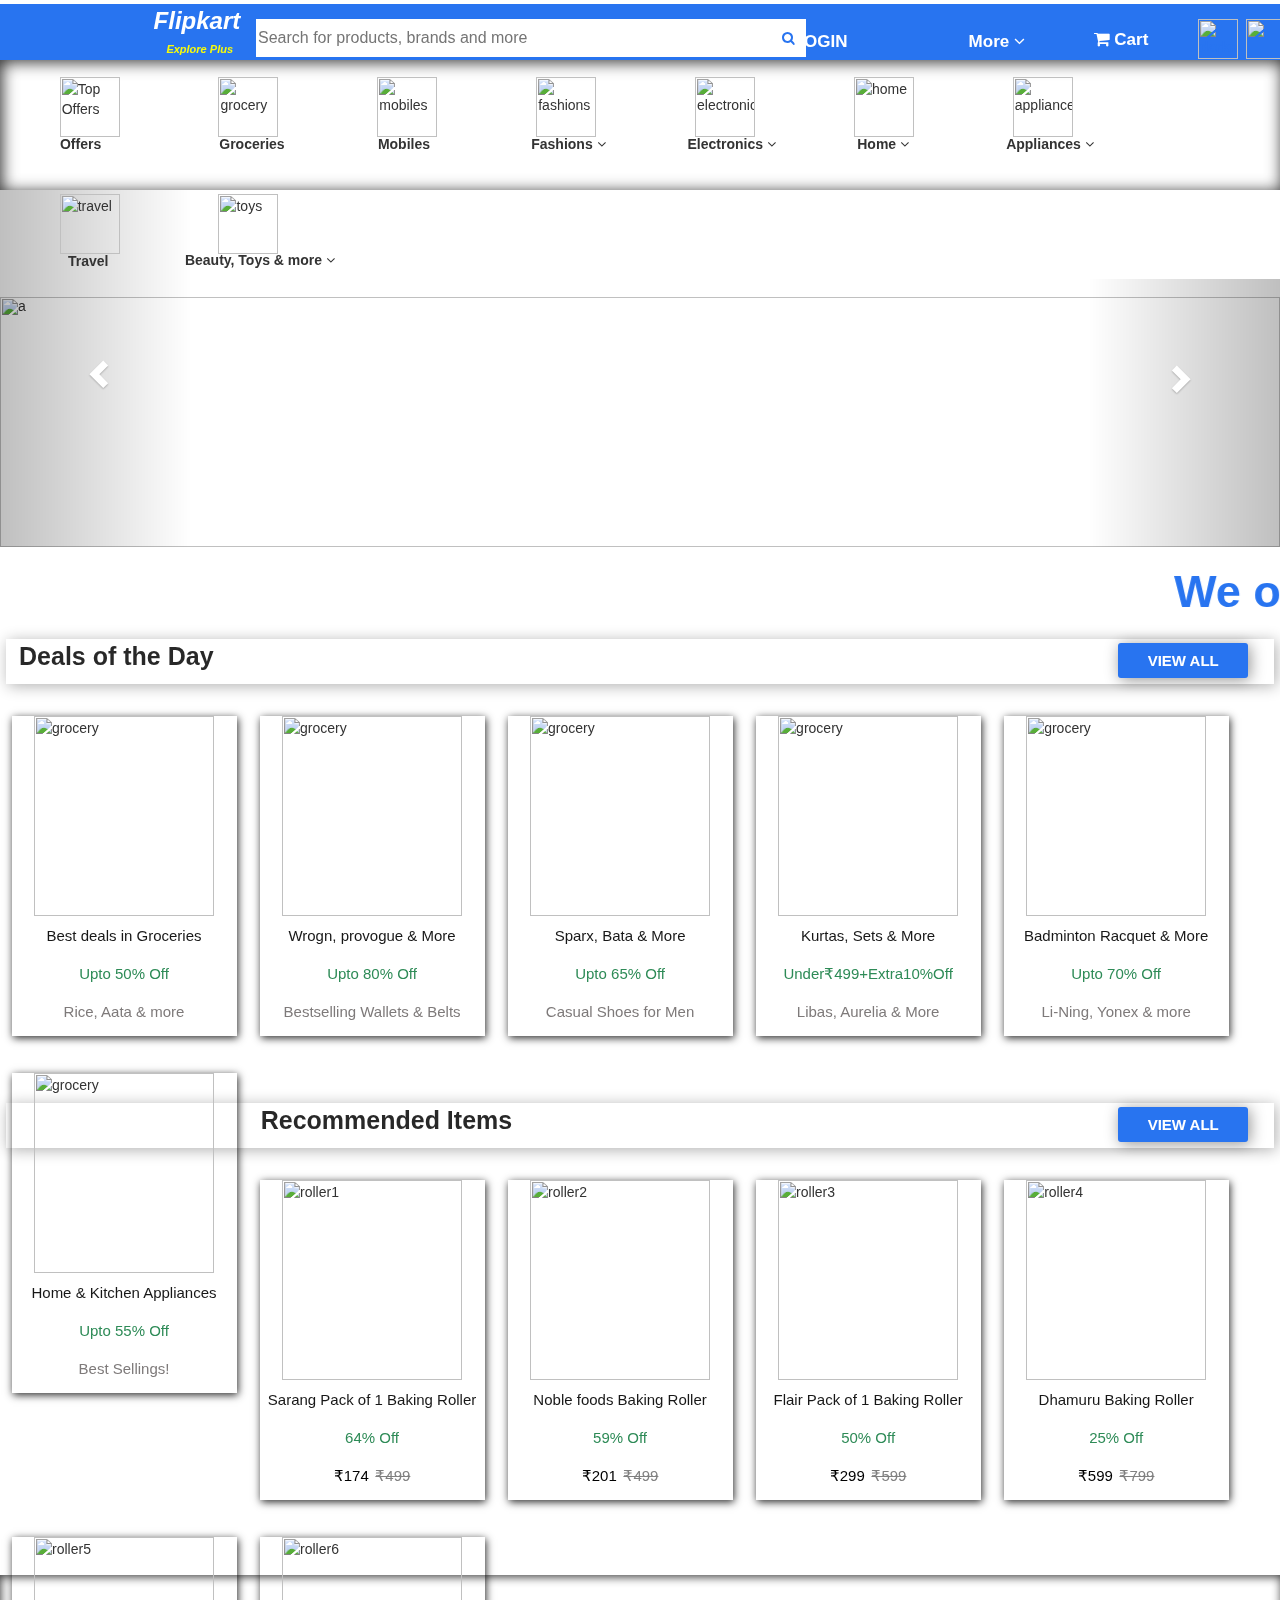
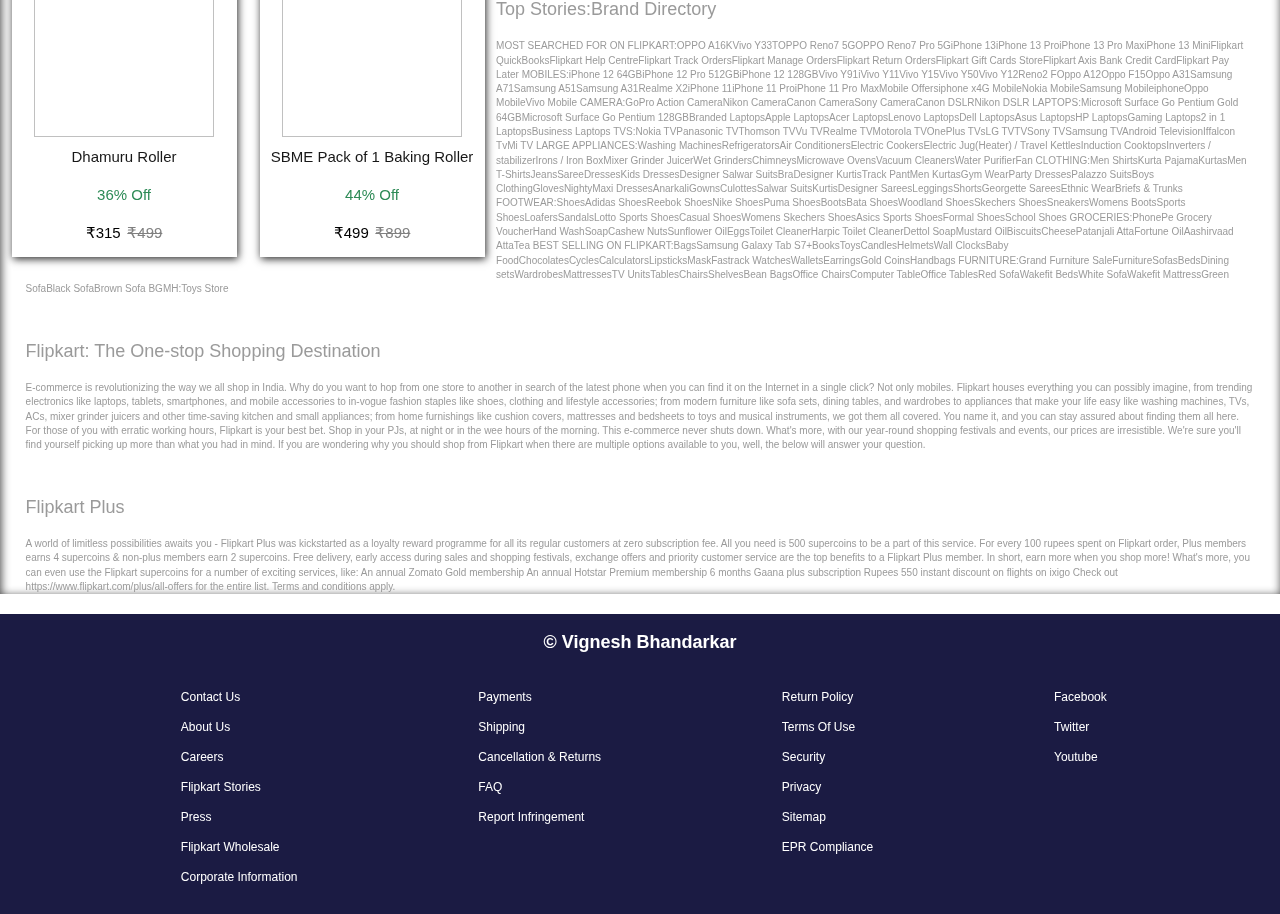
==== commit e2403ef8: "mode changed" ====
--- a/index.html
+++ b/index.html
@@ -13,7 +13,7 @@
     <script src="home.js"></script>
 </head>
 
-<body>
+<body onload="loginHandler()">
     <div class="headerdiv">
         <div id="name">
             <i>Flipkart</i>
@@ -26,9 +26,10 @@
             <i class="fa fa-search checked"></i>
         </div>
         <div class="nav">
+
             <div id="account">
-                <span>My Account <i class="fa fa-angle-down"></i></span>
-                <ul class="accountHoverDiv  list">
+                <span onclick="loginClicked()" id="loginName">My Account</span>
+                <ul class="accountHoverDiv list">
                     <li> <i class="fa fa-user-circle-o checked"></i> My Profile</li>
                     <li><i class="fa fa-bolt checked"></i> SuperCoin Zone</li>
                     <li><i class="fa fa-shopping-bag checked"></i> Orders</li>
@@ -52,7 +53,7 @@
             </div>
 
             <div id="cart">
-                <i class="fa fa-shopping-cart"></i>
+                <i class="fa fa-shopping-cart"></i> 
                 <span>Cart</span>
                 <div id="modecontainer">
                     <img src="https://i.ibb.co/MsHMbvB/logo-dark-mode.png" alt="darkmode" class="mode-button light" onclick="darkMode()" />
@@ -425,6 +426,10 @@
                     </ul>
                 </ul>
             </div>
+
+
+
+            
             <div class="quickdiv">
                 <img src="https://i.ibb.co/VC64x3K/furniture05.png" alt="home" />
                 <ul style="margin-left: 0.5%;">
@@ -450,7 +455,7 @@
                 </ul>
             </div>
         </div>
-        <div id="myslider" class="carousel slide" data-ride="carousel"
+        <div style="z-index: -50;" id="myslider" class="carousel slide" data-ride="carousel"
             style="width: 100%; height: 250px;margin-left: 0;">
             <ol class="carousel-indicators">
                 <li data-target="#myslider" data-slide-to="0" class="active"></li>
@@ -481,6 +486,42 @@
                 <h1 id="marquee">We offer you variety of products with home delivery, its your time to make best choices of your needs</h1>
             </marquee>
         </div>
+     
+        <div id="loginModal" class="container1">
+            <div class="subContainer">
+                <h1>Login</h1>
+                <div class="info">
+                    <span>
+                        Get access to your Orders, Wishlist and Recommendations
+                    </span>
+                </div>
+                <div id="logodiv">
+                    <img src="https://i.ibb.co/7YQg0Ty/444-4447300-grocery-bag-clip-art.png" alt="cartLogo" />
+                </div>
+    
+            </div>
+            <div class="maincontainer">
+              <span onclick="closeModal()" id="close"><i class="fa fa-close"></i></span> 
+                <form action="#" id="form" class="loginform">
+                    <input id="enteredUser" placeholder="Enter Email/MobileNumber" type="text" />
+                    <input id="enteredpassword" placeholder="Enter Password" type="password" />
+                    <div class="forgotpass"><a href="">Forgot Password ?</a></div>
+                    <div class="terms">By continuing, you agree to Flipkart's <a href="">Terms of Use</a> and <a
+                            href="">Privacy Policy</a> .</div>
+                        
+                    <button onclick="validateLogin()" id="formlogin" class="login">LOGIN</button>
+                    <div style="text-align: center;color: gray;font-size: 17px;font-weight: bold;margin-top: 5%;">
+                        OR
+                    </div>
+                    <button class="otp">GET OTP</button>
+                    <div class="signuplink">
+                        <a href="./signup1.html">New to Flipkart? Create an account</a>
+                    </div>
+                </form>
+            </div>
+        </div>
+
+
         <!-- Deals of the Day -->
         <div class="dealsContainer  list">
             <div class="containerHeader list">
--- a/home.css
+++ b/home.css
@@ -57,6 +57,7 @@
     font-size: 17px;
     font-weight: bold;
 }
+
 #account{
     margin-top: 2.2%;
     height: 42px;
@@ -982,6 +983,137 @@
     50% { color: orangered;}
     100% { color: #2874f0;}
 
+}
+.container1{
+    width: 45%;
+    height: 520px;
+    margin-top: -17.8%;
+    margin-left: 27%;
+    background-color: white;
+    box-shadow: 2px 3px 25px black;
+    font-family: Arial,sans-serif;
+    z-index: 100;
+    display: none;
+}
+#close{
+   font-size: 40px; 
+    margin-left: 99%;
+    color: black;
+    font-weight: 500;
+}
+.subContainer{
+    width: 40%;
+    height: 520px;
+    background-color: #2874f0;
+    float: left;
+    margin-top: -1.1%;
+
+}
+.subContainer>h1{
+    margin-top: 5%;
+    margin-left: 10%;
+    color: white;
+    padding-top: 3rem;
+
+}
+.info{
+    margin-top: 13%;
+    margin-left: 10%;
+    margin-right: 20%;
+    line-height: 1.5;
+    color: seashell;
+    font-size: 17px;
+    font-weight: 500;
+}
+#logodiv{
+    margin-top: 20%;
+    height: 200px;
+    width: 70%;
+    margin-left: 10%;
+}
+#logodiv>img{
+    width: 100%;
+    height: 200px;
+}
+.maincontainer{
+    width: 56%;
+    height: 520px;
+    background-color: white;
+    float: left;
+    margin-top: -1.1%;
+}
+.loginform{
+    width: 100%;
+    margin-left: 2%;
+    height: 430px;
+}
+.loginform>input{
+    margin-left: 6%;
+    width: 90%;
+    border: 0;
+    outline: 0;
+    border-bottom: 2px groove #2874f0;
+    height: 35px;
+    font-size: 17px;
+    margin-top: 15%;  
+}
+.forgotpass{
+    margin-top: 2%;
+    margin-left: 6%;
+}
+.forgotpass>a{
+    text-decoration: none;
+    color: #2874f0;
+    font-weight: bold;
+}
+.terms{
+    width: 90%;
+    margin-left: 6%;
+    margin-top: 2%;
+    font-size: 13px;
+    font-weight: 400;
+}
+.terms>a{
+    text-decoration: none;
+    font-weight: 500;
+    color: #2874f0;
+}
+.login{
+    margin-top: 5%;
+    margin-left: 6%;
+    width: 90%;
+    border: none;
+    background-color: #ec490e;
+    box-shadow: 2px 2px 10px #000000dc;
+    color: white;
+    font-size: 22px;
+    font-weight: bold;
+    text-align: center;
+    height: 45px;
+    
+}
+.otp{
+    margin-top: 4%;
+    margin-left: 6%;
+    width: 90%;
+    background-color: white;
+    box-shadow: 2px 2px 10px #000000dc;
+    color: #2874f0;
+    font-weight: bold;
+    border: none;
+    font-size: 20px;
+    text-align: center;
+    height: 45px;
+}
+.signuplink{
+    margin-top: 13%;
+    margin-left: 6%;
+    font-size: 17px;
+    font-weight: 600;
+}
+.signuplink>a{
+    text-decoration: none;
+    color: #2874f0;
 }
 
 /* Deals of day */
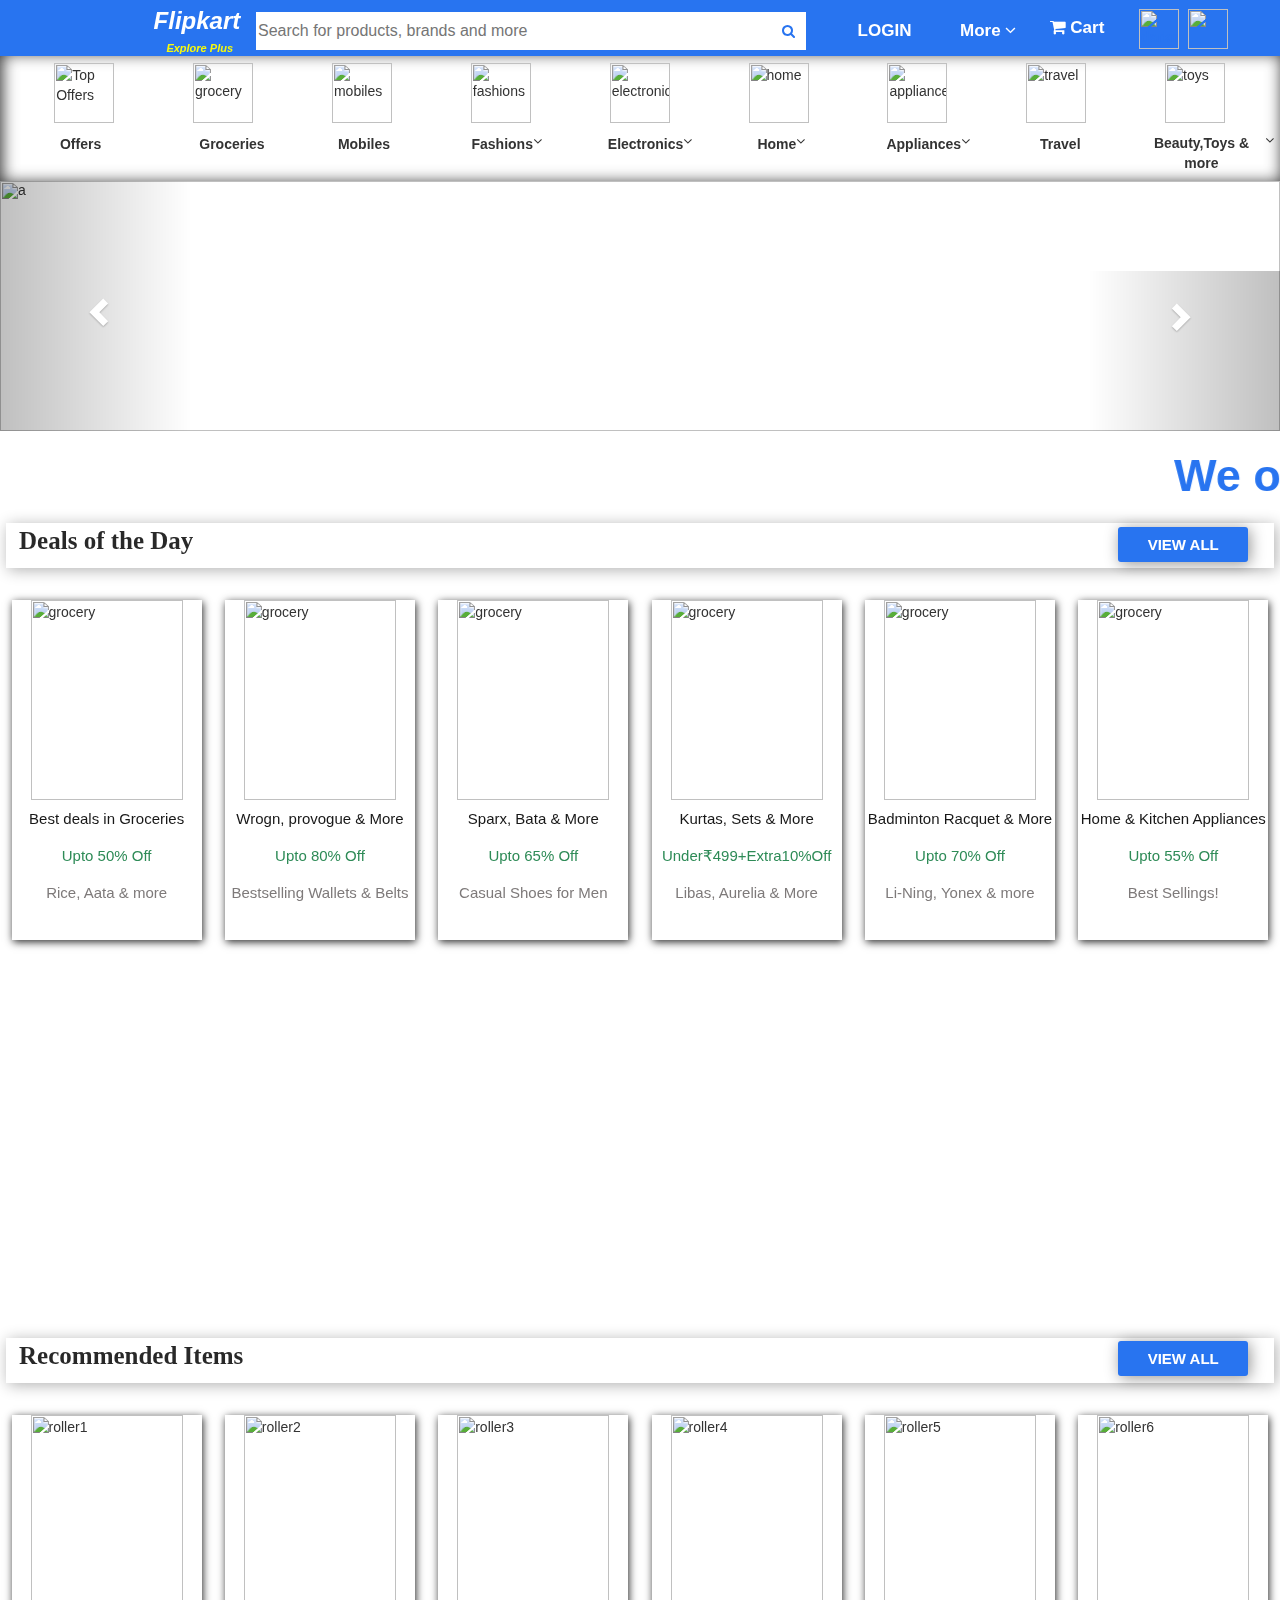
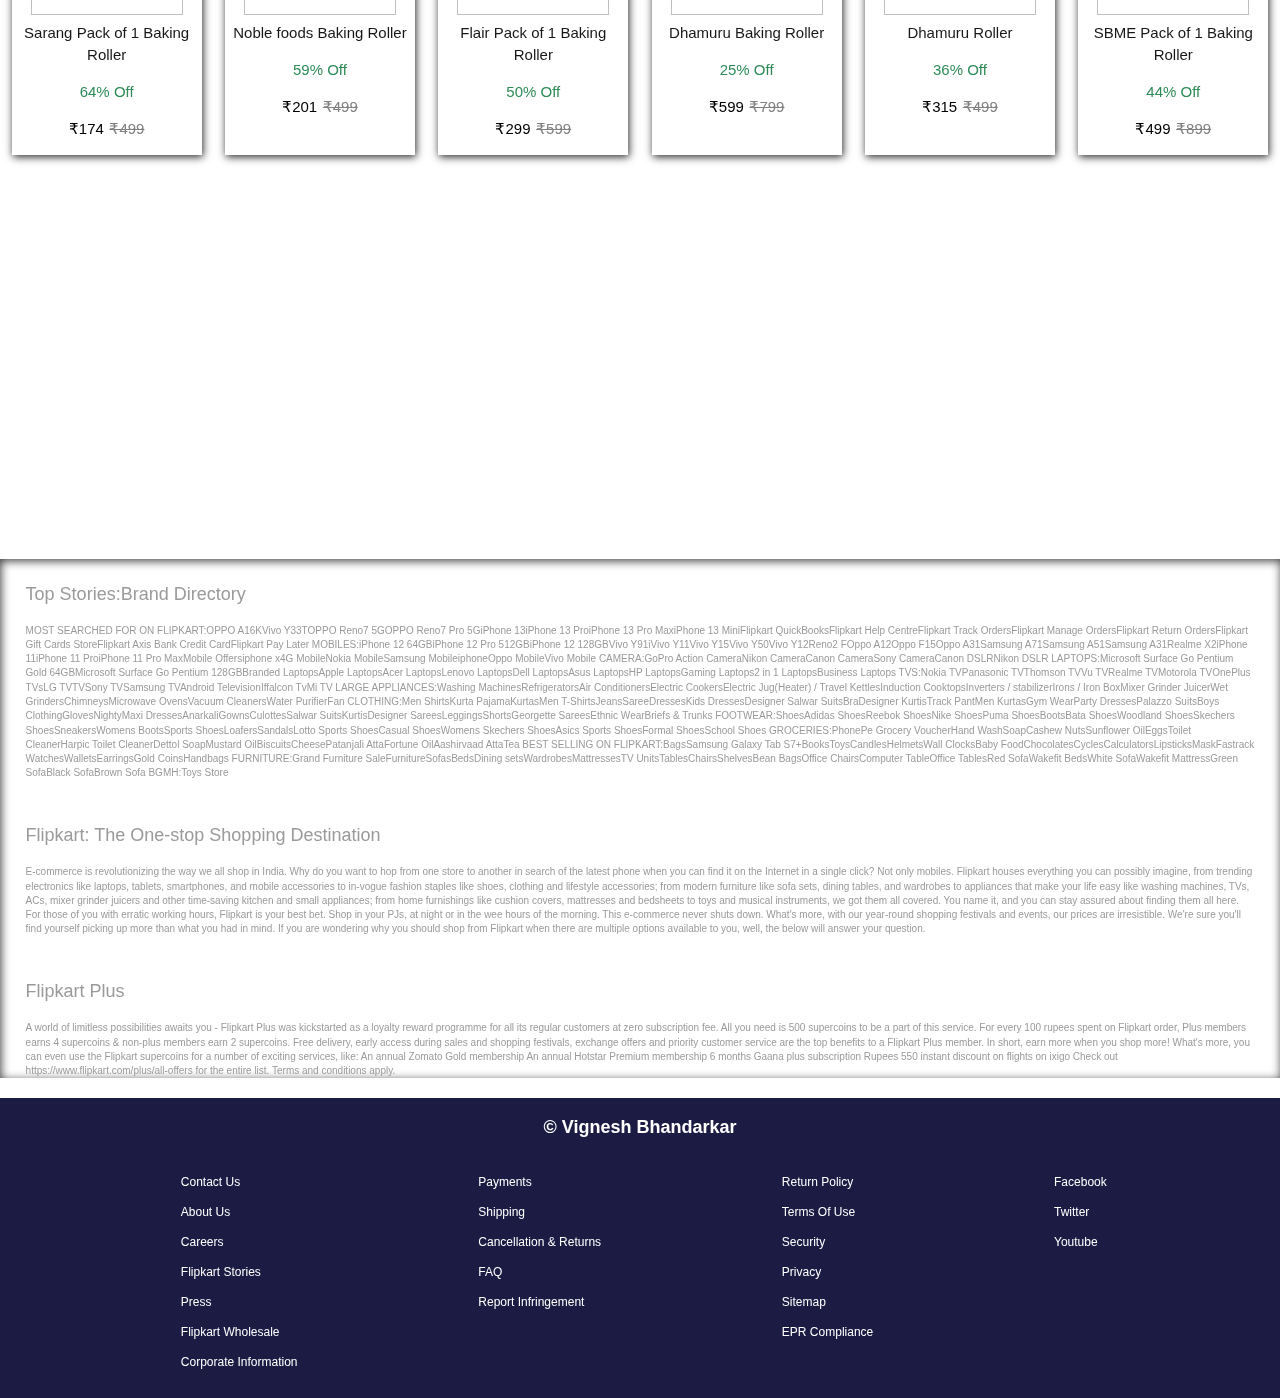
==== commit 4ce7bf36: "finished page" ====
--- a/index.html
+++ b/index.html
@@ -14,6 +14,7 @@
 </head>
 
 <body onload="loginHandler()">
+    
     <div class="headerdiv">
         <div id="name">
             <i>Flipkart</i>
@@ -25,47 +26,44 @@
             <input id="searchbar" placeholder="Search for products, brands and more" />
             <i class="fa fa-search checked"></i>
         </div>
-        <div class="nav">
-
-            <div id="account">
-                <span onclick="loginClicked()" id="loginName">My Account</span>
-                <ul class="accountHoverDiv list">
-                    <li> <i class="fa fa-user-circle-o checked"></i> My Profile</li>
-                    <li><i class="fa fa-bolt checked"></i> SuperCoin Zone</li>
-                    <li><i class="fa fa-shopping-bag checked"></i> Orders</li>
-                    <li><i class="fa fa-heart checked"></i> Wishlist</li>
-                    <li><i class="fa fa-vcard checked"></i> My Chats</li>
-                    <li><i class="fa fa-ticket checked"></i> Coupons</li>
-                    <li><i class="fa fa-drivers-license checked"></i> Gift Cards</li>
-                    <li><i class="fa fa-power-off checked"></i> Logout</li>
-                </ul>
-            </div>
-            <div id="more">
-                <span>More <i class="fa fa-angle-down"></i></span>
-                <ul class="moreHoverDiv  list">
-                    <li> <i class="fa fa-bell-o checked"></i> Notifications</li>
-                    <li><i class="fa fa-briefcase checked"></i>Sell on Flipkart</li>
-                    <li><i class="fa fa-headphones checked"></i>24 x 7 Customer Care</li>
-                    <li><i class="fa fa-line-chart checked"></i>Advertise</li>
-                    <li><i class="fa fa-download checked"></i>Download App</li>
-                </ul>
-
-            </div>
-
-            <div id="cart">
-                <i class="fa fa-shopping-cart"></i> 
-                <span>Cart</span>
-                <div id="modecontainer">
-                    <img src="https://i.ibb.co/MsHMbvB/logo-dark-mode.png" alt="darkmode" class="mode-button light" onclick="darkMode()" />
-                    <img src="https://i.ibb.co/gjz9tkd/3591906.png" class="mode-button dark" onclick="lightMode()" />
-                </div>
-           
-                
-               
-            </div>
-          
+
+
+        <div id="account">
+            <span onclick="loginClicked()" id="loginName">My Account</span>
+            <ul class="accountHoverDiv list">
+                <li> <i class="fa fa-user-circle-o checked"></i> My Profile</li>
+                <li><i class="fa fa-bolt checked"></i> SuperCoin Zone</li>
+                <li><i class="fa fa-shopping-bag checked"></i> Orders</li>
+                <li><i class="fa fa-heart checked"></i> Wishlist</li>
+                <li><i class="fa fa-vcard checked"></i> My Chats</li>
+                <li><i class="fa fa-ticket checked"></i> Coupons</li>
+                <li><i class="fa fa-drivers-license checked"></i> Gift Cards</li>
+                <li><i class="fa fa-power-off checked"></i> Logout</li>
+            </ul>
+        </div>
+        <div id="more">
+            <span>More <i class="fa fa-angle-down"></i></span>
+            <ul class="moreHoverDiv  list">
+                <li> <i class="fa fa-bell-o checked"></i> Notifications</li>
+                <li><i class="fa fa-briefcase checked"></i>Sell on Flipkart</li>
+                <li><i class="fa fa-headphones checked"></i>24 x 7 Customer Care</li>
+                <li><i class="fa fa-line-chart checked"></i>Advertise</li>
+                <li><i class="fa fa-download checked"></i>Download App</li>
+            </ul>
+
+        </div>
+
+        <div id="cart">
+            <i class="fa fa-shopping-cart"></i>
+            <span>Cart</span>
+            <div id="modecontainer">
+                <img src="https://i.ibb.co/MsHMbvB/logo-dark-mode.png" alt="darkmode" class="mode-button light"
+                    onclick="darkMode()" />
+                <img src="https://i.ibb.co/gjz9tkd/3591906.png" class="mode-button dark" onclick="lightMode()" />
+            </div>
         </div>
     </div>
+
     <div id="homescroll">
 
         <div class="quicksearch  list">
@@ -267,7 +265,7 @@
                 </ul>
 
             </div class="quickdiv">
-            <div id="electronics"  class="quickdiv">
+            <div id="electronics" class="quickdiv">
                 <img src="https://i.ibb.co/pnkpFtb/electroinic.png" alt="electronics" />
                 <ul>
                     <li style="margin-left: -8%;" class="menu">Electronics <i class="fa fa-angle-down"></i></li>
@@ -422,39 +420,207 @@
                                 <li>Smart Glasses</li>
                             </ul>
                         </li>
-                        <li>Storage <i class="fa fa-angle-right right"></i></li>
+                        <li id="storage">Storage <i class="fa fa-angle-right right"></i>
+                            <ul class="storage">
+                                <li>All</li>
+                                <li>Memory Card</li>
+                                <li>Computer Stoarge Pendrive</li>
+                                <li>Mobile Stoarge Pendrive</li>
+                                <li>External Hard Drive</li>
+                                <li>Internal Hard Drive</li>
+                            </ul>
+                        </li>
                     </ul>
                 </ul>
             </div>
 
 
 
-            
-            <div class="quickdiv">
+
+            <div id="home" class="quickdiv">
                 <img src="https://i.ibb.co/VC64x3K/furniture05.png" alt="home" />
                 <ul style="margin-left: 0.5%;">
                     <li style="margin-left: -5%;" class="menu">Home <i class="fa fa-angle-down"></i></li>
-                </ul>
-            </div>
-            <div class="quickdiv">
+                    <ul class="homeHoverDiv list">
+                        <li id="homeFurnishing">Home Furnishings<i class="fa fa-angle-right right"></i>
+                            <ul class="homeFurnishing list">
+                                <li>All</li>
+                                <li>Bed Linens</li>
+                                <li>Bedsheets</li>
+                                <li>Blankets</li>
+                                <li>Curtains & Accesories</li>
+                                <li>Bath Linen</li>
+                                <li>Floor Coverings</li>
+                                <li>Covers & Protectors</li>
+                                <li>Cusions & Pillows</li>
+                                <li>Kitchen Linen Sets</li>
+                                <li>Table Linen Sets</li>
+                                <li>Sofa & Curtain Fabrics</li>
+                            </ul>
+                        </li>
+                        <li id="livingRoom">Living Room<i class="fa fa-angle-right right"></i>
+                            <ul class="livingRoom list">
+                                <li>All</li>
+                                <li>Softa Sets & Sectionals</li>
+                                <li>TV Units</li>
+                                <li>Dining Sets</li>
+                                <li>Cofee Tables</li>
+                                <li>Sofa Beds</li>
+                                <li>Recliners</li>
+                                <li>Living Room Chairs</li>
+                                <li>Cabinets and Drawers</li>
+                                <li>Book Shelves</li>
+                                <li>Shoe Racks</li>
+                                <li>Office Tables</li>
+                                <li>Office Chairs</li>
+                            </ul>
+                        </li>
+                        <li id="kitchen">Kitchen & Dining<i class="fa fa-angle-right right"></i>
+                            <ul class="kitchen list">
+                                <li>All</li>
+                                <li>Cookware</li>
+                                <li>Lunchboxes, Bottles & Flasks</li>
+                                <li>Knives, Choppers & Cutters</li>
+                                <li>Gas Stoves & Accessories</li>
+                                <li>Kitchen Tools</li>
+                                <li>Tableware & Dinnerware</li>
+                                <li>Containers & Kitchen Storage</li>
+                                <li>Barware</li>
+                                <li>Bakeware</li>
+                                <li>Hand Juicers & Grinders</li>
+                                <li>Disposable Supplies</li>
+                                <li>Outdoor Cooking</li>
+                            </ul>
+                        </li>
+
+                        <li id="homeDecor">Home Decor<i class="fa fa-angle-right right"></i>
+                            <ul class="homeDecor list">
+                                <li>All</li>
+                                <li>Lightings</li>
+                                <li>Stickers & Wallpapers</li>
+                                <li>Paintings & Posters</li>
+                                <li>Clocks</li>
+                                <li>Showpieces & Decoratives</li>
+                                <li>Wall Decor</li>
+                                <li>Flowers & Vases</li>
+                                <li>Home Fragrances</li>
+                                <li>Windchimes & Dreamcatchers</li>
+                                <li>Photo Frames & Albums</li>
+                                <li>Diyas, Candles & Holders</li>
+                                <li>Festive & Gifting</li>
+                            </ul>
+                        </li>
+                        <li id="tools">Tools & Utility<i class="fa fa-angle-right right"></i>
+                            <ul class="tools list">
+                                <li>All</li>
+                                <li>Hand Tools</li>
+                                <li>Power Tools</li>
+                                <li>Measuring Tools</li>
+                                <li>Home Storage & Organizers</li>
+                                <li>Umbrellas</li>
+                                <li>Appliance Trolley & Stands</li>
+                                <li>Cloth Drier Stand</li>
+                                <li>Appliance Filter & Catridges</li>
+                                <li>Laundry Organization</li>
+                                <li>Lock & Security</li>
+                                <li>Fire & Personal safety</li>
+                                <li>Paint Supplies & Equipments</li>
+                            </ul>
+                        </li>
+                        <li id="lightings">Lightings & Electricals<i class="fa fa-angle-right right"></i>
+                            <ul class="lightings list">
+                                <li>All</li>
+                                <li>Bulbs</li>
+                                <li>Emergency Lights</li>
+                                <li>Torches</li>
+                                <li>Tubelighgts</li>
+                                <li>Extension Cords</li>
+                                <li>Outdoor Lamps</li>
+                                <li>Batteries</li>
+                                <li>ElectricWire</li>
+                                <li>Electrical Socket</li>
+                                <li>Electrical Door Bell</li>
+                                <li>Solar Light, Panel & Batteries</li>
+                                <li>Electrical Hardware</li>
+                            </ul>
+                        </li>
+                        <li id="space">Space Saving<i class="fa fa-angle-right right"></i>
+                            <ul class="space list">
+                                <li>All</li>
+                                <li>Portable Laptop Tables</li>
+                                <li>Collapsible Wardrobes</li>
+                                <li>Bean Bags & Covers</li>
+                                <li>Cabinet Drawers</li>
+                                <li>Inflatable Sofas</li>
+                                <li>Hammock Swings</li>
+                                <li>Home Temples</li>
+                                <li>TV Mounts</li>
+                                <li>Kitchen Trolley</li>
+                                <li>Kitchen Cabinet</li>
+                            </ul>
+                        </li>
+                        <li id="cleaning">Cleaning & Bath<i class="fa fa-angle-right right"></i>
+                            <ul class="cleaning list">
+                                <li>All</li>
+                                <li>Mops</li>
+                                <li>Cleaning Supplies</li>
+                                <li>House Hold Supplies</li>
+                                <li>Air Fresheners</li>
+                                <li>Cleaning Gloves</li>
+                                <li>Liquid Detergents</li>
+                                <li>Taps & Faucet</li>
+                                <li>Toothbrush Holder</li>
+                                <li>Bath & Kitchen Fittings</li>
+                                <li>Bathroom Accesories</li>
+                            </ul>
+                        </li>
+                    </ul>
+            </div>
+            <div id="appliances" class="quickdiv">
                 <img src="https://i.ibb.co/PgcTtJH/appliance.png" alt="appliances" />
                 <ul>
-                    <li style="margin-left: -7%;" class="menu">Appliances <i class="fa fa-angle-down"></i></li>
-                </ul>
+                    <li style="margin-left: -7%;" class="menu">Appliances<i class="fa fa-angle-down"></i></li>
+                    <ul class="applianceHoverDiv list">
+                        <li>Televisions</li>
+                        <li>Washing Machines</li>
+                        <li>Air Conditioners</li>
+                        <li>Refrigerators</li>
+                        <li>Kitchen Appliances</li>
+                        <li>Home Appliances</li>
+                        <li>Seasonal Appliances</li>
+                        <li>Premium Appliances</li>
+                        <li>Buying Guides</li>
+                        <li>Flipkart Benifits</li>
+                        <ul>
+                        </ul>
             </div>
             <div class="quickdiv">
-                <img src="https://i.ibb.co/mFd2KCk/11-plane-png-image.png" alt="travel" width="180px"/>
+                <img src="https://i.ibb.co/mFd2KCk/11-plane-png-image.png" alt="travel" width="180px" />
                 <ul>
                     <li style="margin-left: 22%;" class="menu">Travel</li>
                 </ul>
             </div>
-            <div class="quickdiv">
+            <div id="toys" class="quickdiv">
                 <img src="https://i.ibb.co/6XL187h/dff3f7adcf3a90c6.png" alt="toys" />
                 <ul style="text-align: center; margin-left: -2%;">
-                    <li style="margin-left: -5%;" class="menu">Beauty, Toys & more <i class="fa fa-angle-down"></i></li>
-                </ul>
-            </div>
-        </div>
+                    <li style="margin-left: -5%;" class="menu">Beauty,Toys & more <i class="fa fa-angle-down"></i></li>
+                    <ul class="toysHoverDiv list">
+                        <li>Beauty & Personal Care</li>
+                        <li>Men's Grooming</li>
+                        <li>Food & Drinks</li>
+                        <li>Nutrition & Health Care</li>
+                        <li>Baby Care</li>
+                        <li>Toys & school Supplies</li>
+                        <li>Sports & Fitness</li>
+                        <li>Books & Music</li>
+                        <li>Stationery & Office Supplies</li>
+                        <li>Auto Accesories</li>
+                        <ul>
+                        </ul>
+            </div>
+        
+        </div>
+    
         <div style="z-index: -50;" id="myslider" class="carousel slide" data-ride="carousel"
             style="width: 100%; height: 250px;margin-left: 0;">
             <ol class="carousel-indicators">
@@ -481,12 +647,13 @@
                 <span id="right" class="glyphicon glyphicon-chevron-right"></span>
             </a>
         </div>
-        <div class="marquee  list" >
+        <div class="marquee  list">
             <marquee scrollamount="12">
-                <h1 id="marquee">We offer you variety of products with home delivery, its your time to make best choices of your needs</h1>
+                <h1 id="marquee">We offer you variety of products with home delivery, its your time to make best choices
+                    of your needs</h1>
             </marquee>
         </div>
-     
+
         <div id="loginModal" class="container1">
             <div class="subContainer">
                 <h1>Login</h1>
@@ -498,17 +665,17 @@
                 <div id="logodiv">
                     <img src="https://i.ibb.co/7YQg0Ty/444-4447300-grocery-bag-clip-art.png" alt="cartLogo" />
                 </div>
-    
+
             </div>
             <div class="maincontainer">
-              <span onclick="closeModal()" id="close"><i class="fa fa-close"></i></span> 
+                <span onclick="closeModal()" id="close">X</span>
                 <form action="#" id="form" class="loginform">
                     <input id="enteredUser" placeholder="Enter Email/MobileNumber" type="text" />
                     <input id="enteredpassword" placeholder="Enter Password" type="password" />
                     <div class="forgotpass"><a href="">Forgot Password ?</a></div>
                     <div class="terms">By continuing, you agree to Flipkart's <a href="">Terms of Use</a> and <a
                             href="">Privacy Policy</a> .</div>
-                        
+
                     <button onclick="validateLogin()" id="formlogin" class="login">LOGIN</button>
                     <div style="text-align: center;color: gray;font-size: 17px;font-weight: bold;margin-top: 5%;">
                         OR
--- a/home.css
+++ b/home.css
@@ -2,18 +2,17 @@
     width: 100%;
     font-family: Arial,sans-serif;
     margin: 0;
-    padding: 0; 
-    border: 0; 
-    outline: 0; 
-    font-size: 100%; 
-    vertical-align: baseline; 
-    background-color: #8080804d;
-}
+
+}
+
 .headerdiv{
     width: 100%;
     height: 56px;
     background-color: #2874f0;
     position: relative;
+    margin-top: -4%;
+    position: fixed;
+    z-index: 100;
 }
 
 #name{
@@ -28,7 +27,7 @@
     color: rgb(246, 250, 12);
     font-size: 11px;
     margin-left: 13%;
-    margin-top: 0.3%;
+    margin-top: 0.2%;
     font-weight: 600;
 }
 #searchdiv{
@@ -47,7 +46,7 @@
     color: #2874f0;
     margin-left: -5%;
 }
-.nav{
+/* .nav{
     width: 500px;
     height: 45px;
     float: left;
@@ -56,12 +55,17 @@
     color: white;
     font-size: 17px;
     font-weight: bold;
-}
+} */
 
 #account{
-    margin-top: 2.2%;
+    margin-top: -2.5%;
     height: 42px;
-    width: fit-content;
+    margin-left: 60% ;
+    float: left;
+    color: white;
+    font-size: 17px;
+    font-weight: bold;  
+
 }
 
 .accountHoverDiv{
@@ -97,10 +101,13 @@
     color: #2874f0;
 }
 #more{
-    margin-top: -8.5%;
+    margin-top: -2.9%;
     float: left;
-    margin-left: 35%;
-    height: 42px;
+    margin-left: 70%;
+    color: white;
+    font-size: 17px;
+    font-weight: bold;
+    height: 40px;
 }
 #more:hover .moreHoverDiv{
     visibility: visible;
@@ -138,9 +145,12 @@
 }
 #cart{
     color: white;
-    margin-top: -8.8%;
-    float: left;
-    margin-left: 60%;
+    margin-top: -2.6%;
+    color: white;
+    font-size: 17px;
+    font-weight: bold;
+    height: 40px;
+    margin-left: 79%;
 }
 #modecontainer{
     width: 200px;
@@ -174,9 +184,11 @@
     height: 130px;
     box-shadow: inset 2px 2px 16px 0px #000000d3;
     padding-left: 1%;
+    margin-top: 4%;
+    
 }
 .quickdiv{
-    width: 150px;
+    width: 145px;
     height: 110px;
     float: left;
     margin-top: 0.5%;
@@ -229,7 +241,7 @@
     box-shadow: 2px 2px 10px hsla(0, 0%, 0%, 0.781);
     display: none;
     position: relative;
-    z-index: 50;
+    z-index: 100;
     border-radius: 4px;
     color: hsla(0, 0%, 0%, 0.918);  
 }
@@ -255,13 +267,13 @@
 .menTopWear{
     width: 240px;
     margin-top: -19%;
-    margin-left: 86%;
-    opacity: 100%;
-    background-color: white;
-    box-shadow: 2px 2px 10px hsla(0, 0%, 0%, 0.781);
-    visibility: hidden;
-    position: absolute;
-    z-index: 50;
+    margin-left: 84%;
+    opacity: 100%;
+    background-color: white;
+    box-shadow: 2px 2px 10px hsla(0, 0%, 0%, 0.781);
+    visibility: hidden;
+    position: absolute;
+    z-index: 100;
     border-radius: 4px;
     color: hsla(0, 0%, 0%, 0.918);  
 }
@@ -289,13 +301,13 @@
 .menBottomWear{
     width: 240px;
     margin-top: -38%;
-    margin-left: 86%;
-    opacity: 100%;
-    background-color: white;
-    box-shadow: 2px 2px 10px hsla(0, 0%, 0%, 0.781);
-    visibility: hidden;
-    position: absolute;
-    z-index: 50;
+    margin-left: 84%;
+    opacity: 100%;
+    background-color: white;
+    box-shadow: 2px 2px 10px hsla(0, 0%, 0%, 0.781);
+    visibility: hidden;
+    position: absolute;
+    z-index: 100;
     border-radius: 4px;
     color: hsla(0, 0%, 0%, 0.918);  
 }
@@ -324,13 +336,13 @@
 .womenEthenicWear{
     width: 240px;
     margin-top: -57.1%;
-    margin-left: 86%;
-    opacity: 100%;
-    background-color: white;
-    box-shadow: 2px 2px 10px hsla(0, 0%, 0%, 0.781);
-    visibility: hidden;
-    position: absolute;
-    z-index: 50;
+    margin-left: 84%;
+    opacity: 100%;
+    background-color: white;
+    box-shadow: 2px 2px 10px hsla(0, 0%, 0%, 0.781);
+    visibility: hidden;
+    position: absolute;
+    z-index: 100;
     border-radius: 4px;
     color: hsla(0, 0%, 0%, 0.918);  
 }
@@ -358,13 +370,13 @@
 .womenWesternWear{
     width: 240px;
     margin-top: -76.2%;
-    margin-left: 86%;
-    opacity: 100%;
-    background-color: white;
-    box-shadow: 2px 2px 10px hsla(0, 0%, 0%, 0.781);
-    visibility: hidden;
-    position: absolute;
-    z-index: 50;
+    margin-left: 84%;
+    opacity: 100%;
+    background-color: white;
+    box-shadow: 2px 2px 10px hsla(0, 0%, 0%, 0.781);
+    visibility: hidden;
+    position: absolute;
+    z-index: 100;
     border-radius: 4px;
     color: hsla(0, 0%, 0%, 0.918);  
 }
@@ -391,13 +403,13 @@
 .mensFootwear{
     width: 240px;
     margin-top: -95.4%;
-    margin-left: 86%;
-    opacity: 100%;
-    background-color: white;
-    box-shadow: 2px 2px 10px hsla(0, 0%, 0%, 0.781);
-    visibility: hidden;
-    position: absolute;
-    z-index: 50;
+    margin-left: 84%;
+    opacity: 100%;
+    background-color: white;
+    box-shadow: 2px 2px 10px hsla(0, 0%, 0%, 0.781);
+    visibility: hidden;
+    position: absolute;
+    z-index: 100;
     border-radius: 4px;
     color: hsla(0, 0%, 0%, 0.918);  
 }
@@ -424,13 +436,13 @@
 .womensFootwear{
     width: 240px;
     margin-top: -114.4%;
-    margin-left: 86%;
-    opacity: 100%;
-    background-color: white;
-    box-shadow: 2px 2px 10px hsla(0, 0%, 0%, 0.781);
-    visibility: hidden;
-    position: absolute;
-    z-index: 50;
+    margin-left: 84%;
+    opacity: 100%;
+    background-color: white;
+    box-shadow: 2px 2px 10px hsla(0, 0%, 0%, 0.781);
+    visibility: hidden;
+    position: absolute;
+    z-index: 100;
     border-radius: 4px;
     color: hsla(0, 0%, 0%, 0.918);  
 }
@@ -457,13 +469,13 @@
 .watches{
     width: 240px;
     margin-top: -114.4%;
-    margin-left: 86%;
-    opacity: 100%;
-    background-color: white;
-    box-shadow: 2px 2px 10px hsla(0, 0%, 0%, 0.781);
-    visibility: hidden;
-    position: absolute;
-    z-index: 50;
+    margin-left: 84%;
+    opacity: 100%;
+    background-color: white;
+    box-shadow: 2px 2px 10px hsla(0, 0%, 0%, 0.781);
+    visibility: hidden;
+    position: absolute;
+    z-index: 100;
     border-radius: 4px;
     color: hsla(0, 0%, 0%, 0.918);  
 }
@@ -490,13 +502,13 @@
 .bags{
     width: 240px;
     margin-top: -133.4%;
-    margin-left: 86%;
-    opacity: 100%;
-    background-color: white;
-    box-shadow: 2px 2px 10px hsla(0, 0%, 0%, 0.781);
-    visibility: hidden;
-    position: absolute;
-    z-index: 50;
+    margin-left: 84%;
+    opacity: 100%;
+    background-color: white;
+    box-shadow: 2px 2px 10px hsla(0, 0%, 0%, 0.781);
+    visibility: hidden;
+    position: absolute;
+    z-index: 100;
     border-radius: 4px;
     color: hsla(0, 0%, 0%, 0.918);  
 }
@@ -523,13 +535,13 @@
 .fashionkids{
     width: 240px;
     margin-top: -171.8%;
-    margin-left: 86%;
-    opacity: 100%;
-    background-color: white;
-    box-shadow: 2px 2px 10px hsla(0, 0%, 0%, 0.781);
-    visibility: hidden;
-    position: absolute;
-    z-index: 50;
+    margin-left: 84%;
+    opacity: 100%;
+    background-color: white;
+    box-shadow: 2px 2px 10px hsla(0, 0%, 0%, 0.781);
+    visibility: hidden;
+    position: absolute;
+    z-index: 100;
     border-radius: 4px;
     color: hsla(0, 0%, 0%, 0.918);  
 }
@@ -556,13 +568,13 @@
 .essentials{
     width: 240px;
     margin-top: -190.8%;
-    margin-left: 86%;
-    opacity: 100%;
-    background-color: white;
-    box-shadow: 2px 2px 10px hsla(0, 0%, 0%, 0.781);
-    visibility: hidden;
-    position: absolute;
-    z-index: 50;
+    margin-left: 84%;
+    opacity: 100%;
+    background-color: white;
+    box-shadow: 2px 2px 10px hsla(0, 0%, 0%, 0.781);
+    visibility: hidden;
+    position: absolute;
+    z-index: 100;
     border-radius: 4px;
     color: hsla(0, 0%, 0%, 0.918);  
 }
@@ -589,13 +601,13 @@
 .winter{
     width: 240px;
     margin-top: -209.8%;
-    margin-left: 86%;
-    opacity: 100%;
-    background-color: white;
-    box-shadow: 2px 2px 10px hsla(0, 0%, 0%, 0.781);
-    visibility: hidden;
-    position: absolute;
-    z-index: 50;
+    margin-left: 84%;
+    opacity: 100%;
+    background-color: white;
+    box-shadow: 2px 2px 10px hsla(0, 0%, 0%, 0.781);
+    visibility: hidden;
+    position: absolute;
+    z-index: 100;
     border-radius: 4px;
     color: hsla(0, 0%, 0%, 0.918);  
 }
@@ -628,7 +640,7 @@
     box-shadow: 2px 2px 10px hsla(0, 0%, 0%, 0.781);
     display: none;
     position: relative;
-    z-index: 50;
+    z-index: 100;
     border-radius: 4px;
     color: hsla(0, 0%, 0%, 0.918);  
 }
@@ -655,13 +667,13 @@
 .audio{
     width: 240px;
     margin-top: -18.9%;
-    margin-left: 86%;
-    opacity: 100%;
-    background-color: white;
-    box-shadow: 2px 2px 10px hsla(0, 0%, 0%, 0.781);
-    visibility: hidden;
-    position: absolute;
-    z-index: 50;
+    margin-left: 84%;
+    opacity: 100%;
+    background-color: white;
+    box-shadow: 2px 2px 10px hsla(0, 0%, 0%, 0.781);
+    visibility: hidden;
+    position: absolute;
+    z-index: 100;
     border-radius: 4px;
     color: hsla(0, 0%, 0%, 0.918);  
 }
@@ -687,13 +699,13 @@
 .camera{
     width: 240px;
     margin-top: -56.9%;
-    margin-left: 86%;
-    opacity: 100%;
-    background-color: white;
-    box-shadow: 2px 2px 10px hsla(0, 0%, 0%, 0.781);
-    visibility: hidden;
-    position: absolute;
-    z-index: 50;
+    margin-left: 84%;
+    opacity: 100%;
+    background-color: white;
+    box-shadow: 2px 2px 10px hsla(0, 0%, 0%, 0.781);
+    visibility: hidden;
+    position: absolute;
+    z-index: 100;
     border-radius: 4px;
     color: hsla(0, 0%, 0%, 0.918);   
 }
@@ -719,13 +731,13 @@
 .peripherals{
     width: 240px;
     margin-top: -75.9%;
-    margin-left: 86%;
-    opacity: 100%;
-    background-color: white;
-    box-shadow: 2px 2px 10px hsla(0, 0%, 0%, 0.781);
-    visibility: hidden;
-    position: absolute;
-    z-index: 50;
+    margin-left: 84%;
+    opacity: 100%;
+    background-color: white;
+    box-shadow: 2px 2px 10px hsla(0, 0%, 0%, 0.781);
+    visibility: hidden;
+    position: absolute;
+    z-index: 100;
     border-radius: 4px;
     color: hsla(0, 0%, 0%, 0.918);   
 }
@@ -750,13 +762,13 @@
 .gaming{
     width: 240px;
     margin-top: -95.2%;
-    margin-left: 86%;
-    opacity: 100%;
-    background-color: white;
-    box-shadow: 2px 2px 10px hsla(0, 0%, 0%, 0.781);
-    visibility: hidden;
-    position: absolute;
-    z-index: 50;
+    margin-left: 84%;
+    opacity: 100%;
+    background-color: white;
+    box-shadow: 2px 2px 10px hsla(0, 0%, 0%, 0.781);
+    visibility: hidden;
+    position: absolute;
+    z-index: 100;
     border-radius: 4px;
     color: hsla(0, 0%, 0%, 0.918);   
 }
@@ -781,13 +793,13 @@
 .personal{
     width: 240px;
     margin-top: -114.2%;
-    margin-left: 86%;
-    opacity: 100%;
-    background-color: white;
-    box-shadow: 2px 2px 10px hsla(0, 0%, 0%, 0.781);
-    visibility: hidden;
-    position: absolute;
-    z-index: 50;
+    margin-left: 84%;
+    opacity: 100%;
+    background-color: white;
+    box-shadow: 2px 2px 10px hsla(0, 0%, 0%, 0.781);
+    visibility: hidden;
+    position: absolute;
+    z-index: 100;
     border-radius: 4px;
     color: hsla(0, 0%, 0%, 0.918);   
 }
@@ -812,13 +824,13 @@
 .lap-accessories{
     width: 240px;
     margin-top: -133.4%;
-    margin-left: 86%;
-    opacity: 100%;
-    background-color: white;
-    box-shadow: 2px 2px 10px hsla(0, 0%, 0%, 0.781);
-    visibility: hidden;
-    position: absolute;
-    z-index: 50;
+    margin-left: 84%;
+    opacity: 100%;
+    background-color: white;
+    box-shadow: 2px 2px 10px hsla(0, 0%, 0%, 0.781);
+    visibility: hidden;
+    position: absolute;
+    z-index: 100;
     border-radius: 4px;
     color: hsla(0, 0%, 0%, 0.918);   
 }
@@ -843,13 +855,13 @@
 .lap-desktop{
     width: 240px;
     margin-top: -152.4%;
-    margin-left: 86%;
-    opacity: 100%;
-    background-color: white;
-    box-shadow: 2px 2px 10px hsla(0, 0%, 0%, 0.781);
-    visibility: hidden;
-    position: absolute;
-    z-index: 50;
+    margin-left: 84%;
+    opacity: 100%;
+    background-color: white;
+    box-shadow: 2px 2px 10px hsla(0, 0%, 0%, 0.781);
+    visibility: hidden;
+    position: absolute;
+    z-index: 100;
     border-radius: 4px;
     color: hsla(0, 0%, 0%, 0.918);   
 }
@@ -875,13 +887,13 @@
 .mobile-accesory{
     width: 240px;
     margin-top: -171.6%;
-    margin-left: 86%;
-    opacity: 100%;
-    background-color: white;
-    box-shadow: 2px 2px 10px hsla(0, 0%, 0%, 0.781);
-    visibility: hidden;
-    position: absolute;
-    z-index: 50;
+    margin-left: 84%;
+    opacity: 100%;
+    background-color: white;
+    box-shadow: 2px 2px 10px hsla(0, 0%, 0%, 0.781);
+    visibility: hidden;
+    position: absolute;
+    z-index: 100;
     border-radius: 4px;
     color: hsla(0, 0%, 0%, 0.918);   
 }
@@ -907,13 +919,13 @@
 .smart-home{
     width: 240px;
     margin-top: -95%;
-    margin-left: 86%;
-    opacity: 100%;
-    background-color: white;
-    box-shadow: 2px 2px 10px hsla(0, 0%, 0%, 0.781);
-    visibility: hidden;
-    position: absolute;
-    z-index: 50;
+    margin-left: 84%;
+    opacity: 100%;
+    background-color: white;
+    box-shadow: 2px 2px 10px hsla(0, 0%, 0%, 0.781);
+    visibility: hidden;
+    position: absolute;
+    z-index: 100;
     border-radius: 4px;
     color: hsla(0, 0%, 0%, 0.918);   
 }
@@ -939,13 +951,13 @@
 .smart-wearables{
     width: 240px;
     margin-top: -57%;
-    margin-left: 86%;
-    opacity: 100%;
-    background-color: white;
-    box-shadow: 2px 2px 10px hsla(0, 0%, 0%, 0.781);
-    visibility: hidden;
-    position: absolute;
-    z-index: 50;
+    margin-left: 84%;
+    opacity: 100%;
+    background-color: white;
+    box-shadow: 2px 2px 10px hsla(0, 0%, 0%, 0.781);
+    visibility: hidden;
+    position: absolute;
+    z-index: 100;
     border-radius: 4px;
     color: hsla(0, 0%, 0%, 0.918);   
 }
@@ -966,7 +978,388 @@
 .smart-wearables>li:hover{
     color: #2874f0;
 }
-
+/* Storage*/
+.storage{
+    width: 240px;
+    margin-top: -114.3%;
+    margin-left: 84%;
+    opacity: 100%;
+    background-color: white;
+    box-shadow: 2px 2px 10px hsla(0, 0%, 0%, 0.781);
+    visibility: hidden;
+    position: absolute;
+    z-index: 100;
+    border-radius: 4px;
+    color: hsla(0, 0%, 0%, 0.918);   
+}
+.storage>li{
+    list-style-type: none;
+    line-height: 3;
+    border-bottom: 0.5px solid rgba(143, 138, 138, 0.185);
+    width: 100%;
+    margin-left: -5%;
+    text-align: left;
+    margin-right: -10%;
+    font-size: 15px;
+    font-weight: 500;   
+}
+#storage:hover .storage{
+    visibility: visible;
+}
+.storage>li:hover{
+    color: #2874f0;
+}
+
+/* Home hover div start */
+
+.homeHoverDiv{
+    width: 240px;
+    margin-top: 15%;
+    margin-left: -85%;
+    opacity: 100%;
+    background-color: white;
+    box-shadow: 2px 2px 10px hsla(0, 0%, 0%, 0.781);
+    display: none;
+    position: relative;
+    z-index: 100;
+    border-radius: 4px;
+    color: hsla(0, 0%, 0%, 0.918);  
+}
+
+.homeHoverDiv>li{
+    list-style-type: none;
+    line-height: 3;
+    border-bottom: 0.5px solid rgba(143, 138, 138, 0.185);
+    width: 100%;
+    margin-left: -5%;
+    text-align: left;
+    margin-right: -10%;
+    font-size: 15px;
+    font-weight: 500; 
+}
+#home:hover .homeHoverDiv{
+    display: block;
+}
+
+.homeHoverDiv>li:hover{
+    color: #2874f0;
+}
+/* Home Furnishing*/
+.homeFurnishing{
+    width: 240px;
+    margin-top: -18.9%;
+    margin-left: 84%;
+    opacity: 100%;
+    background-color: white;
+    box-shadow: 2px 2px 10px hsla(0, 0%, 0%, 0.781);
+    visibility: hidden;
+    position: absolute;
+    z-index: 100;
+    border-radius: 4px;
+    color: hsla(0, 0%, 0%, 0.918);   
+}
+.homeFurnishing>li{
+    list-style-type: none;
+    line-height: 3;
+    border-bottom: 0.5px solid rgba(143, 138, 138, 0.185);
+    width: 100%;
+    margin-left: -5%;
+    text-align: left;
+    margin-right: -10%;
+    font-size: 15px;
+    font-weight: 500;   
+}
+#homeFurnishing:hover .homeFurnishing{
+    visibility: visible;
+}
+.homeFurnishing>li:hover{
+    color: #2874f0;
+}
+/* livingRoom*/
+.livingRoom{
+    width: 240px;
+    margin-top: -38.3%;
+    margin-left: 84%;
+    opacity: 100%;
+    background-color: white;
+    box-shadow: 2px 2px 10px hsla(0, 0%, 0%, 0.781);
+    visibility: hidden;
+    position: absolute;
+    z-index: 100;
+    border-radius: 4px;
+    color: hsla(0, 0%, 0%, 0.918);   
+}
+.livingRoom>li{
+    list-style-type: none;
+    line-height: 3;
+    border-bottom: 0.5px solid rgba(143, 138, 138, 0.185);
+    width: 100%;
+    margin-left: -5%;
+    text-align: left;
+    margin-right: -10%;
+    font-size: 15px;
+    font-weight: 500;   
+}
+#livingRoom:hover .livingRoom{
+    visibility: visible;
+}
+.livingRoom>li:hover{
+    color: #2874f0;
+}
+
+/* Kitchen & Dining*/
+.kitchen{
+    width: 240px;
+    margin-top: -57.7%;
+    margin-left: 84%;
+    opacity: 100%;
+    background-color: white;
+    box-shadow: 2px 2px 10px hsla(0, 0%, 0%, 0.781);
+    visibility: hidden;
+    position: absolute;
+    z-index: 100;
+    border-radius: 4px;
+    color: hsla(0, 0%, 0%, 0.918);   
+}
+.kitchen>li{
+    list-style-type: none;
+    line-height: 3;
+    border-bottom: 0.5px solid rgba(143, 138, 138, 0.185);
+    width: 100%;
+    margin-left: -5%;
+    text-align: left;
+    margin-right: -10%;
+    font-size: 15px;
+    font-weight: 500;   
+}
+#kitchen:hover .kitchen{
+    visibility: visible;
+}
+.kitchen>li:hover{
+    color: #2874f0;
+}
+/* Homedecorations*/
+.homeDecor{
+    width: 240px;
+    margin-top: -77.1%;
+    margin-left: 84%;
+    opacity: 100%;
+    background-color: white;
+    box-shadow: 2px 2px 10px hsla(0, 0%, 0%, 0.781);
+    visibility: hidden;
+    position: absolute;
+    z-index: 100;
+    border-radius: 4px;
+    color: hsla(0, 0%, 0%, 0.918);   
+}
+.homeDecor>li{
+    list-style-type: none;
+    line-height: 3;
+    border-bottom: 0.5px solid rgba(143, 138, 138, 0.185);
+    width: 100%;
+    margin-left: -5%;
+    text-align: left;
+    margin-right: -10%;
+    font-size: 15px;
+    font-weight: 500;   
+}
+#homeDecor:hover .homeDecor{
+    visibility: visible;
+}
+.homeDecor>li:hover{
+    color: #2874f0;
+}
+/* Tools & Utility*/
+.tools{
+    width: 240px;
+    margin-top: -96.5%;
+    margin-left: 84%;
+    opacity: 100%;
+    background-color: white;
+    box-shadow: 2px 2px 10px hsla(0, 0%, 0%, 0.781);
+    visibility: hidden;
+    position: absolute;
+    z-index: 100;
+    border-radius: 4px;
+    color: hsla(0, 0%, 0%, 0.918);   
+}
+.tools>li{
+    list-style-type: none;
+    line-height: 3;
+    border-bottom: 0.5px solid rgba(143, 138, 138, 0.185);
+    width: 100%;
+    margin-left: -5%;
+    text-align: left;
+    margin-right: -10%;
+    font-size: 15px;
+    font-weight: 500;   
+}
+#tools:hover .tools{
+    visibility: visible;
+}
+.tools>li:hover{
+    color: #2874f0;
+}
+/* Lightings & Electricals*/
+.lightings{
+    width: 240px;
+    margin-top: -115.9%;
+    margin-left: 84%;
+    opacity: 100%;
+    background-color: white;
+    box-shadow: 2px 2px 10px hsla(0, 0%, 0%, 0.781);
+    visibility: hidden;
+    position: absolute;
+    z-index: 100;
+    border-radius: 4px;
+    color: hsla(0, 0%, 0%, 0.918);   
+}
+.lightings>li{
+    list-style-type: none;
+    line-height: 3;
+    border-bottom: 0.5px solid rgba(143, 138, 138, 0.185);
+    width: 100%;
+    margin-left: -5%;
+    text-align: left;
+    margin-right: -10%;
+    font-size: 15px;
+    font-weight: 500;   
+}
+#lightings:hover .lightings{
+    visibility: visible;
+}
+.lightings>li:hover{
+    color: #2874f0;
+}
+
+/* Space saving*/
+.space{
+    width: 240px;
+    margin-top: -135.3%;
+    margin-left: 84%;
+    opacity: 100%;
+    background-color: white;
+    box-shadow: 2px 2px 10px hsla(0, 0%, 0%, 0.781);
+    visibility: hidden;
+    position: absolute;
+    z-index: 100;
+    border-radius: 4px;
+    color: hsla(0, 0%, 0%, 0.918);   
+}
+.space>li{
+    list-style-type: none;
+    line-height: 3;
+    border-bottom: 0.5px solid rgba(143, 138, 138, 0.185);
+    width: 100%;
+    margin-left: -5%;
+    text-align: left;
+    margin-right: -10%;
+    font-size: 15px;
+    font-weight: 500;   
+}
+#space:hover .space{
+    visibility: visible;
+}
+.space>li:hover{
+    color: #2874f0;
+}
+/* Cleaning & Bath */
+.cleaning{
+    width: 240px;
+    margin-top: -154.7%;
+    margin-left: 84%;
+    opacity: 100%;
+    background-color: white;
+    box-shadow: 2px 2px 10px hsla(0, 0%, 0%, 0.781);
+    visibility: hidden;
+    position: absolute;
+    z-index: 100;
+    border-radius: 4px;
+    color: hsla(0, 0%, 0%, 0.918);   
+}
+.cleaning>li{
+    list-style-type: none;
+    line-height: 3;
+    border-bottom: 0.5px solid rgba(143, 138, 138, 0.185);
+    width: 100%;
+    margin-left: -5%;
+    text-align: left;
+    margin-right: -10%;
+    font-size: 15px;
+    font-weight: 500;   
+}
+#cleaning:hover .cleaning{
+    visibility: visible;
+}
+.cleaning>li:hover{
+    color: #2874f0;
+}
+/* applianceHoverDiv start*/
+.applianceHoverDiv{
+    width: 240px;
+    margin-top: 15%;
+    margin-left: -38%;
+    opacity: 100%;
+    background-color: white;
+    box-shadow: 2px 2px 10px hsla(0, 0%, 0%, 0.781);
+    display: none;
+    position: relative;
+    z-index: 100;
+    border-radius: 4px;
+    color: hsla(0, 0%, 0%, 0.918);  
+}
+
+.applianceHoverDiv>li{
+    list-style-type: none;
+    line-height: 3;
+    border-bottom: 0.5px solid rgba(143, 138, 138, 0.185);
+    width: 100%;
+    margin-left: -5%;
+    text-align: left;
+    margin-right: -10%;
+    font-size: 15px;
+    font-weight: 500; 
+}
+#appliances:hover .applianceHoverDiv{
+    display: block;
+}
+
+.applianceHoverDiv>li:hover{
+    color: #2874f0;
+}
+/* Toys Hover div start*/
+.toysHoverDiv{
+    width: 240px;
+    margin-top: 15%;
+    margin-left: -25%;
+    opacity: 100%;
+    background-color: white;
+    box-shadow: 2px 2px 10px hsla(0, 0%, 0%, 0.781);
+    display: none;
+    position: relative;
+    z-index: 100;
+    border-radius: 4px;
+    color: hsla(0, 0%, 0%, 0.918);  
+}
+
+.toysHoverDiv>li{
+    list-style-type: none;
+    line-height: 3;
+    border-bottom: 0.5px solid rgba(143, 138, 138, 0.185);
+    width: 100%;
+    margin-left: -5%;
+    text-align: left;
+    margin-right: -10%;
+    font-size: 15px;
+    font-weight: 500; 
+}
+#toys:hover .toysHoverDiv{
+    display: block;
+}
+
+.toysHoverDiv>li:hover{
+    color: #2874f0;
+}
 /* Marquee*/
 
 #marquee{
@@ -995,11 +1388,13 @@
     z-index: 100;
     display: none;
 }
-#close{
-   font-size: 40px; 
-    margin-left: 99%;
-    color: black;
+#close {
+    font-size: 40px;
+    margin-left: 27.3%;
+    color: white;
     font-weight: 500;
+    margin-top: -0.9%;
+    position: absolute;
 }
 .subContainer{
     width: 40%;
@@ -1122,6 +1517,7 @@
     width: 100%;
     margin-top: 1%;
     margin-bottom: 1%;
+    
 }
 .containerHeader{
     width: 99%;
@@ -1134,6 +1530,7 @@
     font-size: 25px;
     font-weight: 600;
     color: hsla(0, 0%, 0%, 0.842);
+    font-family: Hack;
 }
 .viewbtn{
     float: right;
@@ -1154,6 +1551,7 @@
     margin-bottom: 1%;
     border-bottom: 0.5px rgba(128, 128, 128, 0.911);
     height: 400px;
+    
 
 }
 .dealitem{
@@ -1275,3 +1673,265 @@
     text-align: center;
     padding-top: 1.5%;
 }
+
+/* Resposnive */
+
+
+ @media only screen and (max-width: 1490px) {
+    .dealitemsContainer{
+        display: flex;
+    }
+    .dealitem{
+        height: 340px;
+        width: 220px;
+    }
+    .subContainer{
+        margin-top: -0.4%;
+    }
+    .maincontainer{
+        margin-top: -0.4%;
+    }
+  }
+  
+  @media only screen and (max-width: 1425px) {
+   .quicksearch{
+    display: flex;
+   }
+   .subContainer{
+    margin-top: 0%;
+}
+.maincontainer{
+    margin-top: 0;
+}
+   #cart{
+       margin-top: -2.5%;
+   }
+   #more{
+       margin-top: -3%;
+   }
+  }
+  @media only screen and (max-width: 1380px) {
+      #searchdiv{
+          margin-top: -3.5%;
+      }
+      .subContainer{
+        margin-top: 0%;
+    }
+   #account{
+       margin-top: -3%;
+       margin-left: 65%;
+   }
+   #more{
+       margin-left: 74%;
+       margin-top: -3.15%;
+   }
+   #cart{
+       margin-left: 82%;
+       margin-top: -3.2%;
+   }
+   #modecontainer {
+    margin-left: 39%;
+    margin-top: -18.5%;
+}
+  } 
+  @media only screen and (max-width: 1305px){
+    #account{
+       margin-left: 67%; 
+       margin-top: -2.9%;
+    }
+    #more{
+       margin-left: 75%;
+       margin-top: -3.3%;
+    }
+    #cart{
+        margin-left: 82%;
+        margin-top: -3.15%;
+    }
+    #modecontainer {
+       margin-left: 37%;
+        margin-top: -19%;
+    }
+    #searchdiv{
+        margin-top: -3.5%;
+    }
+    .quickdiv{
+        width: 130px;
+    }
+    .quickdiv>ul{
+        margin-top: 6%;
+    }
+    .quickdiv>ul>li{
+        display: flex;
+    }
+    .dealitemsContainer{
+        height: 750px;
+        width: 100%;
+    }
+    .dealitem{
+        width: 350px; 
+    }
+  }
+    @media only screen and (max-width: 320px) {
+        #name {
+            margin-left: 4%;
+        }
+        #tagname{
+            margin-left: 5%;
+        }
+        #searchdiv{
+            margin-top: -4.5%;
+            margin-left: 17%;
+        }
+        #searchbar{
+            width: 405px
+        }
+        #account {
+            margin-top: -3.5%;
+            margin-left: 63%;
+        }
+        #more {
+            margin-top: -4.4%;
+            margin-left: 73%;
+        }
+        #cart {
+            margin-top: -3.7%;
+            margin-left: 82%;
+        }
+        #modecontainer {
+            margin-left: 40%;
+            margin-top: -25%;
+        }
+        .quicksearch {
+            height: 215px;
+        }
+        .quickdiv {
+            width: 147px;
+            float: left;
+            margin-left: 3.5%;
+            margin-right: 0.5%;
+        }
+        .quickdiv>ul {
+            margin-top: 6%;
+        }
+        .dealitemsContainer {
+            height: 730px;
+        }
+        .dealitem{
+            width: 305px;
+            height: 330px;
+        }
+        .list1{
+            margin-left: 7%;
+        }
+} 
+
+
+@media only screen and (max-width: 390px){
+    #name {
+        margin-left: 4%;
+    }
+    #tagname{
+        margin-left: 5%;
+    }
+    #searchdiv{
+        margin-top: -4%;
+        margin-left: 15%;
+    }
+    #searchbar{
+        width: 360px;
+    }
+    #account {
+        margin-top: -3.5%;
+        margin-left: 58%;
+    }
+    #more {
+        margin-top: -4.3%;
+        margin-left: 69%;
+    }
+    #cart{
+        margin-top: -3.5%;
+    }
+    #modecontainer {
+        margin-left: 45%;
+        margin-top: -21%;
+    }
+    .quicksearch{
+        height: 220px;
+    }
+    .quickdiv {
+        width: 155px;
+        margin-left: 1.5%;
+        margin-right: 1.2%;
+    }
+    .quickdiv>ul{
+        margin-top: 7%;
+    }
+    .dealitemsContainer {
+        height: 730px;
+    }
+    .dealitem{
+        width: 305px;
+        height: 330px;
+    }
+    .list1{
+        margin-left: 7%;
+    }
+}
+ 
+
+ @media only screen and (max-width: 985px){
+    #name {
+        margin-left: 6%;
+    }
+    #tagname{
+        margin-left: 8%;
+    }
+    #searchdiv{
+        margin-top: -4.5%;
+        margin-left: 18%;
+    }
+    #searchbar{
+        width: 420px;
+    }
+    #account {
+        margin-left: 64%;
+        margin-top: -3.6%;
+    }
+    #more {
+        margin-left: 75%;
+        margin-top: -4.4%;
+    }
+    #cart {
+        margin-left: 83.5%;
+        margin-top: -3.9%;
+    }
+    #modecontainer {
+        width: 99px;
+        margin-left: 37.5%;
+        margin-top: -30%;
+    }
+    .quicksearch{
+        padding-left: 0%;
+        height: 132px;
+    }
+    .quickdiv {
+        margin-left:-2.5%;
+        margin-top: 2.5%;
+    }
+    .quickdiv>ul{
+        margin-top: 7%;
+    }
+    .menu{
+        margin-top: -0.8%;
+    }
+    .dealitemsContainer {
+        height: 735px;
+        display: inline-block;
+    }
+    .dealitem{
+        width: 305px;
+    }
+    .list1{
+        margin-left: 8%;
+    }
+ }
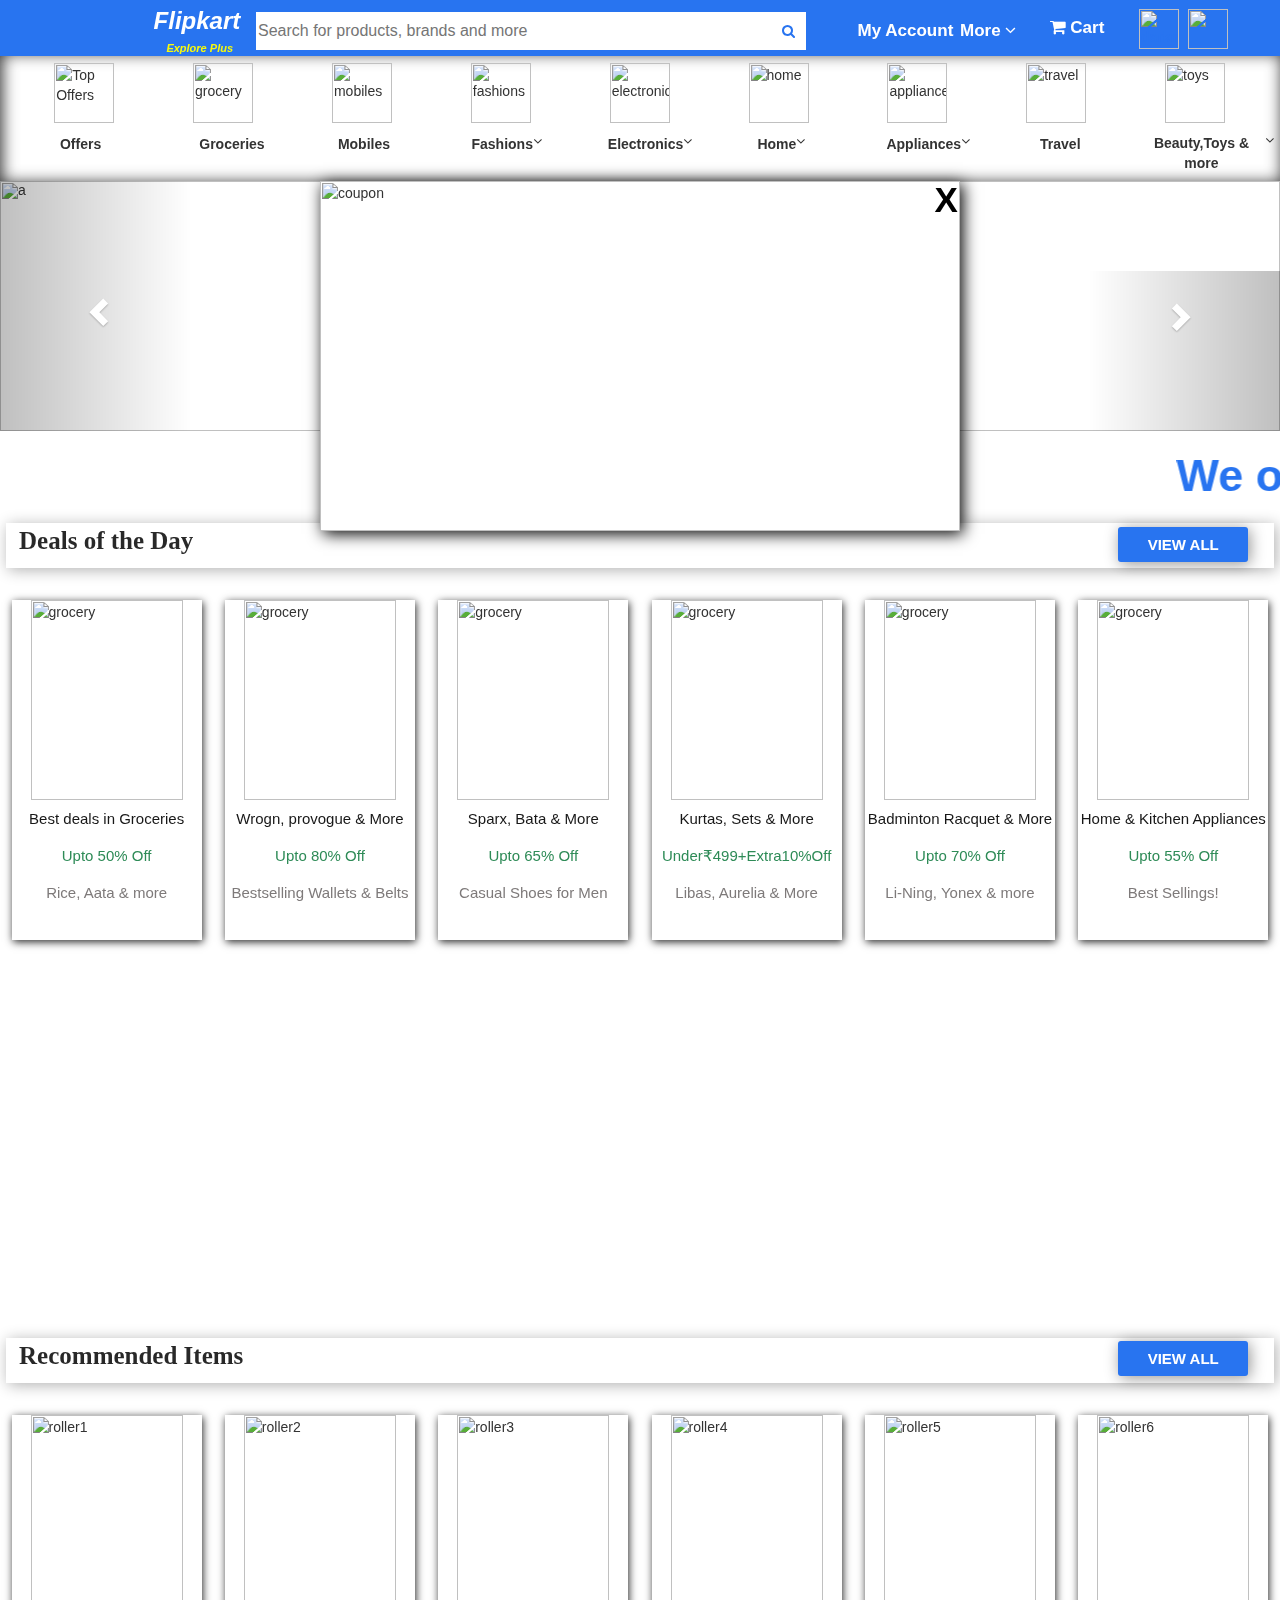
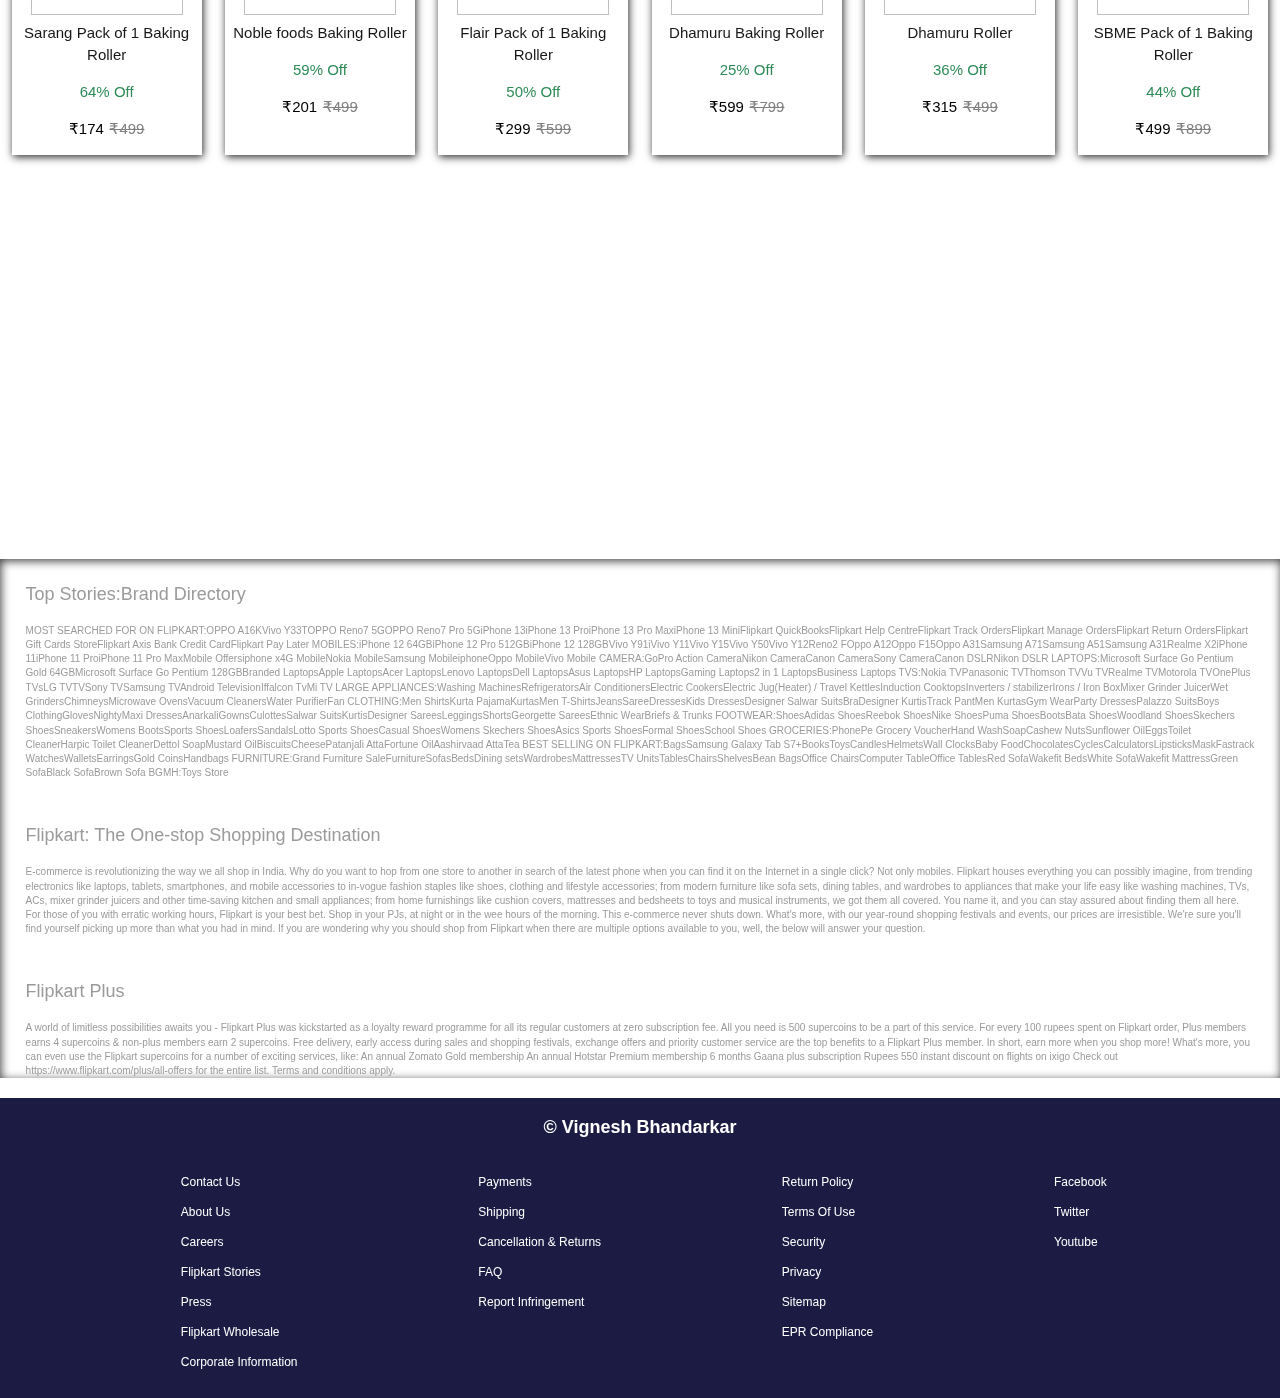
==== commit c5fc9ee0: "coupun" ====
--- a/index.html
+++ b/index.html
@@ -8,13 +8,24 @@
     <link rel="icon" href="https://i.ibb.co/bb64gtt/flipkart-logo.png" alt="flipkart-logo">
     <link rel="stylesheet" href="https://maxcdn.bootstrapcdn.com/bootstrap/3.4.1/css/bootstrap.min.css">
     <script src="https://ajax.googleapis.com/ajax/libs/jquery/3.5.1/jquery.min.js"></script>
+    <script src='https://kit.fontawesome.com/a076d05399.js' crossorigin='anonymous'></script>
     <script src="https://maxcdn.bootstrapcdn.com/bootstrap/3.4.1/js/bootstrap.min.js"></script>
     <link rel="stylesheet" href="https://cdnjs.cloudflare.com/ajax/libs/font-awesome/4.7.0/css/font-awesome.min.css">
     <script src="home.js"></script>
+    <style>
+        a {
+            color: hsla(0, 0%, 0%, 0.918);
+        }
+
+        a:hover {
+            color: #2874f0;
+            text-decoration: none;
+        }
+    </style>
 </head>
 
-<body onload="loginHandler()">
-    
+<body>
+
     <div class="headerdiv">
         <div id="name">
             <i>Flipkart</i>
@@ -31,11 +42,11 @@
         <div id="account">
             <span onclick="loginClicked()" id="loginName">My Account</span>
             <ul class="accountHoverDiv list">
-                <li> <i class="fa fa-user-circle-o checked"></i> My Profile</li>
+                <li><i class="fa fa-user-circle-o checked"></i><a href="./profile.html">My Profile</a></li>
                 <li><i class="fa fa-bolt checked"></i> SuperCoin Zone</li>
                 <li><i class="fa fa-shopping-bag checked"></i> Orders</li>
                 <li><i class="fa fa-heart checked"></i> Wishlist</li>
-                <li><i class="fa fa-vcard checked"></i> My Chats</li>
+                <li><i class="fa fa-comment checked"></i> My Chats</li>
                 <li><i class="fa fa-ticket checked"></i> Coupons</li>
                 <li><i class="fa fa-drivers-license checked"></i> Gift Cards</li>
                 <li><i class="fa fa-power-off checked"></i> Logout</li>
@@ -618,9 +629,13 @@
                         <ul>
                         </ul>
             </div>
-        
-        </div>
-    
+
+        </div>
+        <div id="coupon" class="coupon">
+            <img src="https://i.ibb.co/C70x7f4/flipkart-deals-of-the-day.jpg" alt="coupon" />
+            <span onclick="closeCoupon()" class="close-coupon">X</span>
+        </div>
+
         <div style="z-index: -50;" id="myslider" class="carousel slide" data-ride="carousel"
             style="width: 100%; height: 250px;margin-left: 0;">
             <ol class="carousel-indicators">
--- a/home.css
+++ b/home.css
@@ -4,6 +4,7 @@
     margin: 0;
 
 }
+
 
 .headerdiv{
     width: 100%;
@@ -46,16 +47,6 @@
     color: #2874f0;
     margin-left: -5%;
 }
-/* .nav{
-    width: 500px;
-    height: 45px;
-    float: left;
-    margin-top: -3%;
-    margin-left: 62%;
-    color: white;
-    font-size: 17px;
-    font-weight: bold;
-} */
 
 #account{
     margin-top: -2.5%;
@@ -99,7 +90,10 @@
 }
 .accountHoverDiv>li:hover{
     color: #2874f0;
-}
+    
+}
+
+
 #more{
     margin-top: -2.9%;
     float: left;
@@ -178,6 +172,29 @@
 }
 .symbol{
     font-size: 22px;
+}
+.coupon{
+    width: 50%;
+    height: 350px;
+    margin-left: 25%;
+    box-shadow: 3px 3px 15px black;
+    z-index: 1000;
+    display: block;
+    position: fixed;
+    background-color: white;
+}
+.coupon>img{
+    width: 100%;
+    height: 350px;
+}
+.close-coupon{
+    position: fixed;
+    margin-top: -0.5%;
+    margin-left: -2%;
+    font-size: 35px;
+    font-weight: 600;
+    color: black;
+
 }
 .quicksearch{
     width: 100%;
